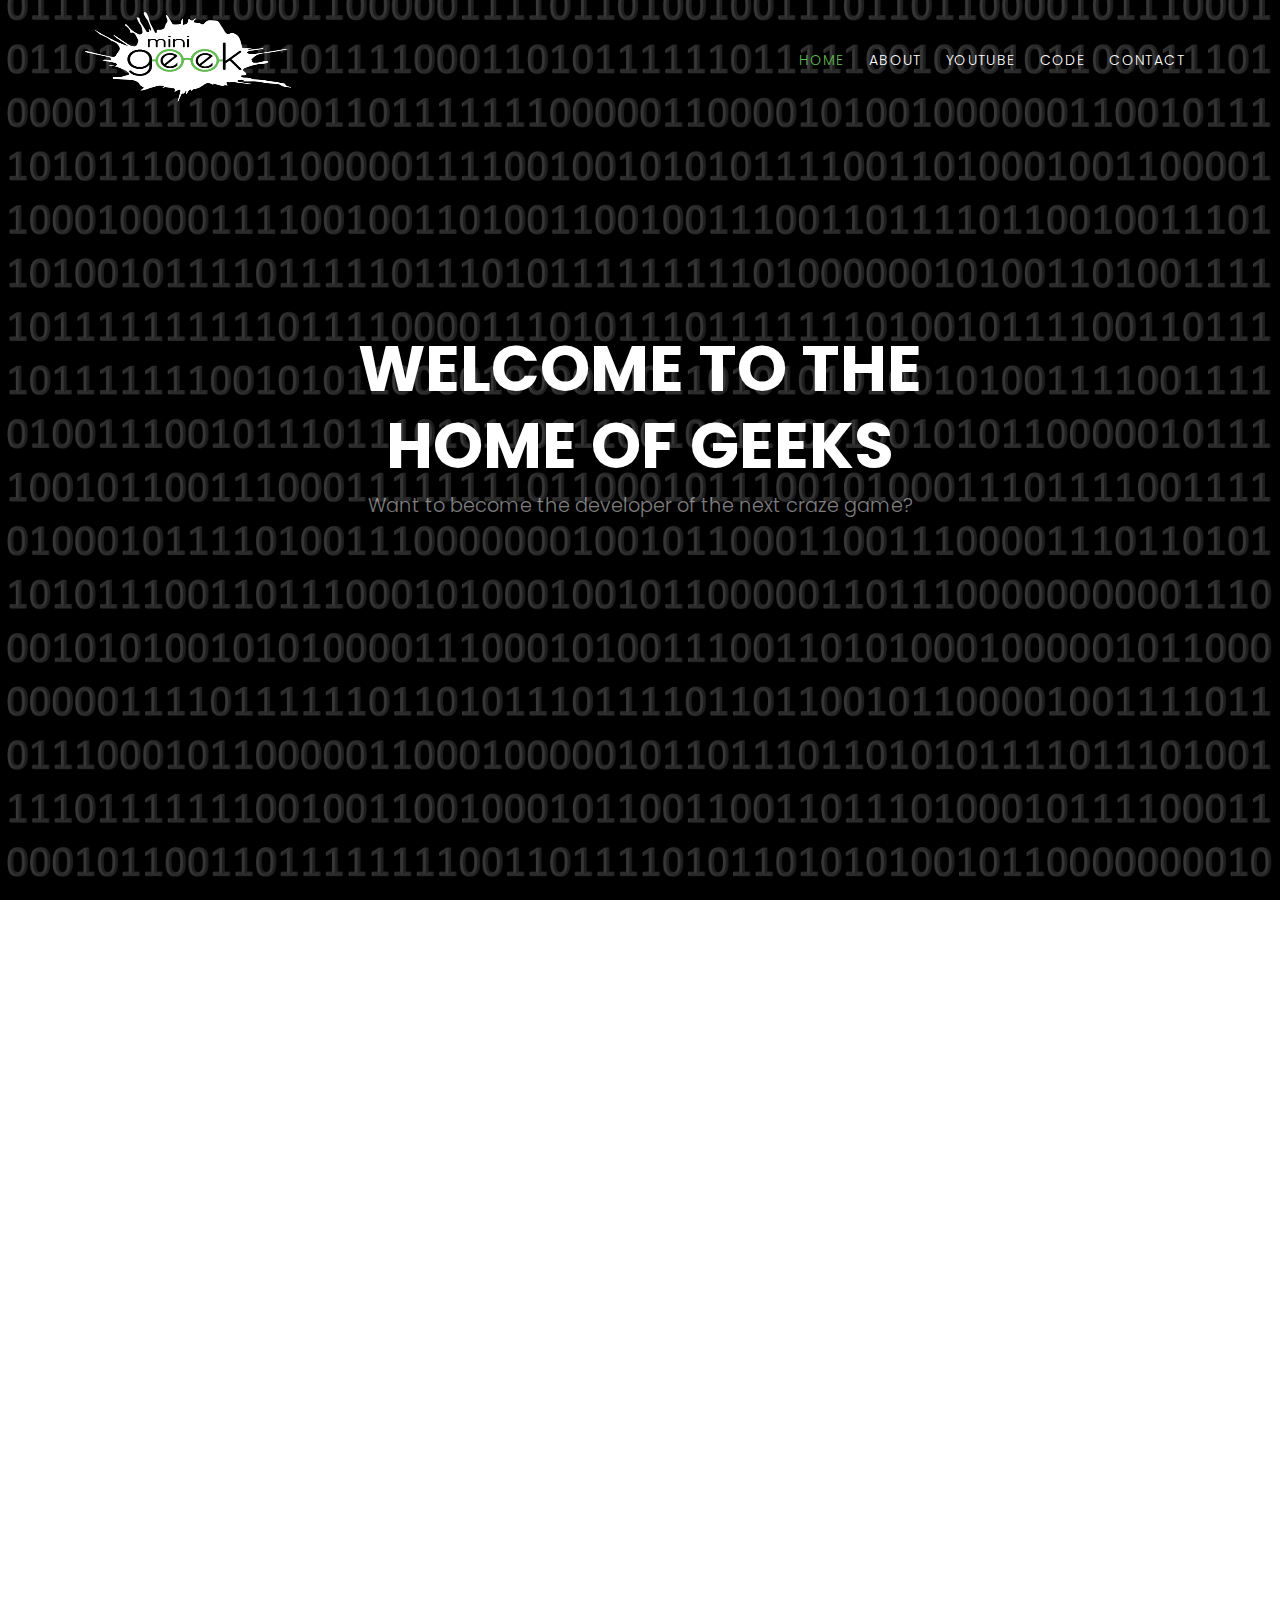
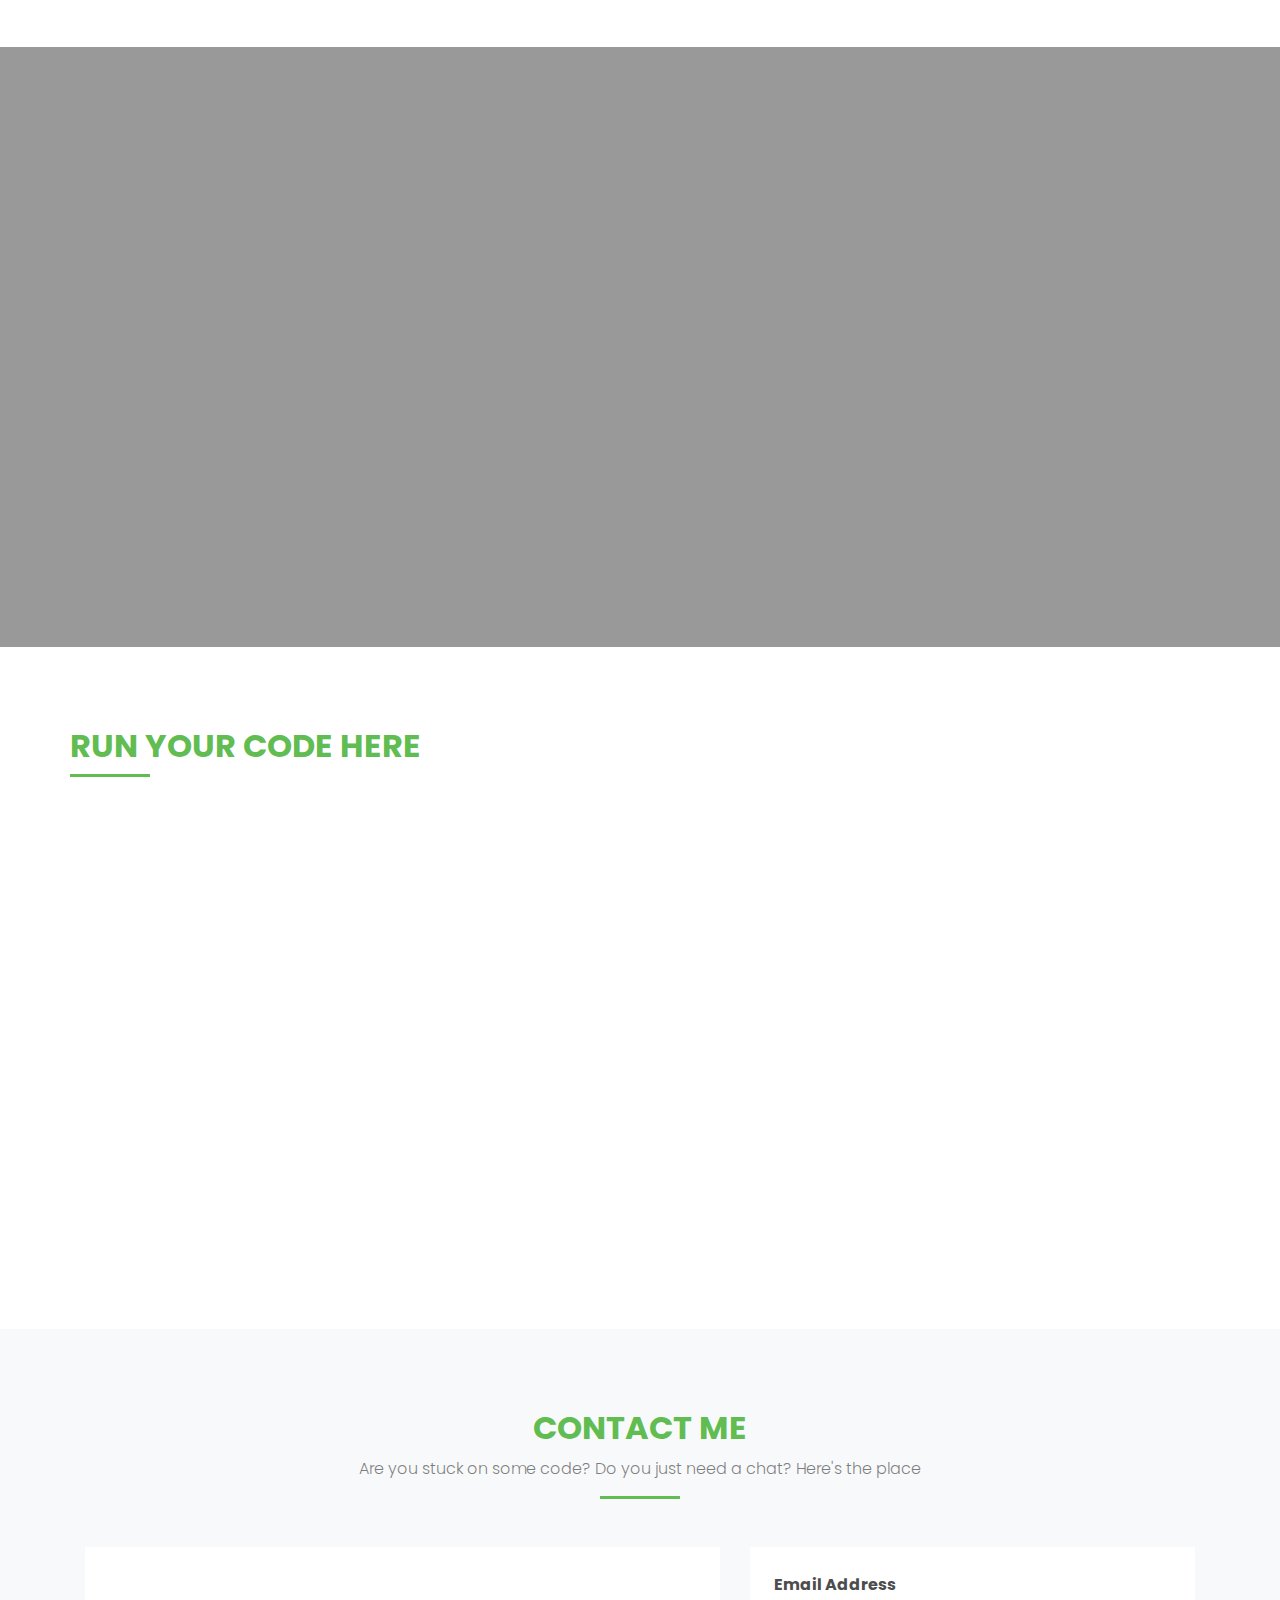
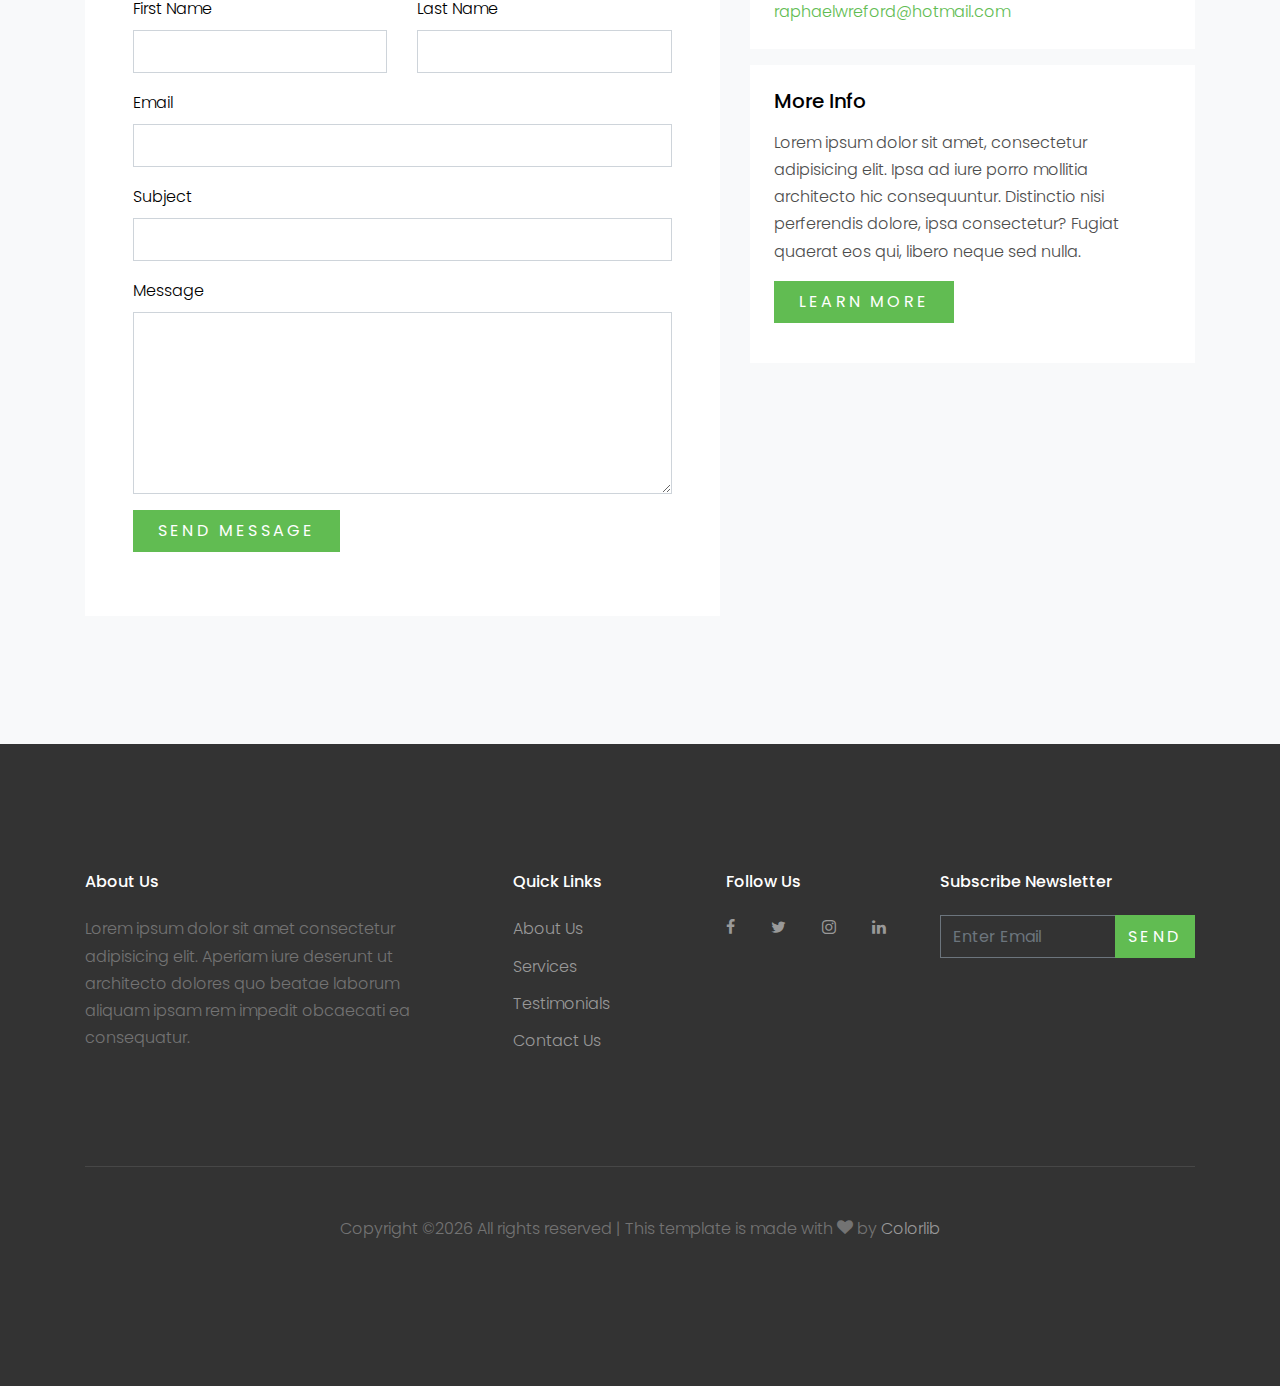
==== index.html @ d8e70d73 "Update index.html" ====
<!DOCTYPE html>
<html lang="en">
  <head>
	  
	<!-- Global site tag (gtag.js) - Google Analytics -->
	<script async src="https://www.googletagmanager.com/gtag/js?id=UA-164274697-1"></script>
	<script>
  	window.dataLayer = window.dataLayer || [];
  	function gtag(){dataLayer.push(arguments);}
  	gtag('js', new Date());

  	gtag('config', 'UA-164274697-1');
	</script>


    <title>MiniGeek</title>
    <meta charset="utf-8">
    <meta name="viewport" content="width=device-width, initial-scale=1, shrink-to-fit=no">
	
	<link rel="shortcut icon" href="/favicon.ico" type="image/x-icon">
	<link rel="icon" href="/favicon.ico" type="image/x-icon">

    <link rel="stylesheet" href="https://fonts.googleapis.com/css?family=Poppins:200,300,400,700,900|Display+Playfair:200,300,400,700"> 
    <link rel="stylesheet" href="fonts/icomoon/style.css">

    <link rel="stylesheet" href="css/bootstrap.min.css">
    <link rel="stylesheet" href="css/magnific-popup.css">
    <link rel="stylesheet" href="css/jquery-ui.css">
    <link rel="stylesheet" href="css/owl.carousel.min.css">
    <link rel="stylesheet" href="css/owl.theme.default.min.css">

    <link rel="stylesheet" href="css/bootstrap-datepicker.css">

    <link rel="stylesheet" href="fonts/flaticon/font/flaticon.css">



    <link rel="stylesheet" href="css/aos.css">

    <link rel="stylesheet" href="css/style.css">
    
  </head>
  <body data-spy="scroll" data-target=".site-navbar-target" data-offset="200">
  
  <!-- <div class="site-wrap"> -->

    <div class="site-mobile-menu site-navbar-target">
      <div class="site-mobile-menu-header">
        <div class="site-mobile-menu-close mt-3">
          <span class="icon-close2 js-menu-toggle"></span>
        </div>
      </div>
      <div class="site-mobile-menu-body"></div>
    </div>
    
    <header class="site-navbar py-3 js-site-navbar site-navbar-target" role="banner" id="site-navbar">

      <div class="container">
        <div class="row align-items-center">
          
          <div class="col-11 col-xl-2 site-logo">
            <!-- <h1 class="mb-0"><a href="index.html" class="text-white h2 mb-0">MiniGeek</a></h1> -->
			<div class="site-mobile-menu-logo" a href="index.html"><img src="Mini-Geek-logo.png" alt="MiniGeek-Logo", width="206", height="90"></a></div>
          </div>
          <div class="col-12 col-md-10 d-none d-xl-block">
            <nav class="site-navigation position-relative text-right" role="navigation">

              <ul class="site-menu js-clone-nav mx-auto d-none d-lg-block">
                <li><a href="#section-home" class="nav-link">Home</a></li>
                <li><a href="#section-about" class="nav-link">About</a></li>
                <li><a href="#section-youtube" class="nav-link">Youtube</a></li>
                <li><a href="#section-code" class="nav-link">Code</a></li>
                <li><a href="#section-contact" class="nav-link">Contact</a></li>
              </ul>
            </nav>
          </div>


          <div class="d-inline-block d-xl-none ml-md-0 mr-auto py-3" style="position: relative; top: 3px;"><a href="#" class="site-menu-toggle js-menu-toggle"><span class="icon-menu h3"></span></a></div>

          </div>

        </div>
      </div>
      
    </header>

  

    <div class="site-blocks-cover overlay" style="background-image: url(images/hero_bg_2.jpg);" data-aos="fade" data-stellar-background-ratio="0.5" id="section-home">
      <div class="container">
        <div class="row align-items-center justify-content-center text-center">

          <div class="col-md-8" data-aos="fade-up" data-aos-delay="400">
            

            <h1 class="text-white font-weight-light text-uppercase font-weight-bold" data-aos="fade-up">Welcome to the home of Geeks</h1>
            <p class="mb-5" data-aos="fade-up" data-aos-delay="100">Want to become the developer of the next craze game?</p>
            <!-- <p data-aos="fade-up" data-aos-delay="200"><a href="https://free-template.co" class="btn btn-primary py-3 px-5 text-white">Get Started!</a></p> -->

          </div>
        </div>
      </div>
    </div>  

    <div class="site-section" id="section-about">
      <div class="container">
        <div class="row mb-5">
          
          <div class="col-md-5 ml-auto mb-5 order-md-2" data-aos="fade-up" data-aos-delay="100">
            <img src="images/img_3.jpg" alt="Image" class="img-fluid rounded">
          </div>
          <div class="col-md-6 order-md-1" data-aos="fade-up">
            <div class="text-left pb-1 border-primary mb-4">
              <h2 class="text-primary">About me</h2>
            </div>
            <p>Lorem ipsum dolor sit amet, consectetur adipisicing elit. Blanditiis deleniti reprehenderit animi est eaque corporis! Nisi, asperiores nam amet doloribus, soluta ut reiciendis. Consequatur modi rem, vero eos ipsam voluptas.</p>
            <p class="mb-5">Error minus sint nobis dolor laborum architecto, quaerat. Voluptatum porro expedita labore esse velit veniam laborum quo obcaecati similique iusto delectus quasi!</p>
            
            <ul class="ul-check list-unstyled success">
              <li>Error minus sint nobis dolor</li>
              <li>Voluptatum porro expedita labore esse</li>
              <li>Voluptas unde sit pariatur earum</li>
            </ul>
            
          </div>
          
        </div>
      </div>
    </div>
  
    <div class="site-blocks-cover overlay inner-page-cover" style="background-image: url(images/hero_bg_2.jpg); background-attachment: fixed;" id="section-youtube">
      <div class="container">
        <div class="row align-items-center justify-content-center text-center">

          <div class="col-md-10" data-aos="fade-up">
            <iframe width="840" height="473" src="https://www.youtube.com/embed/videoseries?list=PLayYicCG2mYXzGjH-xI3ZvRUjeHbUm02J" frameborder="0" allow="accelerometer; autoplay; encrypted-media; gyroscope; picture-in-picture" allowfullscreen></iframe>
            
          </div>
        </div>
      </div>
    </div>  
    
    <div class="site-section" id="section-code">
      <div class="container">
        <div class="row mb-5">
		<div class="text-left pb-1 border-primary mb-4">
            <h2 class="text-primary">Run your code here</h2>
        </div>
        <iframe height="400px" width="100%" src="https://repl.it/repls/PitifulIdioticCookies?lite=true" scrolling="no" frameborder="no" allowtransparency="true" allowfullscreen="true" sandbox="allow-forms allow-pointer-lock allow-popups allow-same-origin allow-scripts allow-modals"></iframe>
            
          </div>
          
        </div>
      </div>
    </div>

    <div class="site-section bg-light" id="section-contact">
      <div class="container">
        <div class="row justify-content-center mb-5">
          <div class="col-md-7 text-center border-primary">
            <h2 class="font-weight-light text-primary">Contact Me</h2>
            <p class="color-black-opacity-5">Are you stuck on some code? Do you just need a chat? Here's the place</p>
          </div>
        </div>
        <div class="row">
          <div class="col-md-7 mb-5">

            

            <form method="post" data-netlify="true" class="p-5 bg-white">
             

              <div class="row form-group">
                <div class="col-md-6 mb-3 mb-md-0">
                  <label class="text-black" for="fname">First Name</label>
                  <input type="text" name="fname" class="form-control">
                </div>
                <div class="col-md-6">
                  <label class="text-black" for="lname">Last Name</label>
                  <input type="text" name="lname" class="form-control">
                </div>
              </div>

              <div class="row form-group">
                
                <div class="col-md-12">
                  <label class="text-black" for="email">Email</label> 
                  <input type="email" name="email" class="form-control">
                </div>
              </div>

              <div class="row form-group">
                
                <div class="col-md-12">
                  <label class="text-black" for="subject">Subject</label> 
                  <input type="subject" name="subject" class="form-control">
                </div>
              </div>

              <div class="row form-group">
                <div class="col-md-12">
                  <label class="text-black" for="message">Message</label> 
                  <textarea name="message" name="message" cols="30" rows="7" class="form-control"></textarea>
                </div>
              </div>

              <div class="row form-group">
                <div class="col-md-12">
                  <input type="submit" value="Send Message" class="btn btn-primary py-2 px-4 text-white", action="contact-form-handler.php">
                </div>
              </div>

  
            </form>
          </div>
          <div class="col-md-5">
            
            <div class="p-4 mb-3 bg-white">
              <!-- <p class="mb-0 font-weight-bold">Address</p> -->
              <!-- <p class="mb-4">203 Fake St. Mountain View, San Francisco, California, USA</p> -->

              <!-- <p class="mb-0 font-weight-bold">Phone</p> -->
              <!-- <p class="mb-4"><a href="#">+1 232 3235 324</a></p> -->

              <p class="mb-0 font-weight-bold">Email Address</p>
              <p class="mb-0"><a href="#">raphaelwreford@hotmail.com</a></p>

            </div>
            
            <div class="p-4 mb-3 bg-white">
              <h3 class="h5 text-black mb-3">More Info</h3>
              <p>Lorem ipsum dolor sit amet, consectetur adipisicing elit. Ipsa ad iure porro mollitia architecto hic consequuntur. Distinctio nisi perferendis dolore, ipsa consectetur? Fugiat quaerat eos qui, libero neque sed nulla.</p>
              <p><a href="#" class="btn btn-primary px-4 py-2 text-white">Learn More</a></p>
            </div>

          </div>
        </div>
      </div>
    </div>
  
    
    <footer class="site-footer">
      <div class="container">
        <div class="row">
          <div class="col-md-9">
            <div class="row">
              <div class="col-md-5 mr-auto">
                <h2 class="footer-heading mb-4">About Us</h2>
                <p>Lorem ipsum dolor sit amet consectetur adipisicing elit. Aperiam iure deserunt ut architecto dolores quo beatae laborum aliquam ipsam rem impedit obcaecati ea consequatur.</p>
              </div>
              
              <div class="col-md-3">
                <h2 class="footer-heading mb-4">Quick Links</h2>
                <ul class="list-unstyled">
                  <li><a href="#">About Us</a></li>
                  <li><a href="#">Services</a></li>
                  <li><a href="#">Testimonials</a></li>
                  <li><a href="#">Contact Us</a></li>
                </ul>
              </div>
              <div class="col-md-3">
                <h2 class="footer-heading mb-4">Follow Us</h2>
                <a href="#" class="pl-0 pr-3"><span class="icon-facebook"></span></a>
                <a href="#" class="pl-3 pr-3"><span class="icon-twitter"></span></a>
                <a href="#" class="pl-3 pr-3"><span class="icon-instagram"></span></a>
                <a href="#" class="pl-3 pr-3"><span class="icon-linkedin"></span></a>
              </div>
            </div>
          </div>
          <div class="col-md-3">
            <h2 class="footer-heading mb-4">Subscribe Newsletter</h2>
            <form action="#" method="post">
              <div class="input-group mb-3">
                <input type="text" class="form-control border-secondary text-white bg-transparent" placeholder="Enter Email" aria-label="Enter Email" aria-describedby="button-addon2">
                <div class="input-group-append">
                  <button class="btn btn-primary text-white" type="button" id="button-addon2">Send</button>
                </div>
              </div>
            </form>
          </div>
        </div>
        <div class="row pt-5 mt-5 text-center">
          <div class="col-md-12">
            <div class="border-top pt-5">
              <p>
            <!-- Link back to Colorlib can't be removed. Template is licensed under CC BY 3.0. -->
            Copyright &copy;<script>document.write(new Date().getFullYear());</script> All rights reserved | This template is made with <i class="icon-heart" aria-hidden="true"></i> by <a href="https://colorlib.com" target="_blank" >Colorlib</a>
            <!-- Link back to Colorlib can't be removed. Template is licensed under CC BY 3.0. -->
            </p>
            </div>
          </div>
          
        </div>
      </div>
    </footer>
  <!-- </div> -->

  <script src="js/jquery-3.3.1.min.js"></script>
  <script src="js/jquery-migrate-3.0.1.min.js"></script>
  <script src="js/jquery-ui.js"></script>
  <script src="js/jquery.easing.1.3.js"></script>
  <script src="js/popper.min.js"></script>
  <script src="js/bootstrap.min.js"></script>
  <script src="js/owl.carousel.min.js"></script>
  <script src="js/jquery.stellar.min.js"></script>
  <script src="js/jquery.countdown.min.js"></script>
  <script src="js/jquery.magnific-popup.min.js"></script>
  <script src="js/bootstrap-datepicker.min.js"></script>
  <script src="js/aos.js"></script>

  <script src="js/main.js"></script>
    
  </body>
</html>
---- fonts/icomoon/style.css ----
@font-face {
  font-family: 'icomoon';
  src:  url('fonts/icomoon.eot?10si43');
  src:  url('fonts/icomoon.eot?10si43#iefix') format('embedded-opentype'),
    url('fonts/icomoon.ttf?10si43') format('truetype'),
    url('fonts/icomoon.woff?10si43') format('woff'),
    url('fonts/icomoon.svg?10si43#icomoon') format('svg');
  font-weight: normal;
  font-style: normal;
}

[class^="icon-"], [class*=" icon-"] {
  /* use !important to prevent issues with browser extensions that change fonts */
  font-family: 'icomoon' !important;
  speak: none;
  font-style: normal;
  font-weight: normal;
  font-variant: normal;
  text-transform: none;
  line-height: 1;

  /* Better Font Rendering =========== */
  -webkit-font-smoothing: antialiased;
  -moz-osx-font-smoothing: grayscale;
}

.icon-asterisk:before {
  content: "\f069";
}
.icon-plus:before {
  content: "\f067";
}
.icon-question:before {
  content: "\f128";
}
.icon-minus:before {
  content: "\f068";
}
.icon-glass:before {
  content: "\f000";
}
.icon-music:before {
  content: "\f001";
}
.icon-search:before {
  content: "\f002";
}
.icon-envelope-o:before {
  content: "\f003";
}
.icon-heart:before {
  content: "\f004";
}
.icon-star:before {
  content: "\f005";
}
.icon-star-o:before {
  content: "\f006";
}
.icon-user:before {
  content: "\f007";
}
.icon-film:before {
  content: "\f008";
}
.icon-th-large:before {
  content: "\f009";
}
.icon-th:before {
  content: "\f00a";
}
.icon-th-list:before {
  content: "\f00b";
}
.icon-check:before {
  content: "\f00c";
}
.icon-close:before {
  content: "\f00d";
}
.icon-remove:before {
  content: "\f00d";
}
.icon-times:before {
  content: "\f00d";
}
.icon-search-plus:before {
  content: "\f00e";
}
.icon-search-minus:before {
  content: "\f010";
}
.icon-power-off:before {
  content: "\f011";
}
.icon-signal:before {
  content: "\f012";
}
.icon-cog:before {
  content: "\f013";
}
.icon-gear:before {
  content: "\f013";
}
.icon-trash-o:before {
  content: "\f014";
}
.icon-home:before {
  content: "\f015";
}
.icon-file-o:before {
  content: "\f016";
}
.icon-clock-o:before {
  content: "\f017";
}
.icon-road:before {
  content: "\f018";
}
.icon-download:before {
  content: "\f019";
}
.icon-arrow-circle-o-down:before {
  content: "\f01a";
}
.icon-arrow-circle-o-up:before {
  content: "\f01b";
}
.icon-inbox:before {
  content: "\f01c";
}
.icon-play-circle-o:before {
  content: "\f01d";
}
.icon-repeat:before {
  content: "\f01e";
}
.icon-rotate-right:before {
  content: "\f01e";
}
.icon-refresh:before {
  content: "\f021";
}
.icon-list-alt:before {
  content: "\f022";
}
.icon-lock:before {
  content: "\f023";
}
.icon-flag:before {
  content: "\f024";
}
.icon-headphones:before {
  content: "\f025";
}
.icon-volume-off:before {
  content: "\f026";
}
.icon-volume-down:before {
  content: "\f027";
}
.icon-volume-up:before {
  content: "\f028";
}
.icon-qrcode:before {
  content: "\f029";
}
.icon-barcode:before {
  content: "\f02a";
}
.icon-tag:before {
  content: "\f02b";
}
.icon-tags:before {
  content: "\f02c";
}
.icon-book:before {
  content: "\f02d";
}
.icon-bookmark:before {
  content: "\f02e";
}
.icon-print:before {
  content: "\f02f";
}
.icon-camera:before {
  content: "\f030";
}
.icon-font:before {
  content: "\f031";
}
.icon-bold:before {
  content: "\f032";
}
.icon-italic:before {
  content: "\f033";
}
.icon-text-height:before {
  content: "\f034";
}
.icon-text-width:before {
  content: "\f035";
}
.icon-align-left:before {
  content: "\f036";
}
.icon-align-center:before {
  content: "\f037";
}
.icon-align-right:before {
  content: "\f038";
}
.icon-align-justify:before {
  content: "\f039";
}
.icon-list:before {
  content: "\f03a";
}
.icon-dedent:before {
  content: "\f03b";
}
.icon-outdent:before {
  content: "\f03b";
}
.icon-indent:before {
  content: "\f03c";
}
.icon-video-camera:before {
  content: "\f03d";
}
.icon-image:before {
  content: "\f03e";
}
.icon-photo:before {
  content: "\f03e";
}
.icon-picture-o:before {
  content: "\f03e";
}
.icon-pencil:before {
  content: "\f040";
}
.icon-map-marker:before {
  content: "\f041";
}
.icon-adjust:before {
  content: "\f042";
}
.icon-tint:before {
  content: "\f043";
}
.icon-edit:before {
  content: "\f044";
}
.icon-pencil-square-o:before {
  content: "\f044";
}
.icon-share-square-o:before {
  content: "\f045";
}
.icon-check-square-o:before {
  content: "\f046";
}
.icon-arrows:before {
  content: "\f047";
}
.icon-step-backward:before {
  content: "\f048";
}
.icon-fast-backward:before {
  content: "\f049";
}
.icon-backward:before {
  content: "\f04a";
}
.icon-play:before {
  content: "\f04b";
}
.icon-pause:before {
  content: "\f04c";
}
.icon-stop:before {
  content: "\f04d";
}
.icon-forward:before {
  content: "\f04e";
}
.icon-fast-forward:before {
  content: "\f050";
}
.icon-step-forward:before {
  content: "\f051";
}
.icon-eject:before {
  content: "\f052";
}
.icon-chevron-left:before {
  content: "\f053";
}
.icon-chevron-right:before {
  content: "\f054";
}
.icon-plus-circle:before {
  content: "\f055";
}
.icon-minus-circle:before {
  content: "\f056";
}
.icon-times-circle:before {
  content: "\f057";
}
.icon-check-circle:before {
  content: "\f058";
}
.icon-question-circle:before {
  content: "\f059";
}
.icon-info-circle:before {
  content: "\f05a";
}
.icon-crosshairs:before {
  content: "\f05b";
}
.icon-times-circle-o:before {
  content: "\f05c";
}
.icon-check-circle-o:before {
  content: "\f05d";
}
.icon-ban:before {
  content: "\f05e";
}
.icon-arrow-left:before {
  content: "\f060";
}
.icon-arrow-right:before {
  content: "\f061";
}
.icon-arrow-up:before {
  content: "\f062";
}
.icon-arrow-down:before {
  content: "\f063";
}
.icon-mail-forward:before {
  content: "\f064";
}
.icon-share:before {
  content: "\f064";
}
.icon-expand:before {
  content: "\f065";
}
.icon-compress:before {
  content: "\f066";
}
.icon-exclamation-circle:before {
  content: "\f06a";
}
.icon-gift:before {
  content: "\f06b";
}
.icon-leaf:before {
  content: "\f06c";
}
.icon-fire:before {
  content: "\f06d";
}
.icon-eye:before {
  content: "\f06e";
}
.icon-eye-slash:before {
  content: "\f070";
}
.icon-exclamation-triangle:before {
  content: "\f071";
}
.icon-warning:before {
  content: "\f071";
}
.icon-plane:before {
  content: "\f072";
}
.icon-calendar:before {
  content: "\f073";
}
.icon-random:before {
  content: "\f074";
}
.icon-comment:before {
  content: "\f075";
}
.icon-magnet:before {
  content: "\f076";
}
.icon-chevron-up:before {
  content: "\f077";
}
.icon-chevron-down:before {
  content: "\f078";
}
.icon-retweet:before {
  content: "\f079";
}
.icon-shopping-cart:before {
  content: "\f07a";
}
.icon-folder:before {
  content: "\f07b";
}
.icon-folder-open:before {
  content: "\f07c";
}
.icon-arrows-v:before {
  content: "\f07d";
}
.icon-arrows-h:before {
  content: "\f07e";
}
.icon-bar-chart:before {
  content: "\f080";
}
.icon-bar-chart-o:before {
  content: "\f080";
}
.icon-twitter-square:before {
  content: "\f081";
}
.icon-facebook-square:before {
  content: "\f082";
}
.icon-camera-retro:before {
  content: "\f083";
}
.icon-key:before {
  content: "\f084";
}
.icon-cogs:before {
  content: "\f085";
}
.icon-gears:before {
  content: "\f085";
}
.icon-comments:before {
  content: "\f086";
}
.icon-thumbs-o-up:before {
  content: "\f087";
}
.icon-thumbs-o-down:before {
  content: "\f088";
}
.icon-star-half:before {
  content: "\f089";
}
.icon-heart-o:before {
  content: "\f08a";
}
.icon-sign-out:before {
  content: "\f08b";
}
.icon-linkedin-square:before {
  content: "\f08c";
}
.icon-thumb-tack:before {
  content: "\f08d";
}
.icon-external-link:before {
  content: "\f08e";
}
.icon-sign-in:before {
  content: "\f090";
}
.icon-trophy:before {
  content: "\f091";
}
.icon-github-square:before {
  content: "\f092";
}
.icon-upload:before {
  content: "\f093";
}
.icon-lemon-o:before {
  content: "\f094";
}
.icon-phone:before {
  content: "\f095";
}
.icon-square-o:before {
  content: "\f096";
}
.icon-bookmark-o:before {
  content: "\f097";
}
.icon-phone-square:before {
  content: "\f098";
}
.icon-twitter:before {
  content: "\f099";
}
.icon-facebook:before {
  content: "\f09a";
}
.icon-facebook-f:before {
  content: "\f09a";
}
.icon-github:before {
  content: "\f09b";
}
.icon-unlock:before {
  content: "\f09c";
}
.icon-credit-card:before {
  content: "\f09d";
}
.icon-feed:before {
  content: "\f09e";
}
.icon-rss:before {
  content: "\f09e";
}
.icon-hdd-o:before {
  content: "\f0a0";
}
.icon-bullhorn:before {
  content: "\f0a1";
}
.icon-bell-o:before {
  content: "\f0a2";
}
.icon-certificate:before {
  content: "\f0a3";
}
.icon-hand-o-right:before {
  content: "\f0a4";
}
.icon-hand-o-left:before {
  content: "\f0a5";
}
.icon-hand-o-up:before {
  content: "\f0a6";
}
.icon-hand-o-down:before {
  content: "\f0a7";
}
.icon-arrow-circle-left:before {
  content: "\f0a8";
}
.icon-arrow-circle-right:before {
  content: "\f0a9";
}
.icon-arrow-circle-up:before {
  content: "\f0aa";
}
.icon-arrow-circle-down:before {
  content: "\f0ab";
}
.icon-globe:before {
  content: "\f0ac";
}
.icon-wrench:before {
  content: "\f0ad";
}
.icon-tasks:before {
  content: "\f0ae";
}
.icon-filter:before {
  content: "\f0b0";
}
.icon-briefcase:before {
  content: "\f0b1";
}
.icon-arrows-alt:before {
  content: "\f0b2";
}
.icon-group:before {
  content: "\f0c0";
}
.icon-users:before {
  content: "\f0c0";
}
.icon-chain:before {
  content: "\f0c1";
}
.icon-link:before {
  content: "\f0c1";
}
.icon-cloud:before {
  content: "\f0c2";
}
.icon-flask:before {
  content: "\f0c3";
}
.icon-cut:before {
  content: "\f0c4";
}
.icon-scissors:before {
  content: "\f0c4";
}
.icon-copy:before {
  content: "\f0c5";
}
.icon-files-o:before {
  content: "\f0c5";
}
.icon-paperclip:before {
  content: "\f0c6";
}
.icon-floppy-o:before {
  content: "\f0c7";
}
.icon-save:before {
  content: "\f0c7";
}
.icon-square:before {
  content: "\f0c8";
}
.icon-bars:before {
  content: "\f0c9";
}
.icon-navicon:before {
  content: "\f0c9";
}
.icon-reorder:before {
  content: "\f0c9";
}
.icon-list-ul:before {
  content: "\f0ca";
}
.icon-list-ol:before {
  content: "\f0cb";
}
.icon-strikethrough:before {
  content: "\f0cc";
}
.icon-underline:before {
  content: "\f0cd";
}
.icon-table:before {
  content: "\f0ce";
}
.icon-magic:before {
  content: "\f0d0";
}
.icon-truck:before {
  content: "\f0d1";
}
.icon-pinterest:before {
  content: "\f0d2";
}
.icon-pinterest-square:before {
  content: "\f0d3";
}
.icon-google-plus-square:before {
  content: "\f0d4";
}
.icon-google-plus:before {
  content: "\f0d5";
}
.icon-money:before {
  content: "\f0d6";
}
.icon-caret-down:before {
  content: "\f0d7";
}
.icon-caret-up:before {
  content: "\f0d8";
}
.icon-caret-left:before {
  content: "\f0d9";
}
.icon-caret-right:before {
  content: "\f0da";
}
.icon-columns:before {
  content: "\f0db";
}
.icon-sort:before {
  content: "\f0dc";
}
.icon-unsorted:before {
  content: "\f0dc";
}
.icon-sort-desc:before {
  content: "\f0dd";
}
.icon-sort-down:before {
  content: "\f0dd";
}
.icon-sort-asc:before {
  content: "\f0de";
}
.icon-sort-up:before {
  content: "\f0de";
}
.icon-envelope:before {
  content: "\f0e0";
}
.icon-linkedin:before {
  content: "\f0e1";
}
.icon-rotate-left:before {
  content: "\f0e2";
}
.icon-undo:before {
  content: "\f0e2";
}
.icon-gavel:before {
  content: "\f0e3";
}
.icon-legal:before {
  content: "\f0e3";
}
.icon-dashboard:before {
  content: "\f0e4";
}
.icon-tachometer:before {
  content: "\f0e4";
}
.icon-comment-o:before {
  content: "\f0e5";
}
.icon-comments-o:before {
  content: "\f0e6";
}
.icon-bolt:before {
  content: "\f0e7";
}
.icon-flash:before {
  content: "\f0e7";
}
.icon-sitemap:before {
  content: "\f0e8";
}
.icon-umbrella:before {
  content: "\f0e9";
}
.icon-clipboard:before {
  content: "\f0ea";
}
.icon-paste:before {
  content: "\f0ea";
}
.icon-lightbulb-o:before {
  content: "\f0eb";
}
.icon-exchange:before {
  content: "\f0ec";
}
.icon-cloud-download:before {
  content: "\f0ed";
}
.icon-cloud-upload:before {
  content: "\f0ee";
}
.icon-user-md:before {
  content: "\f0f0";
}
.icon-stethoscope:before {
  content: "\f0f1";
}
.icon-suitcase:before {
  content: "\f0f2";
}
.icon-bell:before {
  content: "\f0f3";
}
.icon-coffee:before {
  content: "\f0f4";
}
.icon-cutlery:before {
  content: "\f0f5";
}
.icon-file-text-o:before {
  content: "\f0f6";
}
.icon-building-o:before {
  content: "\f0f7";
}
.icon-hospital-o:before {
  content: "\f0f8";
}
.icon-ambulance:before {
  content: "\f0f9";
}
.icon-medkit:before {
  content: "\f0fa";
}
.icon-fighter-jet:before {
  content: "\f0fb";
}
.icon-beer:before {
  content: "\f0fc";
}
.icon-h-square:before {
  content: "\f0fd";
}
.icon-plus-square:before {
  content: "\f0fe";
}
.icon-angle-double-left:before {
  content: "\f100";
}
.icon-angle-double-right:before {
  content: "\f101";
}
.icon-angle-double-up:before {
  content: "\f102";
}
.icon-angle-double-down:before {
  content: "\f103";
}
.icon-angle-left:before {
  content: "\f104";
}
.icon-angle-right:before {
  content: "\f105";
}
.icon-angle-up:before {
  content: "\f106";
}
.icon-angle-down:before {
  content: "\f107";
}
.icon-desktop:before {
  content: "\f108";
}
.icon-laptop:before {
  content: "\f109";
}
.icon-tablet:before {
  content: "\f10a";
}
.icon-mobile:before {
  content: "\f10b";
}
.icon-mobile-phone:before {
  content: "\f10b";
}
.icon-circle-o:before {
  content: "\f10c";
}
.icon-quote-left:before {
  content: "\f10d";
}
.icon-quote-right:before {
  content: "\f10e";
}
.icon-spinner:before {
  content: "\f110";
}
.icon-circle:before {
  content: "\f111";
}
.icon-mail-reply:before {
  content: "\f112";
}
.icon-reply:before {
  content: "\f112";
}
.icon-github-alt:before {
  content: "\f113";
}
.icon-folder-o:before {
  content: "\f114";
}
.icon-folder-open-o:before {
  content: "\f115";
}
.icon-smile-o:before {
  content: "\f118";
}
.icon-frown-o:before {
  content: "\f119";
}
.icon-meh-o:before {
  content: "\f11a";
}
.icon-gamepad:before {
  content: "\f11b";
}
.icon-keyboard-o:before {
  content: "\f11c";
}
.icon-flag-o:before {
  content: "\f11d";
}
.icon-flag-checkered:before {
  content: "\f11e";
}
.icon-terminal:before {
  content: "\f120";
}
.icon-code:before {
  content: "\f121";
}
.icon-mail-reply-all:before {
  content: "\f122";
}
.icon-reply-all:before {
  content: "\f122";
}
.icon-star-half-empty:before {
  content: "\f123";
}
.icon-star-half-full:before {
  content: "\f123";
}
.icon-star-half-o:before {
  content: "\f123";
}
.icon-location-arrow:before {
  content: "\f124";
}
.icon-crop:before {
  content: "\f125";
}
.icon-code-fork:before {
  content: "\f126";
}
.icon-chain-broken:before {
  content: "\f127";
}
.icon-unlink:before {
  content: "\f127";
}
.icon-info:before {
  content: "\f129";
}
.icon-exclamation:before {
  content: "\f12a";
}
.icon-superscript:before {
  content: "\f12b";
}
.icon-subscript:before {
  content: "\f12c";
}
.icon-eraser:before {
  content: "\f12d";
}
.icon-puzzle-piece:before {
  content: "\f12e";
}
.icon-microphone:before {
  content: "\f130";
}
.icon-microphone-slash:before {
  content: "\f131";
}
.icon-shield:before {
  content: "\f132";
}
.icon-calendar-o:before {
  content: "\f133";
}
.icon-fire-extinguisher:before {
  content: "\f134";
}
.icon-rocket:before {
  content: "\f135";
}
.icon-maxcdn:before {
  content: "\f136";
}
.icon-chevron-circle-left:before {
  content: "\f137";
}
.icon-chevron-circle-right:before {
  content: "\f138";
}
.icon-chevron-circle-up:before {
  content: "\f139";
}
.icon-chevron-circle-down:before {
  content: "\f13a";
}
.icon-html5:before {
  content: "\f13b";
}
.icon-css3:before {
  content: "\f13c";
}
.icon-anchor:before {
  content: "\f13d";
}
.icon-unlock-alt:before {
  content: "\f13e";
}
.icon-bullseye:before {
  content: "\f140";
}
.icon-ellipsis-h:before {
  content: "\f141";
}
.icon-ellipsis-v:before {
  content: "\f142";
}
.icon-rss-square:before {
  content: "\f143";
}
.icon-play-circle:before {
  content: "\f144";
}
.icon-ticket:before {
  content: "\f145";
}
.icon-minus-square:before {
  content: "\f146";
}
.icon-minus-square-o:before {
  content: "\f147";
}
.icon-level-up:before {
  content: "\f148";
}
.icon-level-down:before {
  content: "\f149";
}
.icon-check-square:before {
  content: "\f14a";
}
.icon-pencil-square:before {
  content: "\f14b";
}
.icon-external-link-square:before {
  content: "\f14c";
}
.icon-share-square:before {
  content: "\f14d";
}
.icon-compass:before {
  content: "\f14e";
}
.icon-caret-square-o-down:before {
  content: "\f150";
}
.icon-toggle-down:before {
  content: "\f150";
}
.icon-caret-square-o-up:before {
  content: "\f151";
}
.icon-toggle-up:before {
  content: "\f151";
}
.icon-caret-square-o-right:before {
  content: "\f152";
}
.icon-toggle-right:before {
  content: "\f152";
}
.icon-eur:before {
  content: "\f153";
}
.icon-euro:before {
  content: "\f153";
}
.icon-gbp:before {
  content: "\f154";
}
.icon-dollar:before {
  content: "\f155";
}
.icon-usd:before {
  content: "\f155";
}
.icon-inr:before {
  content: "\f156";
}
.icon-rupee:before {
  content: "\f156";
}
.icon-cny:before {
  content: "\f157";
}
.icon-jpy:before {
  content: "\f157";
}
.icon-rmb:before {
  content: "\f157";
}
.icon-yen:before {
  content: "\f157";
}
.icon-rouble:before {
  content: "\f158";
}
.icon-rub:before {
  content: "\f158";
}
.icon-ruble:before {
  content: "\f158";
}
.icon-krw:before {
  content: "\f159";
}
.icon-won:before {
  content: "\f159";
}
.icon-bitcoin:before {
  content: "\f15a";
}
.icon-btc:before {
  content: "\f15a";
}
.icon-file:before {
  content: "\f15b";
}
.icon-file-text:before {
  content: "\f15c";
}
.icon-sort-alpha-asc:before {
  content: "\f15d";
}
.icon-sort-alpha-desc:before {
  content: "\f15e";
}
.icon-sort-amount-asc:before {
  content: "\f160";
}
.icon-sort-amount-desc:before {
  content: "\f161";
}
.icon-sort-numeric-asc:before {
  content: "\f162";
}
.icon-sort-numeric-desc:before {
  content: "\f163";
}
.icon-thumbs-up:before {
  content: "\f164";
}
.icon-thumbs-down:before {
  content: "\f165";
}
.icon-youtube-square:before {
  content: "\f166";
}
.icon-youtube:before {
  content: "\f167";
}
.icon-xing:before {
  content: "\f168";
}
.icon-xing-square:before {
  content: "\f169";
}
.icon-youtube-play:before {
  content: "\f16a";
}
.icon-dropbox:before {
  content: "\f16b";
}
.icon-stack-overflow:before {
  content: "\f16c";
}
.icon-instagram:before {
  content: "\f16d";
}
.icon-flickr:before {
  content: "\f16e";
}
.icon-adn:before {
  content: "\f170";
}
.icon-bitbucket:before {
  content: "\f171";
}
.icon-bitbucket-square:before {
  content: "\f172";
}
.icon-tumblr:before {
  content: "\f173";
}
.icon-tumblr-square:before {
  content: "\f174";
}
.icon-long-arrow-down:before {
  content: "\f175";
}
.icon-long-arrow-up:before {
  content: "\f176";
}
.icon-long-arrow-left:before {
  content: "\f177";
}
.icon-long-arrow-right:before {
  content: "\f178";
}
.icon-apple:before {
  content: "\f179";
}
.icon-windows:before {
  content: "\f17a";
}
.icon-android:before {
  content: "\f17b";
}
.icon-linux:before {
  content: "\f17c";
}
.icon-dribbble:before {
  content: "\f17d";
}
.icon-skype:before {
  content: "\f17e";
}
.icon-foursquare:before {
  content: "\f180";
}
.icon-trello:before {
  content: "\f181";
}
.icon-female:before {
  content: "\f182";
}
.icon-male:before {
  content: "\f183";
}
.icon-gittip:before {
  content: "\f184";
}
.icon-gratipay:before {
  content: "\f184";
}
.icon-sun-o:before {
  content: "\f185";
}
.icon-moon-o:before {
  content: "\f186";
}
.icon-archive:before {
  content: "\f187";
}
.icon-bug:before {
  content: "\f188";
}
.icon-vk:before {
  content: "\f189";
}
.icon-weibo:before {
  content: "\f18a";
}
.icon-renren:before {
  content: "\f18b";
}
.icon-pagelines:before {
  content: "\f18c";
}
.icon-stack-exchange:before {
  content: "\f18d";
}
.icon-arrow-circle-o-right:before {
  content: "\f18e";
}
.icon-arrow-circle-o-left:before {
  content: "\f190";
}
.icon-caret-square-o-left:before {
  content: "\f191";
}
.icon-toggle-left:before {
  content: "\f191";
}
.icon-dot-circle-o:before {
  content: "\f192";
}
.icon-wheelchair:before {
  content: "\f193";
}
.icon-vimeo-square:before {
  content: "\f194";
}
.icon-try:before {
  content: "\f195";
}
.icon-turkish-lira:before {
  content: "\f195";
}
.icon-plus-square-o:before {
  content: "\f196";
}
.icon-space-shuttle:before {
  content: "\f197";
}
.icon-slack:before {
  content: "\f198";
}
.icon-envelope-square:before {
  content: "\f199";
}
.icon-wordpress:before {
  content: "\f19a";
}
.icon-openid:before {
  content: "\f19b";
}
.icon-bank:before {
  content: "\f19c";
}
.icon-institution:before {
  content: "\f19c";
}
.icon-university:before {
  content: "\f19c";
}
.icon-graduation-cap:before {
  content: "\f19d";
}
.icon-mortar-board:before {
  content: "\f19d";
}
.icon-yahoo:before {
  content: "\f19e";
}
.icon-google:before {
  content: "\f1a0";
}
.icon-reddit:before {
  content: "\f1a1";
}
.icon-reddit-square:before {
  content: "\f1a2";
}
.icon-stumbleupon-circle:before {
  content: "\f1a3";
}
.icon-stumbleupon:before {
  content: "\f1a4";
}
.icon-delicious:before {
  content: "\f1a5";
}
.icon-digg:before {
  content: "\f1a6";
}
.icon-pied-piper-pp:before {
  content: "\f1a7";
}
.icon-pied-piper-alt:before {
  content: "\f1a8";
}
.icon-drupal:before {
  content: "\f1a9";
}
.icon-joomla:before {
  content: "\f1aa";
}
.icon-language:before {
  content: "\f1ab";
}
.icon-fax:before {
  content: "\f1ac";
}
.icon-building:before {
  content: "\f1ad";
}
.icon-child:before {
  content: "\f1ae";
}
.icon-paw:before {
  content: "\f1b0";
}
.icon-spoon:before {
  content: "\f1b1";
}
.icon-cube:before {
  content: "\f1b2";
}
.icon-cubes:before {
  content: "\f1b3";
}
.icon-behance:before {
  content: "\f1b4";
}
.icon-behance-square:before {
  content: "\f1b5";
}
.icon-steam:before {
  content: "\f1b6";
}
.icon-steam-square:before {
  content: "\f1b7";
}
.icon-recycle:before {
  content: "\f1b8";
}
.icon-automobile:before {
  content: "\f1b9";
}
.icon-car:before {
  content: "\f1b9";
}
.icon-cab:before {
  content: "\f1ba";
}
.icon-taxi:before {
  content: "\f1ba";
}
.icon-tree:before {
  content: "\f1bb";
}
.icon-spotify:before {
  content: "\f1bc";
}
.icon-deviantart:before {
  content: "\f1bd";
}
.icon-soundcloud:before {
  content: "\f1be";
}
.icon-database:before {
  content: "\f1c0";
}
.icon-file-pdf-o:before {
  content: "\f1c1";
}
.icon-file-word-o:before {
  content: "\f1c2";
}
.icon-file-excel-o:before {
  content: "\f1c3";
}
.icon-file-powerpoint-o:before {
  content: "\f1c4";
}
.icon-file-image-o:before {
  content: "\f1c5";
}
.icon-file-photo-o:before {
  content: "\f1c5";
}
.icon-file-picture-o:before {
  content: "\f1c5";
}
.icon-file-archive-o:before {
  content: "\f1c6";
}
.icon-file-zip-o:before {
  content: "\f1c6";
}
.icon-file-audio-o:before {
  content: "\f1c7";
}
.icon-file-sound-o:before {
  content: "\f1c7";
}
.icon-file-movie-o:before {
  content: "\f1c8";
}
.icon-file-video-o:before {
  content: "\f1c8";
}
.icon-file-code-o:before {
  content: "\f1c9";
}
.icon-vine:before {
  content: "\f1ca";
}
.icon-codepen:before {
  content: "\f1cb";
}
.icon-jsfiddle:before {
  content: "\f1cc";
}
.icon-life-bouy:before {
  content: "\f1cd";
}
.icon-life-buoy:before {
  content: "\f1cd";
}
.icon-life-ring:before {
  content: "\f1cd";
}
.icon-life-saver:before {
  content: "\f1cd";
}
.icon-support:before {
  content: "\f1cd";
}
.icon-circle-o-notch:before {
  content: "\f1ce";
}
.icon-ra:before {
  content: "\f1d0";
}
.icon-rebel:before {
  content: "\f1d0";
}
.icon-resistance:before {
  content: "\f1d0";
}
.icon-empire:before {
  content: "\f1d1";
}
.icon-ge:before {
  content: "\f1d1";
}
.icon-git-square:before {
  content: "\f1d2";
}
.icon-git:before {
  content: "\f1d3";
}
.icon-hacker-news:before {
  content: "\f1d4";
}
.icon-y-combinator-square:before {
  content: "\f1d4";
}
.icon-yc-square:before {
  content: "\f1d4";
}
.icon-tencent-weibo:before {
  content: "\f1d5";
}
.icon-qq:before {
  content: "\f1d6";
}
.icon-wechat:before {
  content: "\f1d7";
}
.icon-weixin:before {
  content: "\f1d7";
}
.icon-paper-plane:before {
  content: "\f1d8";
}
.icon-send:before {
  content: "\f1d8";
}
.icon-paper-plane-o:before {
  content: "\f1d9";
}
.icon-send-o:before {
  content: "\f1d9";
}
.icon-history:before {
  content: "\f1da";
}
.icon-circle-thin:before {
  content: "\f1db";
}
.icon-header:before {
  content: "\f1dc";
}
.icon-paragraph:before {
  content: "\f1dd";
}
.icon-sliders:before {
  content: "\f1de";
}
.icon-share-alt:before {
  content: "\f1e0";
}
.icon-share-alt-square:before {
  content: "\f1e1";
}
.icon-bomb:before {
  content: "\f1e2";
}
.icon-futbol-o:before {
  content: "\f1e3";
}
.icon-soccer-ball-o:before {
  content: "\f1e3";
}
.icon-tty:before {
  content: "\f1e4";
}
.icon-binoculars:before {
  content: "\f1e5";
}
.icon-plug:before {
  content: "\f1e6";
}
.icon-slideshare:before {
  content: "\f1e7";
}
.icon-twitch:before {
  content: "\f1e8";
}
.icon-yelp:before {
  content: "\f1e9";
}
.icon-newspaper-o:before {
  content: "\f1ea";
}
.icon-wifi:before {
  content: "\f1eb";
}
.icon-calculator:before {
  content: "\f1ec";
}
.icon-paypal:before {
  content: "\f1ed";
}
.icon-google-wallet:before {
  content: "\f1ee";
}
.icon-cc-visa:before {
  content: "\f1f0";
}
.icon-cc-mastercard:before {
  content: "\f1f1";
}
.icon-cc-discover:before {
  content: "\f1f2";
}
.icon-cc-amex:before {
  content: "\f1f3";
}
.icon-cc-paypal:before {
  content: "\f1f4";
}
.icon-cc-stripe:before {
  content: "\f1f5";
}
.icon-bell-slash:before {
  content: "\f1f6";
}
.icon-bell-slash-o:before {
  content: "\f1f7";
}
.icon-trash:before {
  content: "\f1f8";
}
.icon-copyright:before {
  content: "\f1f9";
}
.icon-at:before {
  content: "\f1fa";
}
.icon-eyedropper:before {
  content: "\f1fb";
}
.icon-paint-brush:before {
  content: "\f1fc";
}
.icon-birthday-cake:before {
  content: "\f1fd";
}
.icon-area-chart:before {
  content: "\f1fe";
}
.icon-pie-chart:before {
  content: "\f200";
}
.icon-line-chart:before {
  content: "\f201";
}
.icon-lastfm:before {
  content: "\f202";
}
.icon-lastfm-square:before {
  content: "\f203";
}
.icon-toggle-off:before {
  content: "\f204";
}
.icon-toggle-on:before {
  content: "\f205";
}
.icon-bicycle:before {
  content: "\f206";
}
.icon-bus:before {
  content: "\f207";
}
.icon-ioxhost:before {
  content: "\f208";
}
.icon-angellist:before {
  content: "\f209";
}
.icon-cc:before {
  content: "\f20a";
}
.icon-ils:before {
  content: "\f20b";
}
.icon-shekel:before {
  content: "\f20b";
}
.icon-sheqel:before {
  content: "\f20b";
}
.icon-meanpath:before {
  content: "\f20c";
}
.icon-buysellads:before {
  content: "\f20d";
}
.icon-connectdevelop:before {
  content: "\f20e";
}
.icon-dashcube:before {
  content: "\f210";
}
.icon-forumbee:before {
  content: "\f211";
}
.icon-leanpub:before {
  content: "\f212";
}
.icon-sellsy:before {
  content: "\f213";
}
.icon-shirtsinbulk:before {
  content: "\f214";
}
.icon-simplybuilt:before {
  content: "\f215";
}
.icon-skyatlas:before {
  content: "\f216";
}
.icon-cart-plus:before {
  content: "\f217";
}
.icon-cart-arrow-down:before {
  content: "\f218";
}
.icon-diamond:before {
  content: "\f219";
}
.icon-ship:before {
  content: "\f21a";
}
.icon-user-secret:before {
  content: "\f21b";
}
.icon-motorcycle:before {
  content: "\f21c";
}
.icon-street-view:before {
  content: "\f21d";
}
.icon-heartbeat:before {
  content: "\f21e";
}
.icon-venus:before {
  content: "\f221";
}
.icon-mars:before {
  content: "\f222";
}
.icon-mercury:before {
  content: "\f223";
}
.icon-intersex:before {
  content: "\f224";
}
.icon-transgender:before {
  content: "\f224";
}
.icon-transgender-alt:before {
  content: "\f225";
}
.icon-venus-double:before {
  content: "\f226";
}
.icon-mars-double:before {
  content: "\f227";
}
.icon-venus-mars:before {
  content: "\f228";
}
.icon-mars-stroke:before {
  content: "\f229";
}
.icon-mars-stroke-v:before {
  content: "\f22a";
}
.icon-mars-stroke-h:before {
  content: "\f22b";
}
.icon-neuter:before {
  content: "\f22c";
}
.icon-genderless:before {
  content: "\f22d";
}
.icon-facebook-official:before {
  content: "\f230";
}
.icon-pinterest-p:before {
  content: "\f231";
}
.icon-whatsapp:before {
  content: "\f232";
}
.icon-server:before {
  content: "\f233";
}
.icon-user-plus:before {
  content: "\f234";
}
.icon-user-times:before {
  content: "\f235";
}
.icon-bed:before {
  content: "\f236";
}
.icon-hotel:before {
  content: "\f236";
}
.icon-viacoin:before {
  content: "\f237";
}
.icon-train:before {
  content: "\f238";
}
.icon-subway:before {
  content: "\f239";
}
.icon-medium:before {
  content: "\f23a";
}
.icon-y-combinator:before {
  content: "\f23b";
}
.icon-yc:before {
  content: "\f23b";
}
.icon-optin-monster:before {
  content: "\f23c";
}
.icon-opencart:before {
  content: "\f23d";
}
.icon-expeditedssl:before {
  content: "\f23e";
}
.icon-battery:before {
  content: "\f240";
}
.icon-battery-4:before {
  content: "\f240";
}
.icon-battery-full:before {
  content: "\f240";
}
.icon-battery-3:before {
  content: "\f241";
}
.icon-battery-three-quarters:before {
  content: "\f241";
}
.icon-battery-2:before {
  content: "\f242";
}
.icon-battery-half:before {
  content: "\f242";
}
.icon-battery-1:before {
  content: "\f243";
}
.icon-battery-quarter:before {
  content: "\f243";
}
.icon-battery-0:before {
  content: "\f244";
}
.icon-battery-empty:before {
  content: "\f244";
}
.icon-mouse-pointer:before {
  content: "\f245";
}
.icon-i-cursor:before {
  content: "\f246";
}
.icon-object-group:before {
  content: "\f247";
}
.icon-object-ungroup:before {
  content: "\f248";
}
.icon-sticky-note:before {
  content: "\f249";
}
.icon-sticky-note-o:before {
  content: "\f24a";
}
.icon-cc-jcb:before {
  content: "\f24b";
}
.icon-cc-diners-club:before {
  content: "\f24c";
}
.icon-clone:before {
  content: "\f24d";
}
.icon-balance-scale:before {
  content: "\f24e";
}
.icon-hourglass-o:before {
  content: "\f250";
}
.icon-hourglass-1:before {
  content: "\f251";
}
.icon-hourglass-start:before {
  content: "\f251";
}
.icon-hourglass-2:before {
  content: "\f252";
}
.icon-hourglass-half:before {
  content: "\f252";
}
.icon-hourglass-3:before {
  content: "\f253";
}
.icon-hourglass-end:before {
  content: "\f253";
}
.icon-hourglass:before {
  content: "\f254";
}
.icon-hand-grab-o:before {
  content: "\f255";
}
.icon-hand-rock-o:before {
  content: "\f255";
}
.icon-hand-paper-o:before {
  content: "\f256";
}
.icon-hand-stop-o:before {
  content: "\f256";
}
.icon-hand-scissors-o:before {
  content: "\f257";
}
.icon-hand-lizard-o:before {
  content: "\f258";
}
.icon-hand-spock-o:before {
  content: "\f259";
}
.icon-hand-pointer-o:before {
  content: "\f25a";
}
.icon-hand-peace-o:before {
  content: "\f25b";
}
.icon-trademark:before {
  content: "\f25c";
}
.icon-registered:before {
  content: "\f25d";
}
.icon-creative-commons:before {
  content: "\f25e";
}
.icon-gg:before {
  content: "\f260";
}
.icon-gg-circle:before {
  content: "\f261";
}
.icon-tripadvisor:before {
  content: "\f262";
}
.icon-odnoklassniki:before {
  content: "\f263";
}
.icon-odnoklassniki-square:before {
  content: "\f264";
}
.icon-get-pocket:before {
  content: "\f265";
}
.icon-wikipedia-w:before {
  content: "\f266";
}
.icon-safari:before {
  content: "\f267";
}
.icon-chrome:before {
  content: "\f268";
}
.icon-firefox:before {
  content: "\f269";
}
.icon-opera:before {
  content: "\f26a";
}
.icon-internet-explorer:before {
  content: "\f26b";
}
.icon-television:before {
  content: "\f26c";
}
.icon-tv:before {
  content: "\f26c";
}
.icon-contao:before {
  content: "\f26d";
}
.icon-500px:before {
  content: "\f26e";
}
.icon-amazon:before {
  content: "\f270";
}
.icon-calendar-plus-o:before {
  content: "\f271";
}
.icon-calendar-minus-o:before {
  content: "\f272";
}
.icon-calendar-times-o:before {
  content: "\f273";
}
.icon-calendar-check-o:before {
  content: "\f274";
}
.icon-industry:before {
  content: "\f275";
}
.icon-map-pin:before {
  content: "\f276";
}
.icon-map-signs:before {
  content: "\f277";
}
.icon-map-o:before {
  content: "\f278";
}
.icon-map:before {
  content: "\f279";
}
.icon-commenting:before {
  content: "\f27a";
}
.icon-commenting-o:before {
  content: "\f27b";
}
.icon-houzz:before {
  content: "\f27c";
}
.icon-vimeo:before {
  content: "\f27d";
}
.icon-black-tie:before {
  content: "\f27e";
}
.icon-fonticons:before {
  content: "\f280";
}
.icon-reddit-alien:before {
  content: "\f281";
}
.icon-edge:before {
  content: "\f282";
}
.icon-credit-card-alt:before {
  content: "\f283";
}
.icon-codiepie:before {
  content: "\f284";
}
.icon-modx:before {
  content: "\f285";
}
.icon-fort-awesome:before {
  content: "\f286";
}
.icon-usb:before {
  content: "\f287";
}
.icon-product-hunt:before {
  content: "\f288";
}
.icon-mixcloud:before {
  content: "\f289";
}
.icon-scribd:before {
  content: "\f28a";
}
.icon-pause-circle:before {
  content: "\f28b";
}
.icon-pause-circle-o:before {
  content: "\f28c";
}
.icon-stop-circle:before {
  content: "\f28d";
}
.icon-stop-circle-o:before {
  content: "\f28e";
}
.icon-shopping-bag:before {
  content: "\f290";
}
.icon-shopping-basket:before {
  content: "\f291";
}
.icon-hashtag:before {
  content: "\f292";
}
.icon-bluetooth:before {
  content: "\f293";
}
.icon-bluetooth-b:before {
  content: "\f294";
}
.icon-percent:before {
  content: "\f295";
}
.icon-gitlab:before {
  content: "\f296";
}
.icon-wpbeginner:before {
  content: "\f297";
}
.icon-wpforms:before {
  content: "\f298";
}
.icon-envira:before {
  content: "\f299";
}
.icon-universal-access:before {
  content: "\f29a";
}
.icon-wheelchair-alt:before {
  content: "\f29b";
}
.icon-question-circle-o:before {
  content: "\f29c";
}
.icon-blind:before {
  content: "\f29d";
}
.icon-audio-description:before {
  content: "\f29e";
}
.icon-volume-control-phone:before {
  content: "\f2a0";
}
.icon-braille:before {
  content: "\f2a1";
}
.icon-assistive-listening-systems:before {
  content: "\f2a2";
}
.icon-american-sign-language-interpreting:before {
  content: "\f2a3";
}
.icon-asl-interpreting:before {
  content: "\f2a3";
}
.icon-deaf:before {
  content: "\f2a4";
}
.icon-deafness:before {
  content: "\f2a4";
}
.icon-hard-of-hearing:before {
  content: "\f2a4";
}
.icon-glide:before {
  content: "\f2a5";
}
.icon-glide-g:before {
  content: "\f2a6";
}
.icon-sign-language:before {
  content: "\f2a7";
}
.icon-signing:before {
  content: "\f2a7";
}
.icon-low-vision:before {
  content: "\f2a8";
}
.icon-viadeo:before {
  content: "\f2a9";
}
.icon-viadeo-square:before {
  content: "\f2aa";
}
.icon-snapchat:before {
  content: "\f2ab";
}
.icon-snapchat-ghost:before {
  content: "\f2ac";
}
.icon-snapchat-square:before {
  content: "\f2ad";
}
.icon-pied-piper:before {
  content: "\f2ae";
}
.icon-first-order:before {
  content: "\f2b0";
}
.icon-yoast:before {
  content: "\f2b1";
}
.icon-themeisle:before {
  content: "\f2b2";
}
.icon-google-plus-circle:before {
  content: "\f2b3";
}
.icon-google-plus-official:before {
  content: "\f2b3";
}
.icon-fa:before {
  content: "\f2b4";
}
.icon-font-awesome:before {
  content: "\f2b4";
}
.icon-handshake-o:before {
  content: "\f2b5";
}
.icon-envelope-open:before {
  content: "\f2b6";
}
.icon-envelope-open-o:before {
  content: "\f2b7";
}
.icon-linode:before {
  content: "\f2b8";
}
.icon-address-book:before {
  content: "\f2b9";
}
.icon-address-book-o:before {
  content: "\f2ba";
}
.icon-address-card:before {
  content: "\f2bb";
}
.icon-vcard:before {
  content: "\f2bb";
}
.icon-address-card-o:before {
  content: "\f2bc";
}
.icon-vcard-o:before {
  content: "\f2bc";
}
.icon-user-circle:before {
  content: "\f2bd";
}
.icon-user-circle-o:before {
  content: "\f2be";
}
.icon-user-o:before {
  content: "\f2c0";
}
.icon-id-badge:before {
  content: "\f2c1";
}
.icon-drivers-license:before {
  content: "\f2c2";
}
.icon-id-card:before {
  content: "\f2c2";
}
.icon-drivers-license-o:before {
  content: "\f2c3";
}
.icon-id-card-o:before {
  content: "\f2c3";
}
.icon-quora:before {
  content: "\f2c4";
}
.icon-free-code-camp:before {
  content: "\f2c5";
}
.icon-telegram:before {
  content: "\f2c6";
}
.icon-thermometer:before {
  content: "\f2c7";
}
.icon-thermometer-4:before {
  content: "\f2c7";
}
.icon-thermometer-full:before {
  content: "\f2c7";
}
.icon-thermometer-3:before {
  content: "\f2c8";
}
.icon-thermometer-three-quarters:before {
  content: "\f2c8";
}
.icon-thermometer-2:before {
  content: "\f2c9";
}
.icon-thermometer-half:before {
  content: "\f2c9";
}
.icon-thermometer-1:before {
  content: "\f2ca";
}
.icon-thermometer-quarter:before {
  content: "\f2ca";
}
.icon-thermometer-0:before {
  content: "\f2cb";
}
.icon-thermometer-empty:before {
  content: "\f2cb";
}
.icon-shower:before {
  content: "\f2cc";
}
.icon-bath:before {
  content: "\f2cd";
}
.icon-bathtub:before {
  content: "\f2cd";
}
.icon-s15:before {
  content: "\f2cd";
}
.icon-podcast:before {
  content: "\f2ce";
}
.icon-window-maximize:before {
  content: "\f2d0";
}
.icon-window-minimize:before {
  content: "\f2d1";
}
.icon-window-restore:before {
  content: "\f2d2";
}
.icon-times-rectangle:before {
  content: "\f2d3";
}
.icon-window-close:before {
  content: "\f2d3";
}
.icon-times-rectangle-o:before {
  content: "\f2d4";
}
.icon-window-close-o:before {
  content: "\f2d4";
}
.icon-bandcamp:before {
  content: "\f2d5";
}
.icon-grav:before {
  content: "\f2d6";
}
.icon-etsy:before {
  content: "\f2d7";
}
.icon-imdb:before {
  content: "\f2d8";
}
.icon-ravelry:before {
  content: "\f2d9";
}
.icon-eercast:before {
  content: "\f2da";
}
.icon-microchip:before {
  content: "\f2db";
}
.icon-snowflake-o:before {
  content: "\f2dc";
}
.icon-superpowers:before {
  content: "\f2dd";
}
.icon-wpexplorer:before {
  content: "\f2de";
}
.icon-meetup:before {
  content: "\f2e0";
}
.icon-3d_rotation:before {
  content: "\e84d";
}
.icon-ac_unit:before {
  content: "\eb3b";
}
.icon-alarm:before {
  content: "\e855";
}
.icon-access_alarms:before {
  content: "\e191";
}
.icon-schedule:before {
  content: "\e8b5";
}
.icon-accessibility:before {
  content: "\e84e";
}
.icon-accessible:before {
  content: "\e914";
}
.icon-account_balance:before {
  content: "\e84f";
}
.icon-account_balance_wallet:before {
  content: "\e850";
}
.icon-account_box:before {
  content: "\e851";
}
.icon-account_circle:before {
  content: "\e853";
}
.icon-adb:before {
  content: "\e60e";
}
.icon-add:before {
  content: "\e145";
}
.icon-add_a_photo:before {
  content: "\e439";
}
.icon-alarm_add:before {
  content: "\e856";
}
.icon-add_alert:before {
  content: "\e003";
}
.icon-add_box:before {
  content: "\e146";
}
.icon-add_circle:before {
  content: "\e147";
}
.icon-control_point:before {
  content: "\e3ba";
}
.icon-add_location:before {
  content: "\e567";
}
.icon-add_shopping_cart:before {
  content: "\e854";
}
.icon-queue:before {
  content: "\e03c";
}
.icon-add_to_queue:before {
  content: "\e05c";
}
.icon-adjust2:before {
  content: "\e39e";
}
.icon-airline_seat_flat:before {
  content: "\e630";
}
.icon-airline_seat_flat_angled:before {
  content: "\e631";
}
.icon-airline_seat_individual_suite:before {
  content: "\e632";
}
.icon-airline_seat_legroom_extra:before {
  content: "\e633";
}
.icon-airline_seat_legroom_normal:before {
  content: "\e634";
}
.icon-airline_seat_legroom_reduced:before {
  content: "\e635";
}
.icon-airline_seat_recline_extra:before {
  content: "\e636";
}
.icon-airline_seat_recline_normal:before {
  content: "\e637";
}
.icon-flight:before {
  content: "\e539";
}
.icon-airplanemode_inactive:before {
  content: "\e194";
}
.icon-airplay:before {
  content: "\e055";
}
.icon-airport_shuttle:before {
  content: "\eb3c";
}
.icon-alarm_off:before {
  content: "\e857";
}
.icon-alarm_on:before {
  content: "\e858";
}
.icon-album:before {
  content: "\e019";
}
.icon-all_inclusive:before {
  content: "\eb3d";
}
.icon-all_out:before {
  content: "\e90b";
}
.icon-android2:before {
  content: "\e859";
}
.icon-announcement:before {
  content: "\e85a";
}
.icon-apps:before {
  content: "\e5c3";
}
.icon-archive2:before {
  content: "\e149";
}
.icon-arrow_back:before {
  content: "\e5c4";
}
.icon-arrow_downward:before {
  content: "\e5db";
}
.icon-arrow_drop_down:before {
  content: "\e5c5";
}
.icon-arrow_drop_down_circle:before {
  content: "\e5c6";
}
.icon-arrow_drop_up:before {
  content: "\e5c7";
}
.icon-arrow_forward:before {
  content: "\e5c8";
}
.icon-arrow_upward:before {
  content: "\e5d8";
}
.icon-art_track:before {
  content: "\e060";
}
.icon-aspect_ratio:before {
  content: "\e85b";
}
.icon-poll:before {
  content: "\e801";
}
.icon-assignment:before {
  content: "\e85d";
}
.icon-assignment_ind:before {
  content: "\e85e";
}
.icon-assignment_late:before {
  content: "\e85f";
}
.icon-assignment_return:before {
  content: "\e860";
}
.icon-assignment_returned:before {
  content: "\e861";
}
.icon-assignment_turned_in:before {
  content: "\e862";
}
.icon-assistant:before {
  content: "\e39f";
}
.icon-flag2:before {
  content: "\e153";
}
.icon-attach_file:before {
  content: "\e226";
}
.icon-attach_money:before {
  content: "\e227";
}
.icon-attachment:before {
  content: "\e2bc";
}
.icon-audiotrack:before {
  content: "\e3a1";
}
.icon-autorenew:before {
  content: "\e863";
}
.icon-av_timer:before {
  content: "\e01b";
}
.icon-backspace:before {
  content: "\e14a";
}
.icon-cloud_upload:before {
  content: "\e2c3";
}
.icon-battery_alert:before {
  content: "\e19c";
}
.icon-battery_charging_full:before {
  content: "\e1a3";
}
.icon-battery_std:before {
  content: "\e1a5";
}
.icon-battery_unknown:before {
  content: "\e1a6";
}
.icon-beach_access:before {
  content: "\eb3e";
}
.icon-beenhere:before {
  content: "\e52d";
}
.icon-block:before {
  content: "\e14b";
}
.icon-bluetooth2:before {
  content: "\e1a7";
}
.icon-bluetooth_searching:before {
  content: "\e1aa";
}
.icon-bluetooth_connected:before {
  content: "\e1a8";
}
.icon-bluetooth_disabled:before {
  content: "\e1a9";
}
.icon-blur_circular:before {
  content: "\e3a2";
}
.icon-blur_linear:before {
  content: "\e3a3";
}
.icon-blur_off:before {
  content: "\e3a4";
}
.icon-blur_on:before {
  content: "\e3a5";
}
.icon-class:before {
  content: "\e86e";
}
.icon-turned_in:before {
  content: "\e8e6";
}
.icon-turned_in_not:before {
  content: "\e8e7";
}
.icon-border_all:before {
  content: "\e228";
}
.icon-border_bottom:before {
  content: "\e229";
}
.icon-border_clear:before {
  content: "\e22a";
}
.icon-border_color:before {
  content: "\e22b";
}
.icon-border_horizontal:before {
  content: "\e22c";
}
.icon-border_inner:before {
  content: "\e22d";
}
.icon-border_left:before {
  content: "\e22e";
}
.icon-border_outer:before {
  content: "\e22f";
}
.icon-border_right:before {
  content: "\e230";
}
.icon-border_style:before {
  content: "\e231";
}
.icon-border_top:before {
  content: "\e232";
}
.icon-border_vertical:before {
  content: "\e233";
}
.icon-branding_watermark:before {
  content: "\e06b";
}
.icon-brightness_1:before {
  content: "\e3a6";
}
.icon-brightness_2:before {
  content: "\e3a7";
}
.icon-brightness_3:before {
  content: "\e3a8";
}
.icon-brightness_4:before {
  content: "\e3a9";
}
.icon-brightness_low:before {
  content: "\e1ad";
}
.icon-brightness_medium:before {
  content: "\e1ae";
}
.icon-brightness_high:before {
  content: "\e1ac";
}
.icon-brightness_auto:before {
  content: "\e1ab";
}
.icon-broken_image:before {
  content: "\e3ad";
}
.icon-brush:before {
  content: "\e3ae";
}
.icon-bubble_chart:before {
  content: "\e6dd";
}
.icon-bug_report:before {
  content: "\e868";
}
.icon-build:before {
  content: "\e869";
}
.icon-burst_mode:before {
  content: "\e43c";
}
.icon-domain:before {
  content: "\e7ee";
}
.icon-business_center:before {
  content: "\eb3f";
}
.icon-cached:before {
  content: "\e86a";
}
.icon-cake:before {
  content: "\e7e9";
}
.icon-phone2:before {
  content: "\e0cd";
}
.icon-call_end:before {
  content: "\e0b1";
}
.icon-call_made:before {
  content: "\e0b2";
}
.icon-merge_type:before {
  content: "\e252";
}
.icon-call_missed:before {
  content: "\e0b4";
}
.icon-call_missed_outgoing:before {
  content: "\e0e4";
}
.icon-call_received:before {
  content: "\e0b5";
}
.icon-call_split:before {
  content: "\e0b6";
}
.icon-call_to_action:before {
  content: "\e06c";
}
.icon-camera2:before {
  content: "\e3af";
}
.icon-photo_camera:before {
  content: "\e412";
}
.icon-camera_enhance:before {
  content: "\e8fc";
}
.icon-camera_front:before {
  content: "\e3b1";
}
.icon-camera_rear:before {
  content: "\e3b2";
}
.icon-camera_roll:before {
  content: "\e3b3";
}
.icon-cancel:before {
  content: "\e5c9";
}
.icon-redeem:before {
  content: "\e8b1";
}
.icon-card_membership:before {
  content: "\e8f7";
}
.icon-card_travel:before {
  content: "\e8f8";
}
.icon-casino:before {
  content: "\eb40";
}
.icon-cast:before {
  content: "\e307";
}
.icon-cast_connected:before {
  content: "\e308";
}
.icon-center_focus_strong:before {
  content: "\e3b4";
}
.icon-center_focus_weak:before {
  content: "\e3b5";
}
.icon-change_history:before {
  content: "\e86b";
}
.icon-chat:before {
  content: "\e0b7";
}
.icon-chat_bubble:before {
  content: "\e0ca";
}
.icon-chat_bubble_outline:before {
  content: "\e0cb";
}
.icon-check2:before {
  content: "\e5ca";
}
.icon-check_box:before {
  content: "\e834";
}
.icon-check_box_outline_blank:before {
  content: "\e835";
}
.icon-check_circle:before {
  content: "\e86c";
}
.icon-navigate_before:before {
  content: "\e408";
}
.icon-navigate_next:before {
  content: "\e409";
}
.icon-child_care:before {
  content: "\eb41";
}
.icon-child_friendly:before {
  content: "\eb42";
}
.icon-chrome_reader_mode:before {
  content: "\e86d";
}
.icon-close2:before {
  content: "\e5cd";
}
.icon-clear_all:before {
  content: "\e0b8";
}
.icon-closed_caption:before {
  content: "\e01c";
}
.icon-wb_cloudy:before {
  content: "\e42d";
}
.icon-cloud_circle:before {
  content: "\e2be";
}
.icon-cloud_done:before {
  content: "\e2bf";
}
.icon-cloud_download:before {
  content: "\e2c0";
}
.icon-cloud_off:before {
  content: "\e2c1";
}
.icon-cloud_queue:before {
  content: "\e2c2";
}
.icon-code2:before {
  content: "\e86f";
}
.icon-photo_library:before {
  content: "\e413";
}
.icon-collections_bookmark:before {
  content: "\e431";
}
.icon-palette:before {
  content: "\e40a";
}
.icon-colorize:before {
  content: "\e3b8";
}
.icon-comment2:before {
  content: "\e0b9";
}
.icon-compare:before {
  content: "\e3b9";
}
.icon-compare_arrows:before {
  content: "\e915";
}
.icon-laptop2:before {
  content: "\e31e";
}
.icon-confirmation_number:before {
  content: "\e638";
}
.icon-contact_mail:before {
  content: "\e0d0";
}
.icon-contact_phone:before {
  content: "\e0cf";
}
.icon-contacts:before {
  content: "\e0ba";
}
.icon-content_copy:before {
  content: "\e14d";
}
.icon-content_cut:before {
  content: "\e14e";
}
.icon-content_paste:before {
  content: "\e14f";
}
.icon-control_point_duplicate:before {
  content: "\e3bb";
}
.icon-copyright2:before {
  content: "\e90c";
}
.icon-mode_edit:before {
  content: "\e254";
}
.icon-create_new_folder:before {
  content: "\e2cc";
}
.icon-payment:before {
  content: "\e8a1";
}
.icon-crop2:before {
  content: "\e3be";
}
.icon-crop_16_9:before {
  content: "\e3bc";
}
.icon-crop_3_2:before {
  content: "\e3bd";
}
.icon-crop_landscape:before {
  content: "\e3c3";
}
.icon-crop_7_5:before {
  content: "\e3c0";
}
.icon-crop_din:before {
  content: "\e3c1";
}
.icon-crop_free:before {
  content: "\e3c2";
}
.icon-crop_original:before {
  content: "\e3c4";
}
.icon-crop_portrait:before {
  content: "\e3c5";
}
.icon-crop_rotate:before {
  content: "\e437";
}
.icon-crop_square:before {
  content: "\e3c6";
}
.icon-dashboard2:before {
  content: "\e871";
}
.icon-data_usage:before {
  content: "\e1af";
}
.icon-date_range:before {
  content: "\e916";
}
.icon-dehaze:before {
  content: "\e3c7";
}
.icon-delete:before {
  content: "\e872";
}
.icon-delete_forever:before {
  content: "\e92b";
}
.icon-delete_sweep:before {
  content: "\e16c";
}
.icon-description:before {
  content: "\e873";
}
.icon-desktop_mac:before {
  content: "\e30b";
}
.icon-desktop_windows:before {
  content: "\e30c";
}
.icon-details:before {
  content: "\e3c8";
}
.icon-developer_board:before {
  content: "\e30d";
}
.icon-developer_mode:before {
  content: "\e1b0";
}
.icon-device_hub:before {
  content: "\e335";
}
.icon-phonelink:before {
  content: "\e326";
}
.icon-devices_other:before {
  content: "\e337";
}
.icon-dialer_sip:before {
  content: "\e0bb";
}
.icon-dialpad:before {
  content: "\e0bc";
}
.icon-directions:before {
  content: "\e52e";
}
.icon-directions_bike:before {
  content: "\e52f";
}
.icon-directions_boat:before {
  content: "\e532";
}
.icon-directions_bus:before {
  content: "\e530";
}
.icon-directions_car:before {
  content: "\e531";
}
.icon-directions_railway:before {
  content: "\e534";
}
.icon-directions_run:before {
  content: "\e566";
}
.icon-directions_transit:before {
  content: "\e535";
}
.icon-directions_walk:before {
  content: "\e536";
}
.icon-disc_full:before {
  content: "\e610";
}
.icon-dns:before {
  content: "\e875";
}
.icon-not_interested:before {
  content: "\e033";
}
.icon-do_not_disturb_alt:before {
  content: "\e611";
}
.icon-do_not_disturb_off:before {
  content: "\e643";
}
.icon-remove_circle:before {
  content: "\e15c";
}
.icon-dock:before {
  content: "\e30e";
}
.icon-done:before {
  content: "\e876";
}
.icon-done_all:before {
  content: "\e877";
}
.icon-donut_large:before {
  content: "\e917";
}
.icon-donut_small:before {
  content: "\e918";
}
.icon-drafts:before {
  content: "\e151";
}
.icon-drag_handle:before {
  content: "\e25d";
}
.icon-time_to_leave:before {
  content: "\e62c";
}
.icon-dvr:before {
  content: "\e1b2";
}
.icon-edit_location:before {
  content: "\e568";
}
.icon-eject2:before {
  content: "\e8fb";
}
.icon-markunread:before {
  content: "\e159";
}
.icon-enhanced_encryption:before {
  content: "\e63f";
}
.icon-equalizer:before {
  content: "\e01d";
}
.icon-error:before {
  content: "\e000";
}
.icon-error_outline:before {
  content: "\e001";
}
.icon-euro_symbol:before {
  content: "\e926";
}
.icon-ev_station:before {
  content: "\e56d";
}
.icon-insert_invitation:before {
  content: "\e24f";
}
.icon-event_available:before {
  content: "\e614";
}
.icon-event_busy:before {
  content: "\e615";
}
.icon-event_note:before {
  content: "\e616";
}
.icon-event_seat:before {
  content: "\e903";
}
.icon-exit_to_app:before {
  content: "\e879";
}
.icon-expand_less:before {
  content: "\e5ce";
}
.icon-expand_more:before {
  content: "\e5cf";
}
.icon-explicit:before {
  content: "\e01e";
}
.icon-explore:before {
  content: "\e87a";
}
.icon-exposure:before {
  content: "\e3ca";
}
.icon-exposure_neg_1:before {
  content: "\e3cb";
}
.icon-exposure_neg_2:before {
  content: "\e3cc";
}
.icon-exposure_plus_1:before {
  content: "\e3cd";
}
.icon-exposure_plus_2:before {
  content: "\e3ce";
}
.icon-exposure_zero:before {
  content: "\e3cf";
}
.icon-extension:before {
  content: "\e87b";
}
.icon-face:before {
  content: "\e87c";
}
.icon-fast_forward:before {
  content: "\e01f";
}
.icon-fast_rewind:before {
  content: "\e020";
}
.icon-favorite:before {
  content: "\e87d";
}
.icon-favorite_border:before {
  content: "\e87e";
}
.icon-featured_play_list:before {
  content: "\e06d";
}
.icon-featured_video:before {
  content: "\e06e";
}
.icon-sms_failed:before {
  content: "\e626";
}
.icon-fiber_dvr:before {
  content: "\e05d";
}
.icon-fiber_manual_record:before {
  content: "\e061";
}
.icon-fiber_new:before {
  content: "\e05e";
}
.icon-fiber_pin:before {
  content: "\e06a";
}
.icon-fiber_smart_record:before {
  content: "\e062";
}
.icon-get_app:before {
  content: "\e884";
}
.icon-file_upload:before {
  content: "\e2c6";
}
.icon-filter2:before {
  content: "\e3d3";
}
.icon-filter_1:before {
  content: "\e3d0";
}
.icon-filter_2:before {
  content: "\e3d1";
}
.icon-filter_3:before {
  content: "\e3d2";
}
.icon-filter_4:before {
  content: "\e3d4";
}
.icon-filter_5:before {
  content: "\e3d5";
}
.icon-filter_6:before {
  content: "\e3d6";
}
.icon-filter_7:before {
  content: "\e3d7";
}
.icon-filter_8:before {
  content: "\e3d8";
}
.icon-filter_9:before {
  content: "\e3d9";
}
.icon-filter_9_plus:before {
  content: "\e3da";
}
.icon-filter_b_and_w:before {
  content: "\e3db";
}
.icon-filter_center_focus:before {
  content: "\e3dc";
}
.icon-filter_drama:before {
  content: "\e3dd";
}
.icon-filter_frames:before {
  content: "\e3de";
}
.icon-terrain:before {
  content: "\e564";
}
.icon-filter_list:before {
  content: "\e152";
}
.icon-filter_none:before {
  content: "\e3e0";
}
.icon-filter_tilt_shift:before {
  content: "\e3e2";
}
.icon-filter_vintage:before {
  content: "\e3e3";
}
.icon-find_in_page:before {
  content: "\e880";
}
.icon-find_replace:before {
  content: "\e881";
}
.icon-fingerprint:before {
  content: "\e90d";
}
.icon-first_page:before {
  content: "\e5dc";
}
.icon-fitness_center:before {
  content: "\eb43";
}
.icon-flare:before {
  content: "\e3e4";
}
.icon-flash_auto:before {
  content: "\e3e5";
}
.icon-flash_off:before {
  content: "\e3e6";
}
.icon-flash_on:before {
  content: "\e3e7";
}
.icon-flight_land:before {
  content: "\e904";
}
.icon-flight_takeoff:before {
  content: "\e905";
}
.icon-flip:before {
  content: "\e3e8";
}
.icon-flip_to_back:before {
  content: "\e882";
}
.icon-flip_to_front:before {
  content: "\e883";
}
.icon-folder2:before {
  content: "\e2c7";
}
.icon-folder_open:before {
  content: "\e2c8";
}
.icon-folder_shared:before {
  content: "\e2c9";
}
.icon-folder_special:before {
  content: "\e617";
}
.icon-font_download:before {
  content: "\e167";
}
.icon-format_align_center:before {
  content: "\e234";
}
.icon-format_align_justify:before {
  content: "\e235";
}
.icon-format_align_left:before {
  content: "\e236";
}
.icon-format_align_right:before {
  content: "\e237";
}
.icon-format_bold:before {
  content: "\e238";
}
.icon-format_clear:before {
  content: "\e239";
}
.icon-format_color_fill:before {
  content: "\e23a";
}
.icon-format_color_reset:before {
  content: "\e23b";
}
.icon-format_color_text:before {
  content: "\e23c";
}
.icon-format_indent_decrease:before {
  content: "\e23d";
}
.icon-format_indent_increase:before {
  content: "\e23e";
}
.icon-format_italic:before {
  content: "\e23f";
}
.icon-format_line_spacing:before {
  content: "\e240";
}
.icon-format_list_bulleted:before {
  content: "\e241";
}
.icon-format_list_numbered:before {
  content: "\e242";
}
.icon-format_paint:before {
  content: "\e243";
}
.icon-format_quote:before {
  content: "\e244";
}
.icon-format_shapes:before {
  content: "\e25e";
}
.icon-format_size:before {
  content: "\e245";
}
.icon-format_strikethrough:before {
  content: "\e246";
}
.icon-format_textdirection_l_to_r:before {
  content: "\e247";
}
.icon-format_textdirection_r_to_l:before {
  content: "\e248";
}
.icon-format_underlined:before {
  content: "\e249";
}
.icon-question_answer:before {
  content: "\e8af";
}
.icon-forward2:before {
  content: "\e154";
}
.icon-forward_10:before {
  content: "\e056";
}
.icon-forward_30:before {
  content: "\e057";
}
.icon-forward_5:before {
  content: "\e058";
}
.icon-free_breakfast:before {
  content: "\eb44";
}
.icon-fullscreen:before {
  content: "\e5d0";
}
.icon-fullscreen_exit:before {
  content: "\e5d1";
}
.icon-functions:before {
  content: "\e24a";
}
.icon-g_translate:before {
  content: "\e927";
}
.icon-games:before {
  content: "\e021";
}
.icon-gavel2:before {
  content: "\e90e";
}
.icon-gesture:before {
  content: "\e155";
}
.icon-gif:before {
  content: "\e908";
}
.icon-goat:before {
  content: "\e900";
}
.icon-golf_course:before {
  content: "\eb45";
}
.icon-my_location:before {
  content: "\e55c";
}
.icon-location_searching:before {
  content: "\e1b7";
}
.icon-location_disabled:before {
  content: "\e1b6";
}
.icon-star2:before {
  content: "\e838";
}
.icon-gradient:before {
  content: "\e3e9";
}
.icon-grain:before {
  content: "\e3ea";
}
.icon-graphic_eq:before {
  content: "\e1b8";
}
.icon-grid_off:before {
  content: "\e3eb";
}
.icon-grid_on:before {
  content: "\e3ec";
}
.icon-people:before {
  content: "\e7fb";
}
.icon-group_add:before {
  content: "\e7f0";
}
.icon-group_work:before {
  content: "\e886";
}
.icon-hd:before {
  content: "\e052";
}
.icon-hdr_off:before {
  content: "\e3ed";
}
.icon-hdr_on:before {
  content: "\e3ee";
}
.icon-hdr_strong:before {
  content: "\e3f1";
}
.icon-hdr_weak:before {
  content: "\e3f2";
}
.icon-headset:before {
  content: "\e310";
}
.icon-headset_mic:before {
  content: "\e311";
}
.icon-healing:before {
  content: "\e3f3";
}
.icon-hearing:before {
  content: "\e023";
}
.icon-help:before {
  content: "\e887";
}
.icon-help_outline:before {
  content: "\e8fd";
}
.icon-high_quality:before {
  content: "\e024";
}
.icon-highlight:before {
  content: "\e25f";
}
.icon-highlight_off:before {
  content: "\e888";
}
.icon-restore:before {
  content: "\e8b3";
}
.icon-home2:before {
  content: "\e88a";
}
.icon-hot_tub:before {
  content: "\eb46";
}
.icon-local_hotel:before {
  content: "\e549";
}
.icon-hourglass_empty:before {
  content: "\e88b";
}
.icon-hourglass_full:before {
  content: "\e88c";
}
.icon-http:before {
  content: "\e902";
}
.icon-lock2:before {
  content: "\e897";
}
.icon-photo2:before {
  content: "\e410";
}
.icon-image_aspect_ratio:before {
  content: "\e3f5";
}
.icon-import_contacts:before {
  content: "\e0e0";
}
.icon-import_export:before {
  content: "\e0c3";
}
.icon-important_devices:before {
  content: "\e912";
}
.icon-inbox2:before {
  content: "\e156";
}
.icon-indeterminate_check_box:before {
  content: "\e909";
}
.icon-info2:before {
  content: "\e88e";
}
.icon-info_outline:before {
  content: "\e88f";
}
.icon-input:before {
  content: "\e890";
}
.icon-insert_comment:before {
  content: "\e24c";
}
.icon-insert_drive_file:before {
  content: "\e24d";
}
.icon-tag_faces:before {
  content: "\e420";
}
.icon-link2:before {
  content: "\e157";
}
.icon-invert_colors:before {
  content: "\e891";
}
.icon-invert_colors_off:before {
  content: "\e0c4";
}
.icon-iso:before {
  content: "\e3f6";
}
.icon-keyboard:before {
  content: "\e312";
}
.icon-keyboard_arrow_down:before {
  content: "\e313";
}
.icon-keyboard_arrow_left:before {
  content: "\e314";
}
.icon-keyboard_arrow_right:before {
  content: "\e315";
}
.icon-keyboard_arrow_up:before {
  content: "\e316";
}
.icon-keyboard_backspace:before {
  content: "\e317";
}
.icon-keyboard_capslock:before {
  content: "\e318";
}
.icon-keyboard_hide:before {
  content: "\e31a";
}
.icon-keyboard_return:before {
  content: "\e31b";
}
.icon-keyboard_tab:before {
  content: "\e31c";
}
.icon-keyboard_voice:before {
  content: "\e31d";
}
.icon-kitchen:before {
  content: "\eb47";
}
.icon-label:before {
  content: "\e892";
}
.icon-label_outline:before {
  content: "\e893";
}
.icon-language2:before {
  content: "\e894";
}
.icon-laptop_chromebook:before {
  content: "\e31f";
}
.icon-laptop_mac:before {
  content: "\e320";
}
.icon-laptop_windows:before {
  content: "\e321";
}
.icon-last_page:before {
  content: "\e5dd";
}
.icon-open_in_new:before {
  content: "\e89e";
}
.icon-layers:before {
  content: "\e53b";
}
.icon-layers_clear:before {
  content: "\e53c";
}
.icon-leak_add:before {
  content: "\e3f8";
}
.icon-leak_remove:before {
  content: "\e3f9";
}
.icon-lens:before {
  content: "\e3fa";
}
.icon-library_books:before {
  content: "\e02f";
}
.icon-library_music:before {
  content: "\e030";
}
.icon-lightbulb_outline:before {
  content: "\e90f";
}
.icon-line_style:before {
  content: "\e919";
}
.icon-line_weight:before {
  content: "\e91a";
}
.icon-linear_scale:before {
  content: "\e260";
}
.icon-linked_camera:before {
  content: "\e438";
}
.icon-list2:before {
  content: "\e896";
}
.icon-live_help:before {
  content: "\e0c6";
}
.icon-live_tv:before {
  content: "\e639";
}
.icon-local_play:before {
  content: "\e553";
}
.icon-local_airport:before {
  content: "\e53d";
}
.icon-local_atm:before {
  content: "\e53e";
}
.icon-local_bar:before {
  content: "\e540";
}
.icon-local_cafe:before {
  content: "\e541";
}
.icon-local_car_wash:before {
  content: "\e542";
}
.icon-local_convenience_store:before {
  content: "\e543";
}
.icon-restaurant_menu:before {
  content: "\e561";
}
.icon-local_drink:before {
  content: "\e544";
}
.icon-local_florist:before {
  content: "\e545";
}
.icon-local_gas_station:before {
  content: "\e546";
}
.icon-shopping_cart:before {
  content: "\e8cc";
}
.icon-local_hospital:before {
  content: "\e548";
}
.icon-local_laundry_service:before {
  content: "\e54a";
}
.icon-local_library:before {
  content: "\e54b";
}
.icon-local_mall:before {
  content: "\e54c";
}
.icon-theaters:before {
  content: "\e8da";
}
.icon-local_offer:before {
  content: "\e54e";
}
.icon-local_parking:before {
  content: "\e54f";
}
.icon-local_pharmacy:before {
  content: "\e550";
}
.icon-local_pizza:before {
  content: "\e552";
}
.icon-print2:before {
  content: "\e8ad";
}
.icon-local_shipping:before {
  content: "\e558";
}
.icon-local_taxi:before {
  content: "\e559";
}
.icon-location_city:before {
  content: "\e7f1";
}
.icon-location_off:before {
  content: "\e0c7";
}
.icon-room:before {
  content: "\e8b4";
}
.icon-lock_open:before {
  content: "\e898";
}
.icon-lock_outline:before {
  content: "\e899";
}
.icon-looks:before {
  content: "\e3fc";
}
.icon-looks_3:before {
  content: "\e3fb";
}
.icon-looks_4:before {
  content: "\e3fd";
}
.icon-looks_5:before {
  content: "\e3fe";
}
.icon-looks_6:before {
  content: "\e3ff";
}
.icon-looks_one:before {
  content: "\e400";
}
.icon-looks_two:before {
  content: "\e401";
}
.icon-sync:before {
  content: "\e627";
}
.icon-loupe:before {
  content: "\e402";
}
.icon-low_priority:before {
  content: "\e16d";
}
.icon-loyalty:before {
  content: "\e89a";
}
.icon-mail_outline:before {
  content: "\e0e1";
}
.icon-map2:before {
  content: "\e55b";
}
.icon-markunread_mailbox:before {
  content: "\e89b";
}
.icon-memory:before {
  content: "\e322";
}
.icon-menu:before {
  content: "\e5d2";
}
.icon-message:before {
  content: "\e0c9";
}
.icon-mic:before {
  content: "\e029";
}
.icon-mic_none:before {
  content: "\e02a";
}
.icon-mic_off:before {
  content: "\e02b";
}
.icon-mms:before {
  content: "\e618";
}
.icon-mode_comment:before {
  content: "\e253";
}
.icon-monetization_on:before {
  content: "\e263";
}
.icon-money_off:before {
  content: "\e25c";
}
.icon-monochrome_photos:before {
  content: "\e403";
}
.icon-mood_bad:before {
  content: "\e7f3";
}
.icon-more:before {
  content: "\e619";
}
.icon-more_horiz:before {
  content: "\e5d3";
}
.icon-more_vert:before {
  content: "\e5d4";
}
.icon-motorcycle2:before {
  content: "\e91b";
}
.icon-mouse:before {
  content: "\e323";
}
.icon-move_to_inbox:before {
  content: "\e168";
}
.icon-movie_creation:before {
  content: "\e404";
}
.icon-movie_filter:before {
  content: "\e43a";
}
.icon-multiline_chart:before {
  content: "\e6df";
}
.icon-music_note:before {
  content: "\e405";
}
.icon-music_video:before {
  content: "\e063";
}
.icon-nature:before {
  content: "\e406";
}
.icon-nature_people:before {
  content: "\e407";
}
.icon-navigation:before {
  content: "\e55d";
}
.icon-near_me:before {
  content: "\e569";
}
.icon-network_cell:before {
  content: "\e1b9";
}
.icon-network_check:before {
  content: "\e640";
}
.icon-network_locked:before {
  content: "\e61a";
}
.icon-network_wifi:before {
  content: "\e1ba";
}
.icon-new_releases:before {
  content: "\e031";
}
.icon-next_week:before {
  content: "\e16a";
}
.icon-nfc:before {
  content: "\e1bb";
}
.icon-no_encryption:before {
  content: "\e641";
}
.icon-signal_cellular_no_sim:before {
  content: "\e1ce";
}
.icon-note:before {
  content: "\e06f";
}
.icon-note_add:before {
  content: "\e89c";
}
.icon-notifications:before {
  content: "\e7f4";
}
.icon-notifications_active:before {
  content: "\e7f7";
}
.icon-notifications_none:before {
  content: "\e7f5";
}
.icon-notifications_off:before {
  content: "\e7f6";
}
.icon-notifications_paused:before {
  content: "\e7f8";
}
.icon-offline_pin:before {
  content: "\e90a";
}
.icon-ondemand_video:before {
  content: "\e63a";
}
.icon-opacity:before {
  content: "\e91c";
}
.icon-open_in_browser:before {
  content: "\e89d";
}
.icon-open_with:before {
  content: "\e89f";
}
.icon-pages:before {
  content: "\e7f9";
}
.icon-pageview:before {
  content: "\e8a0";
}
.icon-pan_tool:before {
  content: "\e925";
}
.icon-panorama:before {
  content: "\e40b";
}
.icon-radio_button_unchecked:before {
  content: "\e836";
}
.icon-panorama_horizontal:before {
  content: "\e40d";
}
.icon-panorama_vertical:before {
  content: "\e40e";
}
.icon-panorama_wide_angle:before {
  content: "\e40f";
}
.icon-party_mode:before {
  content: "\e7fa";
}
.icon-pause2:before {
  content: "\e034";
}
.icon-pause_circle_filled:before {
  content: "\e035";
}
.icon-pause_circle_outline:before {
  content: "\e036";
}
.icon-people_outline:before {
  content: "\e7fc";
}
.icon-perm_camera_mic:before {
  content: "\e8a2";
}
.icon-perm_contact_calendar:before {
  content: "\e8a3";
}
.icon-perm_data_setting:before {
  content: "\e8a4";
}
.icon-perm_device_information:before {
  content: "\e8a5";
}
.icon-person_outline:before {
  content: "\e7ff";
}
.icon-perm_media:before {
  content: "\e8a7";
}
.icon-perm_phone_msg:before {
  content: "\e8a8";
}
.icon-perm_scan_wifi:before {
  content: "\e8a9";
}
.icon-person:before {
  content: "\e7fd";
}
.icon-person_add:before {
  content: "\e7fe";
}
.icon-person_pin:before {
  content: "\e55a";
}
.icon-person_pin_circle:before {
  content: "\e56a";
}
.icon-personal_video:before {
  content: "\e63b";
}
.icon-pets:before {
  content: "\e91d";
}
.icon-phone_android:before {
  content: "\e324";
}
.icon-phone_bluetooth_speaker:before {
  content: "\e61b";
}
.icon-phone_forwarded:before {
  content: "\e61c";
}
.icon-phone_in_talk:before {
  content: "\e61d";
}
.icon-phone_iphone:before {
  content: "\e325";
}
.icon-phone_locked:before {
  content: "\e61e";
}
.icon-phone_missed:before {
  content: "\e61f";
}
.icon-phone_paused:before {
  content: "\e620";
}
.icon-phonelink_erase:before {
  content: "\e0db";
}
.icon-phonelink_lock:before {
  content: "\e0dc";
}
.icon-phonelink_off:before {
  content: "\e327";
}
.icon-phonelink_ring:before {
  content: "\e0dd";
}
.icon-phonelink_setup:before {
  content: "\e0de";
}
.icon-photo_album:before {
  content: "\e411";
}
.icon-photo_filter:before {
  content: "\e43b";
}
.icon-photo_size_select_actual:before {
  content: "\e432";
}
.icon-photo_size_select_large:before {
  content: "\e433";
}
.icon-photo_size_select_small:before {
  content: "\e434";
}
.icon-picture_as_pdf:before {
  content: "\e415";
}
.icon-picture_in_picture:before {
  content: "\e8aa";
}
.icon-picture_in_picture_alt:before {
  content: "\e911";
}
.icon-pie_chart:before {
  content: "\e6c4";
}
.icon-pie_chart_outlined:before {
  content: "\e6c5";
}
.icon-pin_drop:before {
  content: "\e55e";
}
.icon-play_arrow:before {
  content: "\e037";
}
.icon-play_circle_filled:before {
  content: "\e038";
}
.icon-play_circle_outline:before {
  content: "\e039";
}
.icon-play_for_work:before {
  content: "\e906";
}
.icon-playlist_add:before {
  content: "\e03b";
}
.icon-playlist_add_check:before {
  content: "\e065";
}
.icon-playlist_play:before {
  content: "\e05f";
}
.icon-plus_one:before {
  content: "\e800";
}
.icon-polymer:before {
  content: "\e8ab";
}
.icon-pool:before {
  content: "\eb48";
}
.icon-portable_wifi_off:before {
  content: "\e0ce";
}
.icon-portrait:before {
  content: "\e416";
}
.icon-power:before {
  content: "\e63c";
}
.icon-power_input:before {
  content: "\e336";
}
.icon-power_settings_new:before {
  content: "\e8ac";
}
.icon-pregnant_woman:before {
  content: "\e91e";
}
.icon-present_to_all:before {
  content: "\e0df";
}
.icon-priority_high:before {
  content: "\e645";
}
.icon-public:before {
  content: "\e80b";
}
.icon-publish:before {
  content: "\e255";
}
.icon-queue_music:before {
  content: "\e03d";
}
.icon-queue_play_next:before {
  content: "\e066";
}
.icon-radio:before {
  content: "\e03e";
}
.icon-radio_button_checked:before {
  content: "\e837";
}
.icon-rate_review:before {
  content: "\e560";
}
.icon-receipt:before {
  content: "\e8b0";
}
.icon-recent_actors:before {
  content: "\e03f";
}
.icon-record_voice_over:before {
  content: "\e91f";
}
.icon-redo:before {
  content: "\e15a";
}
.icon-refresh2:before {
  content: "\e5d5";
}
.icon-remove2:before {
  content: "\e15b";
}
.icon-remove_circle_outline:before {
  content: "\e15d";
}
.icon-remove_from_queue:before {
  content: "\e067";
}
.icon-visibility:before {
  content: "\e8f4";
}
.icon-remove_shopping_cart:before {
  content: "\e928";
}
.icon-reorder2:before {
  content: "\e8fe";
}
.icon-repeat2:before {
  content: "\e040";
}
.icon-repeat_one:before {
  content: "\e041";
}
.icon-replay:before {
  content: "\e042";
}
.icon-replay_10:before {
  content: "\e059";
}
.icon-replay_30:before {
  content: "\e05a";
}
.icon-replay_5:before {
  content: "\e05b";
}
.icon-reply2:before {
  content: "\e15e";
}
.icon-reply_all:before {
  content: "\e15f";
}
.icon-report:before {
  content: "\e160";
}
.icon-warning2:before {
  content: "\e002";
}
.icon-restaurant:before {
  content: "\e56c";
}
.icon-restore_page:before {
  content: "\e929";
}
.icon-ring_volume:before {
  content: "\e0d1";
}
.icon-room_service:before {
  content: "\eb49";
}
.icon-rotate_90_degrees_ccw:before {
  content: "\e418";
}
.icon-rotate_left:before {
  content: "\e419";
}
.icon-rotate_right:before {
  content: "\e41a";
}
.icon-rounded_corner:before {
  content: "\e920";
}
.icon-router:before {
  content: "\e328";
}
.icon-rowing:before {
  content: "\e921";
}
.icon-rss_feed:before {
  content: "\e0e5";
}
.icon-rv_hookup:before {
  content: "\e642";
}
.icon-satellite:before {
  content: "\e562";
}
.icon-save2:before {
  content: "\e161";
}
.icon-scanner:before {
  content: "\e329";
}
.icon-school:before {
  content: "\e80c";
}
.icon-screen_lock_landscape:before {
  content: "\e1be";
}
.icon-screen_lock_portrait:before {
  content: "\e1bf";
}
.icon-screen_lock_rotation:before {
  content: "\e1c0";
}
.icon-screen_rotation:before {
  content: "\e1c1";
}
.icon-screen_share:before {
  content: "\e0e2";
}
.icon-sd_storage:before {
  content: "\e1c2";
}
.icon-search2:before {
  content: "\e8b6";
}
.icon-security:before {
  content: "\e32a";
}
.icon-select_all:before {
  content: "\e162";
}
.icon-send2:before {
  content: "\e163";
}
.icon-sentiment_dissatisfied:before {
  content: "\e811";
}
.icon-sentiment_neutral:before {
  content: "\e812";
}
.icon-sentiment_satisfied:before {
  content: "\e813";
}
.icon-sentiment_very_dissatisfied:before {
  content: "\e814";
}
.icon-sentiment_very_satisfied:before {
  content: "\e815";
}
.icon-settings:before {
  content: "\e8b8";
}
.icon-settings_applications:before {
  content: "\e8b9";
}
.icon-settings_backup_restore:before {
  content: "\e8ba";
}
.icon-settings_bluetooth:before {
  content: "\e8bb";
}
.icon-settings_brightness:before {
  content: "\e8bd";
}
.icon-settings_cell:before {
  content: "\e8bc";
}
.icon-settings_ethernet:before {
  content: "\e8be";
}
.icon-settings_input_antenna:before {
  content: "\e8bf";
}
.icon-settings_input_composite:before {
  content: "\e8c1";
}
.icon-settings_input_hdmi:before {
  content: "\e8c2";
}
.icon-settings_input_svideo:before {
  content: "\e8c3";
}
.icon-settings_overscan:before {
  content: "\e8c4";
}
.icon-settings_phone:before {
  content: "\e8c5";
}
.icon-settings_power:before {
  content: "\e8c6";
}
.icon-settings_remote:before {
  content: "\e8c7";
}
.icon-settings_system_daydream:before {
  content: "\e1c3";
}
.icon-settings_voice:before {
  content: "\e8c8";
}
.icon-share2:before {
  content: "\e80d";
}
.icon-shop:before {
  content: "\e8c9";
}
.icon-shop_two:before {
  content: "\e8ca";
}
.icon-shopping_basket:before {
  content: "\e8cb";
}
.icon-short_text:before {
  content: "\e261";
}
.icon-show_chart:before {
  content: "\e6e1";
}
.icon-shuffle:before {
  content: "\e043";
}
.icon-signal_cellular_4_bar:before {
  content: "\e1c8";
}
.icon-signal_cellular_connected_no_internet_4_bar:before {
  content: "\e1cd";
}
.icon-signal_cellular_null:before {
  content: "\e1cf";
}
.icon-signal_cellular_off:before {
  content: "\e1d0";
}
.icon-signal_wifi_4_bar:before {
  content: "\e1d8";
}
.icon-signal_wifi_4_bar_lock:before {
  content: "\e1d9";
}
.icon-signal_wifi_off:before {
  content: "\e1da";
}
.icon-sim_card:before {
  content: "\e32b";
}
.icon-sim_card_alert:before {
  content: "\e624";
}
.icon-skip_next:before {
  content: "\e044";
}
.icon-skip_previous:before {
  content: "\e045";
}
.icon-slideshow:before {
  content: "\e41b";
}
.icon-slow_motion_video:before {
  content: "\e068";
}
.icon-stay_primary_portrait:before {
  content: "\e0d6";
}
.icon-smoke_free:before {
  content: "\eb4a";
}
.icon-smoking_rooms:before {
  content: "\eb4b";
}
.icon-textsms:before {
  content: "\e0d8";
}
.icon-snooze:before {
  content: "\e046";
}
.icon-sort2:before {
  content: "\e164";
}
.icon-sort_by_alpha:before {
  content: "\e053";
}
.icon-spa:before {
  content: "\eb4c";
}
.icon-space_bar:before {
  content: "\e256";
}
.icon-speaker:before {
  content: "\e32d";
}
.icon-speaker_group:before {
  content: "\e32e";
}
.icon-speaker_notes:before {
  content: "\e8cd";
}
.icon-speaker_notes_off:before {
  content: "\e92a";
}
.icon-speaker_phone:before {
  content: "\e0d2";
}
.icon-spellcheck:before {
  content: "\e8ce";
}
.icon-star_border:before {
  content: "\e83a";
}
.icon-star_half:before {
  content: "\e839";
}
.icon-stars:before {
  content: "\e8d0";
}
.icon-stay_primary_landscape:before {
  content: "\e0d5";
}
.icon-stop2:before {
  content: "\e047";
}
.icon-stop_screen_share:before {
  content: "\e0e3";
}
.icon-storage:before {
  content: "\e1db";
}
.icon-store_mall_directory:before {
  content: "\e563";
}
.icon-straighten:before {
  content: "\e41c";
}
.icon-streetview:before {
  content: "\e56e";
}
.icon-strikethrough_s:before {
  content: "\e257";
}
.icon-style:before {
  content: "\e41d";
}
.icon-subdirectory_arrow_left:before {
  content: "\e5d9";
}
.icon-subdirectory_arrow_right:before {
  content: "\e5da";
}
.icon-subject:before {
  content: "\e8d2";
}
.icon-subscriptions:before {
  content: "\e064";
}
.icon-subtitles:before {
  content: "\e048";
}
.icon-subway2:before {
  content: "\e56f";
}
.icon-supervisor_account:before {
  content: "\e8d3";
}
.icon-surround_sound:before {
  content: "\e049";
}
.icon-swap_calls:before {
  content: "\e0d7";
}
.icon-swap_horiz:before {
  content: "\e8d4";
}
.icon-swap_vert:before {
  content: "\e8d5";
}
.icon-swap_vertical_circle:before {
  content: "\e8d6";
}
.icon-switch_camera:before {
  content: "\e41e";
}
.icon-switch_video:before {
  content: "\e41f";
}
.icon-sync_disabled:before {
  content: "\e628";
}
.icon-sync_problem:before {
  content: "\e629";
}
.icon-system_update:before {
  content: "\e62a";
}
.icon-system_update_alt:before {
  content: "\e8d7";
}
.icon-tab:before {
  content: "\e8d8";
}
.icon-tab_unselected:before {
  content: "\e8d9";
}
.icon-tablet2:before {
  content: "\e32f";
}
.icon-tablet_android:before {
  content: "\e330";
}
.icon-tablet_mac:before {
  content: "\e331";
}
.icon-tap_and_play:before {
  content: "\e62b";
}
.icon-text_fields:before {
  content: "\e262";
}
.icon-text_format:before {
  content: "\e165";
}
.icon-texture:before {
  content: "\e421";
}
.icon-thumb_down:before {
  content: "\e8db";
}
.icon-thumb_up:before {
  content: "\e8dc";
}
.icon-thumbs_up_down:before {
  content: "\e8dd";
}
.icon-timelapse:before {
  content: "\e422";
}
.icon-timeline:before {
  content: "\e922";
}
.icon-timer:before {
  content: "\e425";
}
.icon-timer_10:before {
  content: "\e423";
}
.icon-timer_3:before {
  content: "\e424";
}
.icon-timer_off:before {
  content: "\e426";
}
.icon-title:before {
  content: "\e264";
}
.icon-toc:before {
  content: "\e8de";
}
.icon-today:before {
  content: "\e8df";
}
.icon-toll:before {
  content: "\e8e0";
}
.icon-tonality:before {
  content: "\e427";
}
.icon-touch_app:before {
  content: "\e913";
}
.icon-toys:before {
  content: "\e332";
}
.icon-track_changes:before {
  content: "\e8e1";
}
.icon-traffic:before {
  content: "\e565";
}
.icon-train2:before {
  content: "\e570";
}
.icon-tram:before {
  content: "\e571";
}
.icon-transfer_within_a_station:before {
  content: "\e572";
}
.icon-transform:before {
  content: "\e428";
}
.icon-translate:before {
  content: "\e8e2";
}
.icon-trending_down:before {
  content: "\e8e3";
}
.icon-trending_flat:before {
  content: "\e8e4";
}
.icon-trending_up:before {
  content: "\e8e5";
}
.icon-tune:before {
  content: "\e429";
}
.icon-tv2:before {
  content: "\e333";
}
.icon-unarchive:before {
  content: "\e169";
}
.icon-undo2:before {
  content: "\e166";
}
.icon-unfold_less:before {
  content: "\e5d6";
}
.icon-unfold_more:before {
  content: "\e5d7";
}
.icon-update:before {
  content: "\e923";
}
.icon-usb2:before {
  content: "\e1e0";
}
.icon-verified_user:before {
  content: "\e8e8";
}
.icon-vertical_align_bottom:before {
  content: "\e258";
}
.icon-vertical_align_center:before {
  content: "\e259";
}
.icon-vertical_align_top:before {
  content: "\e25a";
}
.icon-vibration:before {
  content: "\e62d";
}
.icon-video_call:before {
  content: "\e070";
}
.icon-video_label:before {
  content: "\e071";
}
.icon-video_library:before {
  content: "\e04a";
}
.icon-videocam:before {
  content: "\e04b";
}
.icon-videocam_off:before {
  content: "\e04c";
}
.icon-videogame_asset:before {
  content: "\e338";
}
.icon-view_agenda:before {
  content: "\e8e9";
}
.icon-view_array:before {
  content: "\e8ea";
}
.icon-view_carousel:before {
  content: "\e8eb";
}
.icon-view_column:before {
  content: "\e8ec";
}
.icon-view_comfy:before {
  content: "\e42a";
}
.icon-view_compact:before {
  content: "\e42b";
}
.icon-view_day:before {
  content: "\e8ed";
}
.icon-view_headline:before {
  content: "\e8ee";
}
.icon-view_list:before {
  content: "\e8ef";
}
.icon-view_module:before {
  content: "\e8f0";
}
.icon-view_quilt:before {
  content: "\e8f1";
}
.icon-view_stream:before {
  content: "\e8f2";
}
.icon-view_week:before {
  content: "\e8f3";
}
.icon-vignette:before {
  content: "\e435";
}
.icon-visibility_off:before {
  content: "\e8f5";
}
.icon-voice_chat:before {
  content: "\e62e";
}
.icon-voicemail:before {
  content: "\e0d9";
}
.icon-volume_down:before {
  content: "\e04d";
}
.icon-volume_mute:before {
  content: "\e04e";
}
.icon-volume_off:before {
  content: "\e04f";
}
.icon-volume_up:before {
  content: "\e050";
}
.icon-vpn_key:before {
  content: "\e0da";
}
.icon-vpn_lock:before {
  content: "\e62f";
}
.icon-wallpaper:before {
  content: "\e1bc";
}
.icon-watch:before {
  content: "\e334";
}
.icon-watch_later:before {
  content: "\e924";
}
.icon-wb_auto:before {
  content: "\e42c";
}
.icon-wb_incandescent:before {
  content: "\e42e";
}
.icon-wb_iridescent:before {
  content: "\e436";
}
.icon-wb_sunny:before {
  content: "\e430";
}
.icon-wc:before {
  content: "\e63d";
}
.icon-web:before {
  content: "\e051";
}
.icon-web_asset:before {
  content: "\e069";
}
.icon-weekend:before {
  content: "\e16b";
}
.icon-whatshot:before {
  content: "\e80e";
}
.icon-widgets:before {
  content: "\e1bd";
}
.icon-wifi2:before {
  content: "\e63e";
}
.icon-wifi_lock:before {
  content: "\e1e1";
}
.icon-wifi_tethering:before {
  content: "\e1e2";
}
.icon-work:before {
  content: "\e8f9";
}
.icon-wrap_text:before {
  content: "\e25b";
}
.icon-youtube_searched_for:before {
  content: "\e8fa";
}
.icon-zoom_in:before {
  content: "\e8ff";
}
.icon-zoom_out:before {
  content: "\e901";
}
.icon-zoom_out_map:before {
  content: "\e56b";
}
---- fonts/flaticon/font/flaticon.css ----
/*
  	Flaticon icon font: Flaticon
  	Creation date: 10/02/2019 11:17
  	*/

@font-face {
  font-family: "Flaticon";
  src: url("./Flaticon.eot");
  src: url("./Flaticon.eot?#iefix") format("embedded-opentype"),
       url("./Flaticon.woff2") format("woff2"),
       url("./Flaticon.woff") format("woff"),
       url("./Flaticon.ttf") format("truetype"),
       url("./Flaticon.svg#Flaticon") format("svg");
  font-weight: normal;
  font-style: normal;
}

@media screen and (-webkit-min-device-pixel-ratio:0) {
  @font-face {
    font-family: "Flaticon";
    src: url("./Flaticon.svg#Flaticon") format("svg");
  }
}

[class^="flaticon-"]:before, [class*=" flaticon-"]:before,
[class^="flaticon-"]:after, [class*=" flaticon-"]:after {   
  font-family: Flaticon;
        font-style: normal;
  font-weight: normal;
  font-variant: normal;
  text-transform: none;
  line-height: 1;

  /* Better Font Rendering =========== */
  -webkit-font-smoothing: antialiased;
  -moz-osx-font-smoothing: grayscale;
}

.flaticon-plane:before { content: "\f100"; }
.flaticon-container:before { content: "\f101"; }
.flaticon-truck:before { content: "\f102"; }
.flaticon-warehouse:before { content: "\f103"; }
.flaticon-boat-ship:before { content: "\f104"; }
.flaticon-hand-box:before { content: "\f105"; }
.flaticon-wooden:before { content: "\f106"; }
.flaticon-worldwide:before { content: "\f107"; }
.flaticon-map:before { content: "\f108"; }
.flaticon-computer:before { content: "\f109"; }
---- css/style.css ----
/* Base */
body {
  line-height: 1.7;
  color: #4d4d4d;
  font-weight: 300;
  font-size: 1rem; }

::-moz-selection {
  background: #000;
  color: #fff; }

::selection {
  background: #000;
  color: #fff; }

a {
  -webkit-transition: .3s all ease;
  -o-transition: .3s all ease;
  transition: .3s all ease; }
  a:hover {
    text-decoration: none; }

h1, h2, h3, h4, h5,
.h1, .h2, .h3, .h4, .h5 {
  font-family: "Poppins", -apple-system, BlinkMacSystemFont, "Segoe UI", Roboto, "Helvetica Neue", Arial, sans-serif, "Apple Color Emoji", "Segoe UI Emoji", "Segoe UI Symbol", "Noto Color Emoji"; }

.border-2 {
  border-width: 2px; }

.text-black {
  color: #000 !important; }

.bg-black {
  background: #000 !important; }

.color-black-opacity-5 {
  color: rgba(0, 0, 0, 0.5); }

.color-white-opacity-5 {
  color: rgba(255, 255, 255, 0.5); }

.site-wrap:before {
  -webkit-transition: .3s all ease-in-out;
  -o-transition: .3s all ease-in-out;
  transition: .3s all ease-in-out;
  background: rgba(0, 0, 0, 0.6);
  content: "";
  position: absolute;
  z-index: 2000;
  top: 0;
  left: 0;
  right: 0;
  bottom: 0;
  opacity: 0;
  visibility: hidden; }

.offcanvas-menu .site-wrap {
  position: absolute;
  height: 100%;
  width: 100%;
  z-index: 2;
  overflow: hidden; }
  .offcanvas-menu .site-wrap:before {
    opacity: 1;
    visibility: visible; }

.btn {
  text-transform: uppercase;
  letter-spacing: .2em;
  border-radius: 0; }
  .btn:hover, .btn:active, .btn:focus {
    outline: none;
    -webkit-box-shadow: none !important;
    box-shadow: none !important; }
  .btn.btn-black {
    color: #fff;
    background-color: #000; }
    .btn.btn-black:hover {
      color: #000;
      background-color: #fff; }

.line-height-1 {
  line-height: 1 !important; }

.bg-black {
  background: #000; }

.form-control {
  height: 43px;
  border-radius: 0; }
  .form-control:active, .form-control:focus {
    border-color: #61BC52; }
  .form-control:hover, .form-control:active, .form-control:focus {
    -webkit-box-shadow: none !important;
    box-shadow: none !important; }

.site-section {
  padding: 2.5em 0; }
  @media (min-width: 768px) {
    .site-section {
      padding: 5em 0; } }
  .site-section.site-section-sm {
    padding: 4em 0; }

.site-section-heading {
  position: relative;
  font-size: 2.5rem; }
  @media (min-width: 768px) {
    .site-section-heading {
      font-size: 4rem; } }
  .site-section-heading:after {
    content: "";
    left: 0%;
    bottom: 0;
    position: absolute;
    width: 100px;
    height: 1px;
    background: #61BC52; }
  .site-section-heading.text-center:after {
    content: "";
    -webkit-transform: translateX(-50%);
    -ms-transform: translateX(-50%);
    transform: translateX(-50%);
    content: "";
    left: 50%;
    bottom: 0;
    position: absolute;
    width: 100px;
    height: 1px;
    background: #61BC52; }

.border-top {
  border-top: 1px solid #edf0f5 !important; }

.site-footer {
  padding: 4em 0;
  background: #333333; }
  @media (min-width: 768px) {
    .site-footer {
      padding: 8em 0; } }
  .site-footer .border-top {
    border-top: 1px solid rgba(255, 255, 255, 0.1) !important; }
  .site-footer p {
    color: #737373; }
  .site-footer h2, .site-footer h3, .site-footer h4, .site-footer h5 {
    color: #fff; }
  .site-footer a {
    color: #999999; }
    .site-footer a:hover {
      color: white; }
  .site-footer ul li {
    margin-bottom: 10px; }
  .site-footer .footer-heading {
    font-size: 16px;
    color: #fff; }

.bg-text-line {
  display: inline;
  background: #000;
  -webkit-box-shadow: 20px 0 0 #000, -20px 0 0 #000;
  box-shadow: 20px 0 0 #000, -20px 0 0 #000; }

.text-white-opacity-05 {
  color: rgba(255, 255, 255, 0.5); }

.text-black-opacity-05 {
  color: rgba(0, 0, 0, 0.5); }

.hover-bg-enlarge {
  overflow: hidden;
  position: relative; }
  @media (max-width: 991.98px) {
    .hover-bg-enlarge {
      height: auto !important; } }
  .hover-bg-enlarge > div {
    -webkit-transform: scale(1);
    -ms-transform: scale(1);
    transform: scale(1);
    -webkit-transition: .8s all ease-in-out;
    -o-transition: .8s all ease-in-out;
    transition: .8s all ease-in-out; }
  .hover-bg-enlarge:hover > div, .hover-bg-enlarge:focus > div, .hover-bg-enlarge:active > div {
    -webkit-transform: scale(1.2);
    -ms-transform: scale(1.2);
    transform: scale(1.2); }
  @media (max-width: 991.98px) {
    .hover-bg-enlarge .bg-image-md-height {
      height: 300px !important; } }

.bg-image {
  background-size: cover;
  background-position: center center;
  background-repeat: no-repeat;
  background-attachment: fixed; }
  .bg-image.overlay {
    position: relative; }
    .bg-image.overlay:after {
      position: absolute;
      content: "";
      top: 0;
      left: 0;
      right: 0;
      bottom: 0;
      z-index: 0;
      width: 100%;
      background: rgba(0, 0, 0, 0.7); }
  .bg-image > .container {
    position: relative;
    z-index: 1; }

@media (max-width: 991.98px) {
  .img-md-fluid {
    max-width: 100%; } }

@media (max-width: 991.98px) {
  .display-1, .display-3 {
    font-size: 3rem; } }

.play-single-big {
  width: 90px;
  height: 90px;
  display: inline-block;
  border: 2px solid #fff;
  color: #fff !important;
  border-radius: 50%;
  position: relative;
  -webkit-transition: .3s all ease-in-out;
  -o-transition: .3s all ease-in-out;
  transition: .3s all ease-in-out; }
  .play-single-big > span {
    font-size: 50px;
    position: absolute;
    top: 50%;
    left: 50%;
    -webkit-transform: translate(-40%, -50%);
    -ms-transform: translate(-40%, -50%);
    transform: translate(-40%, -50%); }
  .play-single-big:hover {
    background: rgba(255, 255, 255, 0.2);
    width: 90px;
    height: 90px; }

.overlap-to-top {
  margin-top: -150px; }

.ul-check {
  margin-bottom: 50px; }
  .ul-check li {
    position: relative;
    padding-left: 35px;
    margin-bottom: 15px;
    line-height: 1.5; }
    .ul-check li:before {
      left: 0;
      font-size: 20px;
      top: -.3rem;
      font-family: "icomoon";
      content: "\e5ca";
      position: absolute; }
  .ul-check.white li:before {
    color: #fff; }
  .ul-check.success li:before {
    color: #8bc34a; }
  .ul-check.primary li:before {
    color: #61BC52; }

/* Navbar */
.site-navbar {
  margin-bottom: 0px;
  z-index: 1999;
  position: absolute;
  width: 100%; }
  .site-navbar.transparent {
    background: transparent; }
  .site-navbar.absolute {
    position: absolute;
    top: 0;
    left: 0;
    width: 100%; }
  .site-navbar .site-logo {
    position: relative;
    top: -4px; }
    .site-navbar .site-logo a {
      color: #fff; }
  .site-navbar .site-menu-toggle {
    color: #fff; }
  .site-navbar .site-navigation.border-bottom {
    border-bottom: 1px solid #f3f3f4 !important; }
  .site-navbar .site-navigation .site-menu {
    margin-bottom: 0; }
    .site-navbar .site-navigation .site-menu .active > a {
      color: #61BC52; }
    .site-navbar .site-navigation .site-menu a.active {
      color: #61BC52; }
    .site-navbar .site-navigation .site-menu a {
      text-decoration: none !important;
      display: inline-block;
      text-transform: uppercase;
      letter-spacing: .1em;
      font-size: 14px; }
    .site-navbar .site-navigation .site-menu > li {
      display: inline-block;
      padding: 10px 10px; }
      .site-navbar .site-navigation .site-menu > li > a {
        padding: 10px 0px;
        color: #fff;
        text-decoration: none !important; }
        .site-navbar .site-navigation .site-menu > li > a:hover {
          color: #61BC52; }
    .site-navbar .site-navigation .site-menu .has-children {
      position: relative; }
      .site-navbar .site-navigation .site-menu .has-children > a {
        position: relative;
        padding-right: 20px; }
        .site-navbar .site-navigation .site-menu .has-children > a:before {
          position: absolute;
          content: "\e313";
          font-size: 16px;
          top: 50%;
          right: 0;
          -webkit-transform: translateY(-50%);
          -ms-transform: translateY(-50%);
          transform: translateY(-50%);
          font-family: 'icomoon'; }
      .site-navbar .site-navigation .site-menu .has-children .dropdown {
        visibility: hidden;
        opacity: 0;
        top: 100%;
        position: absolute;
        text-align: left;
        border-top: 2px solid #61BC52;
        -webkit-box-shadow: 0 2px 10px -2px rgba(0, 0, 0, 0.1);
        box-shadow: 0 2px 10px -2px rgba(0, 0, 0, 0.1);
        border-left: 1px solid #edf0f5;
        border-right: 1px solid #edf0f5;
        border-bottom: 1px solid #edf0f5;
        padding: 0px 0;
        margin-top: 20px;
        margin-left: 0px;
        background: #fff;
        -webkit-transition: 0.2s 0s;
        -o-transition: 0.2s 0s;
        transition: 0.2s 0s; }
        .site-navbar .site-navigation .site-menu .has-children .dropdown.arrow-top {
          position: absolute; }
          .site-navbar .site-navigation .site-menu .has-children .dropdown.arrow-top:before {
            bottom: 100%;
            left: 20%;
            border: solid transparent;
            content: " ";
            height: 0;
            width: 0;
            position: absolute;
            pointer-events: none; }
          .site-navbar .site-navigation .site-menu .has-children .dropdown.arrow-top:before {
            border-color: rgba(136, 183, 213, 0);
            border-bottom-color: #fff;
            border-width: 10px;
            margin-left: -10px; }
        .site-navbar .site-navigation .site-menu .has-children .dropdown a {
          text-transform: none;
          letter-spacing: normal;
          -webkit-transition: 0s all;
          -o-transition: 0s all;
          transition: 0s all;
          color: #343a40; }
          .site-navbar .site-navigation .site-menu .has-children .dropdown a.active {
            color: #61BC52; }
        .site-navbar .site-navigation .site-menu .has-children .dropdown .active > a {
          color: #61BC52 !important; }
        .site-navbar .site-navigation .site-menu .has-children .dropdown > li {
          list-style: none;
          padding: 0;
          margin: 0;
          min-width: 200px; }
          .site-navbar .site-navigation .site-menu .has-children .dropdown > li > a {
            padding: 9px 20px;
            display: block; }
            .site-navbar .site-navigation .site-menu .has-children .dropdown > li > a:hover {
              background: #f4f5f9;
              color: #61BC52; }
          .site-navbar .site-navigation .site-menu .has-children .dropdown > li.has-children > a:before {
            content: "\e315";
            right: 20px; }
          .site-navbar .site-navigation .site-menu .has-children .dropdown > li.has-children > .dropdown, .site-navbar .site-navigation .site-menu .has-children .dropdown > li.has-children > ul {
            left: 100%;
            top: 0; }
          .site-navbar .site-navigation .site-menu .has-children .dropdown > li.has-children:hover > a, .site-navbar .site-navigation .site-menu .has-children .dropdown > li.has-children:active > a, .site-navbar .site-navigation .site-menu .has-children .dropdown > li.has-children:focus > a {
            background: #f4f5f9;
            color: #25262a; }
      .site-navbar .site-navigation .site-menu .has-children:hover > a, .site-navbar .site-navigation .site-menu .has-children:focus > a, .site-navbar .site-navigation .site-menu .has-children:active > a {
        color: #61BC52; }
      .site-navbar .site-navigation .site-menu .has-children:hover, .site-navbar .site-navigation .site-menu .has-children:focus, .site-navbar .site-navigation .site-menu .has-children:active {
        cursor: pointer; }
        .site-navbar .site-navigation .site-menu .has-children:hover > .dropdown, .site-navbar .site-navigation .site-menu .has-children:focus > .dropdown, .site-navbar .site-navigation .site-menu .has-children:active > .dropdown {
          -webkit-transition-delay: 0s;
          -o-transition-delay: 0s;
          transition-delay: 0s;
          margin-top: 0px;
          visibility: visible;
          opacity: 1; }
  .site-navbar.scrolled {
    background-color: #fff;
    position: fixed;
    width: 100%;
    left: 0;
    right: 0;
    top: 0;
    margin-top: -130px;
    padding-top: 0 !important;
    padding-bottom: 0 !important;
    -webkit-box-shadow: 0 4px 15px -5px rgba(0, 0, 0, 0.1);
    box-shadow: 0 4px 15px -5px rgba(0, 0, 0, 0.1); }
    .site-navbar.scrolled.awake {
      margin-top: 0px;
      -webkit-transition: .3s all ease-out;
      -o-transition: .3s all ease-out;
      transition: .3s all ease-out; }
    .site-navbar.scrolled.sleep {
      -webkit-transition: .3s all ease-out;
      -o-transition: .3s all ease-out;
      transition: .3s all ease-out; }
    .site-navbar.scrolled .site-menu-toggle {
      color: #000; }
    .site-navbar.scrolled .site-navigation .site-menu li a {
      color: #000; }
      .site-navbar.scrolled .site-navigation .site-menu li a.active {
        color: #61BC52; }
    .site-navbar.scrolled .site-logo a {
      color: #000 !important; }

.site-mobile-menu {
  width: 300px;
  position: fixed;
  right: 0;
  z-index: 9000;
  padding-top: 20px;
  background: #fff;
  height: calc(100vh);
  -webkit-transform: translateX(110%);
  -ms-transform: translateX(110%);
  transform: translateX(110%);
  -webkit-box-shadow: -10px 0 20px -10px rgba(0, 0, 0, 0.1);
  box-shadow: -10px 0 20px -10px rgba(0, 0, 0, 0.1);
  -webkit-transition: .3s all ease-in-out;
  -o-transition: .3s all ease-in-out;
  transition: .3s all ease-in-out; }
  .offcanvas-menu .site-mobile-menu {
    -webkit-transform: translateX(0%);
    -ms-transform: translateX(0%);
    transform: translateX(0%); }
  .site-mobile-menu .site-mobile-menu-header {
    width: 100%;
    float: left;
    padding-left: 20px;
    padding-right: 20px; }
    .site-mobile-menu .site-mobile-menu-header .site-mobile-menu-close {
      float: right;
      margin-top: 8px; }
      .site-mobile-menu .site-mobile-menu-header .site-mobile-menu-close span {
        font-size: 30px;
        display: inline-block;
        padding-left: 10px;
        padding-right: 0px;
        line-height: 1;
        cursor: pointer;
        -webkit-transition: .3s all ease;
        -o-transition: .3s all ease;
        transition: .3s all ease; }
        .site-mobile-menu .site-mobile-menu-header .site-mobile-menu-close span:hover {
          color: #25262a; }
    .site-mobile-menu .site-mobile-menu-header .site-mobile-menu-logo {
      float: left;
      margin-top: 10px;
      margin-left: 0px; }
      .site-mobile-menu .site-mobile-menu-header .site-mobile-menu-logo a {
        display: inline-block;
        text-transform: uppercase; }
        .site-mobile-menu .site-mobile-menu-header .site-mobile-menu-logo a img {
          max-width: 70px; }
        .site-mobile-menu .site-mobile-menu-header .site-mobile-menu-logo a:hover {
          text-decoration: none; }
  .site-mobile-menu .site-mobile-menu-body {
    overflow-y: scroll;
    -webkit-overflow-scrolling: touch;
    position: relative;
    padding: 0 20px 20px 20px;
    height: calc(100vh - 52px);
    padding-bottom: 150px; }
  .site-mobile-menu .site-nav-wrap {
    padding: 0;
    margin: 0;
    list-style: none;
    position: relative; }
    .site-mobile-menu .site-nav-wrap a {
      padding: 10px 20px;
      display: block;
      position: relative;
      color: #212529; }
      .site-mobile-menu .site-nav-wrap a:hover {
        color: #61BC52; }
    .site-mobile-menu .site-nav-wrap li {
      position: relative;
      display: block; }
      .site-mobile-menu .site-nav-wrap li.active > a {
        color: #61BC52; }
    .site-mobile-menu .site-nav-wrap .arrow-collapse {
      position: absolute;
      right: 0px;
      top: 10px;
      z-index: 20;
      width: 36px;
      height: 36px;
      text-align: center;
      cursor: pointer;
      border-radius: 50%; }
      .site-mobile-menu .site-nav-wrap .arrow-collapse:hover {
        background: #f8f9fa; }
      .site-mobile-menu .site-nav-wrap .arrow-collapse:before {
        font-size: 12px;
        z-index: 20;
        font-family: "icomoon";
        content: "\f078";
        position: absolute;
        top: 50%;
        left: 50%;
        -webkit-transform: translate(-50%, -50%) rotate(-180deg);
        -ms-transform: translate(-50%, -50%) rotate(-180deg);
        transform: translate(-50%, -50%) rotate(-180deg);
        -webkit-transition: .3s all ease;
        -o-transition: .3s all ease;
        transition: .3s all ease; }
      .site-mobile-menu .site-nav-wrap .arrow-collapse.collapsed:before {
        -webkit-transform: translate(-50%, -50%);
        -ms-transform: translate(-50%, -50%);
        transform: translate(-50%, -50%); }
    .site-mobile-menu .site-nav-wrap > li {
      display: block;
      position: relative;
      float: left;
      width: 100%; }
      .site-mobile-menu .site-nav-wrap > li > a {
        padding-left: 20px;
        font-size: 20px; }
      .site-mobile-menu .site-nav-wrap > li > ul {
        padding: 0;
        margin: 0;
        list-style: none; }
        .site-mobile-menu .site-nav-wrap > li > ul > li {
          display: block; }
          .site-mobile-menu .site-nav-wrap > li > ul > li > a {
            padding-left: 40px;
            font-size: 16px; }
          .site-mobile-menu .site-nav-wrap > li > ul > li > ul {
            padding: 0;
            margin: 0; }
            .site-mobile-menu .site-nav-wrap > li > ul > li > ul > li {
              display: block; }
              .site-mobile-menu .site-nav-wrap > li > ul > li > ul > li > a {
                font-size: 16px;
                padding-left: 60px; }
    .site-mobile-menu .site-nav-wrap[data-class="social"] {
      float: left;
      width: 100%;
      margin-top: 30px;
      padding-bottom: 5em; }
      .site-mobile-menu .site-nav-wrap[data-class="social"] > li {
        width: auto; }
        .site-mobile-menu .site-nav-wrap[data-class="social"] > li:first-child a {
          padding-left: 15px !important; }

/* Blocks */
.site-blocks-cover {
  background-size: cover;
  background-repeat: no-repeat;
  background-position: top;
  background-position: center center; }
  .site-blocks-cover.overlay {
    position: relative; }
    .site-blocks-cover.overlay:before {
      position: absolute;
      content: "";
      left: 0;
      bottom: 0;
      right: 0;
      top: 0;
      background: rgba(0, 0, 0, 0.4); }
  .site-blocks-cover .player {
    position: absolute;
    bottom: -250px;
    width: 100%; }
  .site-blocks-cover, .site-blocks-cover .row {
    min-height: 600px;
    height: calc(100vh); }
  .site-blocks-cover.inner-page-cover, .site-blocks-cover.inner-page-cover .row {
    min-height: 600px;
    height: calc(30vh); }
  .site-blocks-cover h1 {
    font-size: 4rem;
    font-weight: 900;
    color: #fff; }
    @media (max-width: 991.98px) {
      .site-blocks-cover h1 {
        font-size: 2rem; } }
  .site-blocks-cover p {
    color: rgba(255, 255, 255, 0.5);
    font-size: 1.2rem;
    line-height: 1.5; }
  .site-blocks-cover .btn {
    border: 2px solid transparent; }
    .site-blocks-cover .btn:hover {
      color: #fff !important;
      background: none;
      border: 2px solid #fff; }
  .site-blocks-cover .intro-text {
    font-size: 16px;
    line-height: 1.5; }
  @media (max-width: 991.98px) {
    .site-blocks-cover .display-1 {
      font-size: 3rem; } }

.site-block-subscribe .btn {
  padding-left: 20px;
  padding-right: 20px; }

.site-block-subscribe .form-control {
  font-weight: 300;
  border-color: #fff !important;
  height: 80px;
  font-size: 22px;
  color: #fff;
  padding-left: 30px;
  padding-right: 30px; }
  .site-block-subscribe .form-control::-webkit-input-placeholder {
    /* Chrome/Opera/Safari */
    color: rgba(255, 255, 255, 0.5);
    font-weight: 200;
    font-style: italic; }
  .site-block-subscribe .form-control::-moz-placeholder {
    /* Firefox 19+ */
    color: rgba(255, 255, 255, 0.5);
    font-weight: 200;
    font-style: italic; }
  .site-block-subscribe .form-control:-ms-input-placeholder {
    /* IE 10+ */
    color: rgba(255, 255, 255, 0.5);
    font-weight: 200;
    font-style: italic; }
  .site-block-subscribe .form-control:-moz-placeholder {
    /* Firefox 18- */
    color: rgba(255, 255, 255, 0.5);
    font-weight: 200;
    font-style: italic; }

.bg-light {
  background: #ccc; }

.team-member {
  position: relative;
  float: left;
  width: 100%;
  overflow: hidden; }
  .team-member img {
    -webkit-transition: .3s all ease;
    -o-transition: .3s all ease;
    transition: .3s all ease;
    -webkit-transform: scale(1);
    -ms-transform: scale(1);
    transform: scale(1); }
  .team-member:before {
    position: absolute;
    content: "";
    top: 0;
    left: 0;
    right: 0;
    bottom: 0;
    background: #61bc52;
    z-index: 2;
    height: 100%;
    width: 100%;
    opacity: 0;
    visibility: hidden;
    -webkit-transition: .3s all ease;
    -o-transition: .3s all ease;
    transition: .3s all ease; }
  .team-member .text {
    top: 50%;
    text-align: center;
    position: absolute;
    padding: 20px;
    -webkit-transform: translateY(-30%);
    -ms-transform: translateY(-30%);
    transform: translateY(-30%);
    -webkit-transition: .5s all ease;
    -o-transition: .5s all ease;
    transition: .5s all ease;
    opacity: 0;
    visibility: hidden;
    color: #fff; }
  .team-member:hover:before, .team-member:focus:before, .team-member:active:before {
    opacity: 1;
    visibility: visible; }
  .team-member:hover img, .team-member:focus img, .team-member:active img {
    -webkit-transform: scale(1.1);
    -ms-transform: scale(1.1);
    transform: scale(1.1); }
  .team-member:hover .text, .team-member:focus .text, .team-member:active .text {
    -webkit-transform: translateY(-50%);
    -ms-transform: translateY(-50%);
    transform: translateY(-50%);
    -webkit-transition-delay: .2s;
    -o-transition-delay: .2s;
    transition-delay: .2s;
    opacity: 1;
    visibility: visible;
    z-index: 4; }

.podcast-entry {
  -webkit-box-shadow: 0 5px 40px -10px rgba(0, 0, 0, 0.1);
  box-shadow: 0 5px 40px -10px rgba(0, 0, 0, 0.1); }
  .podcast-entry .sep {
    margin-left: 5px;
    margin-right: 5px;
    color: #ccc; }
  .podcast-entry .image {
    background-size: cover;
    background-position: center center;
    background-repeat: no-repeat;
    height: 300px; }
    @media (min-width: 768px) {
      .podcast-entry .image {
        width: 300px;
        height: auto; } }
  .podcast-entry .text {
    width: 100%;
    padding: 40px; }
    @media (min-width: 768px) {
      .podcast-entry .text {
        width: calc(100% - 300px); } }

.mejs__container {
  width: 100% !important; }

@media (max-width: 991.98px) {
  .display-4 {
    font-size: 1.8rem; } }

.feature-blocks-1 {
  position: relative;
  margin-top: -70px;
  z-index: 2;
  color: #999999; }
  .feature-blocks-1.no-margin-top {
    margin-top: 0px; }
  .feature-blocks-1 .feature-block-1 {
    position: relative;
    top: 0;
    -webkit-transition: .3s all ease;
    -o-transition: .3s all ease;
    transition: .3s all ease;
    overflow: hidden;
    z-index: 1; }
    .feature-blocks-1 .feature-block-1.bg {
      position: relative;
      background-size: cover;
      -webkit-transform: scale(1);
      -ms-transform: scale(1);
      transform: scale(1);
      -webkit-transition: .3s all ease-in-out;
      -o-transition: .3s all ease-in-out;
      transition: .3s all ease-in-out; }
    .feature-blocks-1 .feature-block-1 .text {
      z-index: 10;
      position: relative;
      opacity: 0;
      visibility: hidden;
      -webkit-transition: .3s all ease-in-out;
      -o-transition: .3s all ease-in-out;
      transition: .3s all ease-in-out; }
    .feature-blocks-1 .feature-block-1:before {
      content: "";
      position: absolute;
      top: 0;
      z-index: 1;
      bottom: 0;
      left: 0;
      right: 0;
      background: rgba(0, 0, 0, 0);
      -webkit-transition: .3s all ease-in-out;
      -o-transition: .3s all ease-in-out;
      transition: .3s all ease-in-out; }
    .feature-blocks-1 .feature-block-1 p {
      color: #cccccc; }
    .feature-blocks-1 .feature-block-1:hover, .feature-blocks-1 .feature-block-1:focus, .feature-blocks-1 .feature-block-1:active {
      top: -10px;
      -webkit-box-shadow: 0 10px 40px -5px rgba(0, 0, 0, 0.4);
      box-shadow: 0 10px 40px -5px rgba(0, 0, 0, 0.4); }
      .feature-blocks-1 .feature-block-1:hover .text, .feature-blocks-1 .feature-block-1:focus .text, .feature-blocks-1 .feature-block-1:active .text {
        opacity: 1;
        visibility: visible; }
      .feature-blocks-1 .feature-block-1:hover.bg, .feature-blocks-1 .feature-block-1:focus.bg, .feature-blocks-1 .feature-block-1:active.bg {
        position: relative;
        background-size: cover;
        -webkit-transform: scale(1.1);
        -ms-transform: scale(1.1);
        transform: scale(1.1);
        z-index: 2; }
      .feature-blocks-1 .feature-block-1:hover:before, .feature-blocks-1 .feature-block-1:focus:before, .feature-blocks-1 .feature-block-1:active:before {
        background: rgba(0, 0, 0, 0.9); }

.site-blocks-vs .bg-image {
  padding-top: 3em;
  padding-bottom: 3em; }
  @media (min-width: 992px) {
    .site-blocks-vs .bg-image {
      padding-top: 5em;
      padding-bottom: 5em; } }

.site-blocks-vs .image {
  width: 80px;
  -webkit-box-flex: 0;
  -ms-flex: 0 0 80px;
  flex: 0 0 80px; }
  @media (max-width: 991.98px) {
    .site-blocks-vs .image {
      margin-left: auto !important;
      margin-right: auto !important; } }
  .site-blocks-vs .image img {
    border-radius: 50%; }
  .site-blocks-vs .image.image-small {
    width: 50px;
    -webkit-box-flex: 0;
    -ms-flex: 0 0 50px;
    flex: 0 0 50px; }

.site-blocks-vs .country {
  color: rgba(255, 255, 255, 0.7); }

.match-entry {
  position: relative;
  -webkit-transition: .2s all ease-in-out;
  -o-transition: .2s all ease-in-out;
  transition: .2s all ease-in-out;
  border-bottom: 1px solid rgba(0, 0, 0, 0.05); }
  .match-entry .small {
    color: #ccc;
    font-weight: normal;
    letter-spacing: .15em; }
  .match-entry:hover {
    -webkit-transform: scale(1.05);
    -ms-transform: scale(1.05);
    transform: scale(1.05);
    z-index: 90;
    -webkit-box-shadow: 0 5px 40px -5px rgba(0, 0, 0, 0.1);
    box-shadow: 0 5px 40px -5px rgba(0, 0, 0, 0.1); }

.post-entry {
  position: relative;
  overflow: hidden;
  border: 1px solid #e6e6e6; }
  .post-entry, .post-entry .text {
    border-radius: 4px;
    border-top: none !important; }
  .post-entry .date {
    color: #ccc;
    font-weight: normal;
    letter-spacing: .1em; }
  .post-entry .image {
    overflow: hidden;
    position: relative; }
    .post-entry .image img {
      -webkit-transition: .3s all ease;
      -o-transition: .3s all ease;
      transition: .3s all ease;
      -webkit-transform: scale(1);
      -ms-transform: scale(1);
      transform: scale(1); }
  .post-entry:hover .image img, .post-entry:active .image img, .post-entry:focus .image img {
    -webkit-transform: scale(1.2);
    -ms-transform: scale(1.2);
    transform: scale(1.2); }

.site-block-tab .nav-item {
  text-transform: uppercase;
  font-size: 0.8rem;
  margin: 0 20px; }
  .site-block-tab .nav-item:first-child {
    margin-left: 0 !important; }
  .site-block-tab .nav-item > a {
    padding-left: 0 !important;
    background: none !important;
    padding-right: 0 !important;
    border-bottom: 2px solid transparent;
    border-radius: 0 !important;
    font-weight: bold;
    color: #cccccc; }
    .site-block-tab .nav-item > a:hover, .site-block-tab .nav-item > a.active {
      border-bottom: 2px solid #61BC52;
      color: #000; }

.block-13, .slide-one-item {
  position: relative;
  z-index: 1; }
  .block-13 .owl-nav, .slide-one-item .owl-nav {
    position: relative;
    position: absolute;
    bottom: -90px;
    left: 50%;
    -webkit-transform: translateX(-50%);
    -ms-transform: translateX(-50%);
    transform: translateX(-50%); }
    .block-13 .owl-nav .owl-prev, .block-13 .owl-nav .owl-next, .slide-one-item .owl-nav .owl-prev, .slide-one-item .owl-nav .owl-next {
      position: relative;
      display: inline-block;
      padding: 20px;
      font-size: 30px;
      color: #000; }
      .block-13 .owl-nav .owl-prev.disabled, .block-13 .owl-nav .owl-next.disabled, .slide-one-item .owl-nav .owl-prev.disabled, .slide-one-item .owl-nav .owl-next.disabled {
        opacity: .2; }

.slide-one-item.home-slider .owl-nav {
  position: absolute !important;
  top: 50% !important;
  bottom: auto !important;
  width: 100%; }

.slide-one-item.home-slider .owl-prev {
  left: 10px !important; }

.slide-one-item.home-slider .owl-next {
  right: 10px !important; }

.slide-one-item.home-slider .owl-prev, .slide-one-item.home-slider .owl-next {
  color: #fff;
  position: absolute !important;
  top: 50%;
  padding: 0px;
  height: 50px;
  width: 50px;
  border-radius: 50%;
  -webkit-transform: translateY(-50%);
  -ms-transform: translateY(-50%);
  transform: translateY(-50%);
  background: rgba(0, 0, 0, 0.2);
  -webkit-transition: .3s all ease-in-out;
  -o-transition: .3s all ease-in-out;
  transition: .3s all ease-in-out;
  line-height: 0;
  text-align: center;
  font-size: 25px; }
  @media (min-width: 768px) {
    .slide-one-item.home-slider .owl-prev, .slide-one-item.home-slider .owl-next {
      font-size: 25px; } }
  .slide-one-item.home-slider .owl-prev > span, .slide-one-item.home-slider .owl-next > span {
    position: absolute;
    line-height: 0;
    top: 50%;
    left: 50%;
    -webkit-transform: translate(-50%, -50%);
    -ms-transform: translate(-50%, -50%);
    transform: translate(-50%, -50%); }
  .slide-one-item.home-slider .owl-prev:hover, .slide-one-item.home-slider .owl-prev:focus, .slide-one-item.home-slider .owl-next:hover, .slide-one-item.home-slider .owl-next:focus {
    background: black; }

.slide-one-item.home-slider:hover .owl-nav, .slide-one-item.home-slider:focus .owl-nav, .slide-one-item.home-slider:active .owl-nav {
  opacity: 10;
  visibility: visible; }

.block-12 {
  position: relative; }
  .block-12 figure {
    position: relative; }
    .block-12 figure:before {
      content: '';
      position: absolute;
      top: 0;
      right: 0;
      bottom: 0;
      left: 0;
      background: -moz-linear-gradient(top, transparent 0%, transparent 18%, rgba(0, 0, 0, 0.8) 99%, rgba(0, 0, 0, 0.8) 100%);
      background: -webkit-linear-gradient(top, transparent 0%, transparent 18%, rgba(0, 0, 0, 0.8) 99%, rgba(0, 0, 0, 0.8) 100%);
      background: -webkit-gradient(linear, left top, left bottom, from(transparent), color-stop(18%, transparent), color-stop(99%, rgba(0, 0, 0, 0.8)), to(rgba(0, 0, 0, 0.8)));
      background: -o-linear-gradient(top, transparent 0%, transparent 18%, rgba(0, 0, 0, 0.8) 99%, rgba(0, 0, 0, 0.8) 100%);
      background: linear-gradient(to bottom, transparent 0%, transparent 18%, rgba(0, 0, 0, 0.8) 99%, rgba(0, 0, 0, 0.8) 100%);
      filter: progid:DXImageTransform.Microsoft.gradient( startColorstr='#00000000', endColorstr='#cc000000',GradientType=0 ); }
  .block-12 .text-overlay {
    position: absolute;
    bottom: 20px;
    left: 20px;
    right: 20px;
    z-index: 10; }
    .block-12 .text-overlay h2 {
      color: #fff; }
  .block-12 .text {
    position: relative;
    top: -100px; }
    .block-12 .text .meta {
      text-transform: uppercase;
      padding-left: 40px;
      color: #fff;
      display: block;
      margin-bottom: 20px; }
    .block-12 .text .text-inner {
      -webkit-box-shadow: 0 0 20px -5px rgba(0, 0, 0, 0.3);
      box-shadow: 0 0 20px -5px rgba(0, 0, 0, 0.3);
      background: #fff;
      padding: 10px;
      margin-right: 30px;
      position: relative; }
      @media (min-width: 576px) {
        .block-12 .text .text-inner {
          padding: 20px; } }
      @media (min-width: 768px) {
        .block-12 .text .text-inner {
          padding: 30px 40px; } }
      .block-12 .text .text-inner:before {
        position: absolute;
        content: "";
        width: 80px;
        height: 4px;
        margin-top: -4px;
        background: #61BC52;
        top: 0; }
      .block-12 .text .text-inner .heading {
        font-size: 20px;
        margin: 0;
        padding: 0; }

.block-16 figure {
  position: relative; }
  .block-16 figure .play-button {
    position: absolute;
    top: 50%;
    left: 50%;
    -webkit-transform: translate(-50%, -50%);
    -ms-transform: translate(-50%, -50%);
    transform: translate(-50%, -50%);
    font-size: 20px;
    width: 70px;
    height: 70px;
    background: #fff;
    display: block;
    border-radius: 50%;
    opacity: 1;
    color: #61BC52 !important; }
    .block-16 figure .play-button:hover {
      opacity: 1; }
    .block-16 figure .play-button > span {
      position: absolute;
      left: 55%;
      top: 50%;
      -webkit-transform: translate(-60%, -50%);
      -ms-transform: translate(-60%, -50%);
      transform: translate(-60%, -50%); }

.block-25 ul, .block-25 ul li {
  padding: 0;
  margin: 0; }

.block-25 ul li a .image {
  -webkit-box-flex: 0;
  -ms-flex: 0 0 90px;
  flex: 0 0 90px; }
  .block-25 ul li a .image img {
    border-radius: 4px;
    max-width: 100%;
    opacity: 1;
    -webkit-transition: .3s all ease-in-out;
    -o-transition: .3s all ease-in-out;
    transition: .3s all ease-in-out; }

.block-25 ul li a .text .heading {
  font-size: 18px;
  line-height: 1.5;
  margin: 0;
  padding: 0;
  -webkit-transition: .3s all ease;
  -o-transition: .3s all ease;
  transition: .3s all ease;
  color: #999999; }

.block-25 ul li a .meta {
  color: #61BC52; }

.block-25 ul li a:hover img {
  opacity: .5; }

.block-25 ul li a:hover .text .heading {
  color: #fff; }

#date-countdown .countdown-block {
  color: #b3b3b3; }

#date-countdown .label {
  font-size: 40px;
  color: #000; }

.next-match .image {
  width: 50px;
  border-radius: 50%; }

.player {
  position: relative; }
  .player img {
    max-width: 100px;
    border-radius: 50%;
    margin-bottom: 20px; }
  .player .team-number {
    position: absolute;
    width: 30px;
    height: 30px;
    background: #61BC52;
    border-radius: 50%;
    color: #fff; }
    .player .team-number > span {
      position: absolute;
      -webkit-transform: translate(-50%, -50%);
      -ms-transform: translate(-50%, -50%);
      transform: translate(-50%, -50%);
      left: 50%;
      top: 50%; }
  .player h2 {
    font-size: 20px;
    letter-spacing: .2em;
    text-transform: uppercase; }
  .player .position {
    font-size: 14px;
    color: #b3b3b3;
    text-transform: uppercase; }

.site-block-27 ul, .site-block-27 ul li {
  padding: 0;
  margin: 0; }

.site-block-27 ul li {
  display: inline-block;
  margin-bottom: 4px; }
  .site-block-27 ul li a, .site-block-27 ul li span {
    text-align: center;
    display: inline-block;
    width: 40px;
    height: 40px;
    line-height: 40px;
    border-radius: 50%;
    border: 1px solid #ccc; }
  .site-block-27 ul li.active a, .site-block-27 ul li.active span {
    background: #61BC52;
    color: #fff;
    border: 1px solid transparent; }

.site-block-feature-7 .icon {
  -webkit-transition: .2s all ease-in-out;
  -o-transition: .2s all ease-in-out;
  transition: .2s all ease-in-out;
  position: relative;
  -webkit-transform: scale(1);
  -ms-transform: scale(1);
  transform: scale(1); }

.site-block-feature-7:hover .icon, .site-block-feature-7:focus .icon, .site-block-feature-7:active .icon {
  -webkit-transform: scale(1.2);
  -ms-transform: scale(1.2);
  transform: scale(1.2); }

.unit-1 {
  position: relative;
  width: 100%;
  overflow: hidden;
  display: block; }
  .unit-1:after {
    content: "";
    z-index: 1;
    position: absolute;
    bottom: 0;
    top: 0;
    left: 0;
    right: 0;
    background: -moz-linear-gradient(top, transparent 0%, transparent 18%, rgba(0, 0, 0, 0.8) 99%, rgba(0, 0, 0, 0.8) 100%);
    background: -webkit-linear-gradient(top, transparent 0%, transparent 18%, rgba(0, 0, 0, 0.8) 99%, rgba(0, 0, 0, 0.8) 100%);
    background: -webkit-gradient(linear, left top, left bottom, from(transparent), color-stop(18%, transparent), color-stop(99%, rgba(0, 0, 0, 0.8)), to(rgba(0, 0, 0, 0.8)));
    background: -o-linear-gradient(top, transparent 0%, transparent 18%, rgba(0, 0, 0, 0.8) 99%, rgba(0, 0, 0, 0.8) 100%);
    background: linear-gradient(to bottom, transparent 0%, transparent 18%, rgba(0, 0, 0, 0.8) 99%, rgba(0, 0, 0, 0.8) 100%);
    filter: progid:DXImageTransform.Microsoft.gradient( startColorstr='#00000000', endColorstr='#cc000000',GradientType=0 ); }
  .unit-1 img {
    -o-object-fit: cover;
    object-fit: cover;
    -webkit-transform: scale(1);
    -ms-transform: scale(1);
    transform: scale(1); }
  .unit-1 img, .unit-1 .unit-1-text {
    -webkit-transition: .3s all ease-in-out;
    -o-transition: .3s all ease-in-out;
    transition: .3s all ease-in-out; }
  .unit-1 .unit-1-text {
    z-index: 2;
    position: absolute;
    bottom: -90px;
    color: #fff;
    display: block;
    width: 100%; }
    .unit-1 .unit-1-text .unit-1-heading {
      font-size: 1.5rem;
      position: relative; }
  .unit-1 p {
    opacity: 0;
    visibility: hidden;
    -webkit-transition: .3s all ease;
    -o-transition: .3s all ease;
    transition: .3s all ease;
    color: rgba(255, 255, 255, 0.5); }
  .unit-1:hover p {
    opacity: 1;
    visibility: visible; }
  .unit-1:hover .unit-1-text {
    bottom: 30px; }
  .unit-1:hover img {
    -webkit-transform: scale(1.05);
    -ms-transform: scale(1.05);
    transform: scale(1.05); }

.overlap-section {
  margin-top: -150px;
  position: relative;
  z-index: 9; }

.unit-4 .unit-4-icon span {
  line-height: 0;
  font-size: 3rem; }

.unit-4 h3 {
  font-size: 20px; }

.h-entry img {
  margin-bottom: 30px; }

.h-entry .meta {
  color: #b3b3b3;
  font-size: 14px; }

.h-entry h2 {
  font-size: 20px; }

.overlap-left {
  margin-left: -100px; }
  @media (max-width: 991.98px) {
    .overlap-left {
      margin-left: 0px; } }

.overlap-section {
  margin-top: -100px; }

.feature-1, .free-quote, .feature-3 {
  background: #61BC52;
  padding: 30px 50px;
  color: rgba(255, 255, 255, 0.6);
  font-size: 15px; }
  .feature-1 .heading, .free-quote .heading, .feature-3 .heading {
    font-size: 22px;
    text-transform: uppercase;
    color: #fff; }
  .feature-1 .icon, .free-quote .icon, .feature-3 .icon {
    border: 2px solid rgba(255, 255, 255, 0.5);
    width: 80px;
    height: 80px;
    line-height: 80px;
    position: relative;
    border-radius: 50%;
    margin: 0 auto !important; }
    .feature-1 .icon > span, .free-quote .icon > span, .feature-3 .icon > span {
      font-size: 35px;
      color: #fff;
      position: absolute;
      top: 50%;
      left: 50%;
      -webkit-transform: translate(-50%, -50%);
      -ms-transform: translate(-50%, -50%);
      transform: translate(-50%, -50%); }

.free-quote {
  background: #61bc52; }
  .free-quote .form-control {
    border: 2px solid rgba(255, 255, 255, 0.5);
    background: none;
    color: #fff; }
    .free-quote .form-control:active, .free-quote .form-control:focus {
      border: 2px solid #fff; }
    .free-quote .form-control::-webkit-input-placeholder {
      /* Chrome/Opera/Safari */
      color: rgba(255, 255, 255, 0.4);
      font-size: 13px;
      font-style: italic; }
    .free-quote .form-control::-moz-placeholder {
      /* Firefox 19+ */
      color: rgba(255, 255, 255, 0.4);
      font-size: 13px;
      font-style: italic; }
    .free-quote .form-control:-ms-input-placeholder {
      /* IE 10+ */
      color: rgba(255, 255, 255, 0.4);
      font-size: 13px;
      font-style: italic; }
    .free-quote .form-control:-moz-placeholder {
      /* Firefox 18- */
      color: rgba(255, 255, 255, 0.4);
      font-size: 13px;
      font-style: italic; }

.feature-3 {
  background: #61BC52; }

.border-primary {
  position: relative; }
  .border-primary h2 {
    text-transform: uppercase;
    font-weight: 700 !important; }
  .border-primary:after {
    position: absolute;
    content: "";
    bottom: 0;
    width: 80px;
    height: 3px;
    background: #61BC52; }
  .border-primary.text-center:after {
    left: 50%;
    -webkit-transform: translateX(-50%);
    -ms-transform: translateX(-50%);
    transform: translateX(-50%); }
  .border-primary.text-left:after {
    -webkit-transform: translateX(0%);
    -ms-transform: translateX(0%);
    transform: translateX(0%); }

.testimonial {
  max-width: 800px;
  margin: 0 auto !important;
  text-align: center; }
  .testimonial blockquote {
    font-style: italic; }
    .testimonial blockquote p {
      font-size: 1.5rem; }
      .testimonial blockquote p.author {
        font-size: 1rem;
        font-style: normal; }
  .testimonial figure img {
    max-width: 100px;
    margin: 0 auto;
    border-radius: 50%; }

.breadcrumb-custom {
  font-size: 1rem !important; }

.text-muted {
  color: #ccc !important;
  font-size: 12px;
  text-transform: uppercase; }

.how-it-work-item .number {
  width: 50px;
  height: 50px;
  border: 4px solid #fff;
  background: #61BC52;
  color: #fff;
  line-height: 44px;
  font-weight: 300;
  display: inline-block;
  text-align: center;
  font-size: 20px;
  border-radius: 50%;
  margin-bottom: 40px; }

.how-it-work-item h2 {
  font-size: 18px;
  margin-bottom: 30px;
  color: #fff; }

.how-it-work-item p {
  color: white; }

.person h3 {
  font-size: 18px; }

.ul-social-circle {
  list-style: none;
  padding: 0;
  margin: 0; }
  .ul-social-circle li {
    display: inline-block;
    margin-left: 5px;
    margin-bottom: 5px; }
    .ul-social-circle li:first-child {
      margin-left: 0; }
    .ul-social-circle li span {
      width: 30px;
      height: 30px;
      background: #777;
      font-size: 13px;
      text-align: center;
      line-height: 30px;
      border-radius: 50%;
      display: inline-block; }
    .ul-social-circle li a span {
      color: #fff;
      -webkit-transition: .3s all ease;
      -o-transition: .3s all ease;
      transition: .3s all ease; }
    .ul-social-circle li a:hover span {
      background: #2b2b2b;
      color: #fff; }

.custom-pagination a, .custom-pagination span {
  width: 40px;
  height: 40px;
  line-height: 40px;
  border-radius: 50%;
  display: inline-block;
  background: #61BC52;
  color: #fff; }

.custom-pagination span {
  background: #e6e6e6;
  color: #000; }

.sidebar-box {
  margin-bottom: 30px;
  padding: 25px;
  font-size: 15px;
  width: 100%;
  float: left;
  background: #fff; }
  .sidebar-box *:last-child {
    margin-bottom: 0; }
  .sidebar-box h3 {
    font-size: 18px;
    margin-bottom: 15px; }

.categories li,
.sidelink li {
  position: relative;
  margin-bottom: 10px;
  padding-bottom: 10px;
  border-bottom: 1px dotted #dee2e6;
  list-style: none; }
  .categories li:last-child,
  .sidelink li:last-child {
    margin-bottom: 0;
    border-bottom: none;
    padding-bottom: 0; }
  .categories li a,
  .sidelink li a {
    display: block; }
    .categories li a span,
    .sidelink li a span {
      position: absolute;
      right: 0;
      top: 0;
      color: #ccc; }
  .categories li.active a,
  .sidelink li.active a {
    color: #000;
    font-style: italic; }

.comment-form-wrap {
  clear: both; }

.comment-list {
  padding: 0;
  margin: 0; }
  .comment-list .children {
    padding: 50px 0 0 40px;
    margin: 0;
    float: left;
    width: 100%; }
  .comment-list li {
    padding: 0;
    margin: 0 0 30px 0;
    float: left;
    width: 100%;
    clear: both;
    list-style: none; }
    .comment-list li .vcard {
      width: 80px;
      float: left; }
      .comment-list li .vcard img {
        width: 50px;
        border-radius: 50%; }
    .comment-list li .comment-body {
      float: right;
      width: calc(100% - 80px); }
      .comment-list li .comment-body h3 {
        font-size: 20px;
        color: #000; }
      .comment-list li .comment-body .meta {
        text-transform: uppercase;
        font-size: 13px;
        letter-spacing: .1em;
        color: #ccc; }
      .comment-list li .comment-body .reply {
        padding: 5px 10px;
        background: #e6e6e6;
        color: #000;
        text-transform: uppercase;
        font-size: 14px; }
        .comment-list li .comment-body .reply:hover {
          color: #000;
          background: #e3e3e3; }

.search-form {
  background: #f7f7f7;
  padding: 10px; }
  .search-form .form-group {
    position: relative; }
    .search-form .form-group input {
      padding-right: 50px; }
  .search-form .icon {
    position: absolute;
    top: 50%;
    right: 20px;
    -webkit-transform: translateY(-50%);
    -ms-transform: translateY(-50%);
    transform: translateY(-50%); }

.post-meta {
  font-size: 13px;
  text-transform: uppercase;
  letter-spacing: .2em; }
  .post-meta a {
    color: #fff;
    border-bottom: 1px solid rgba(255, 255, 255, 0.5); }

/*# sourceMappingURL=style.css.map */
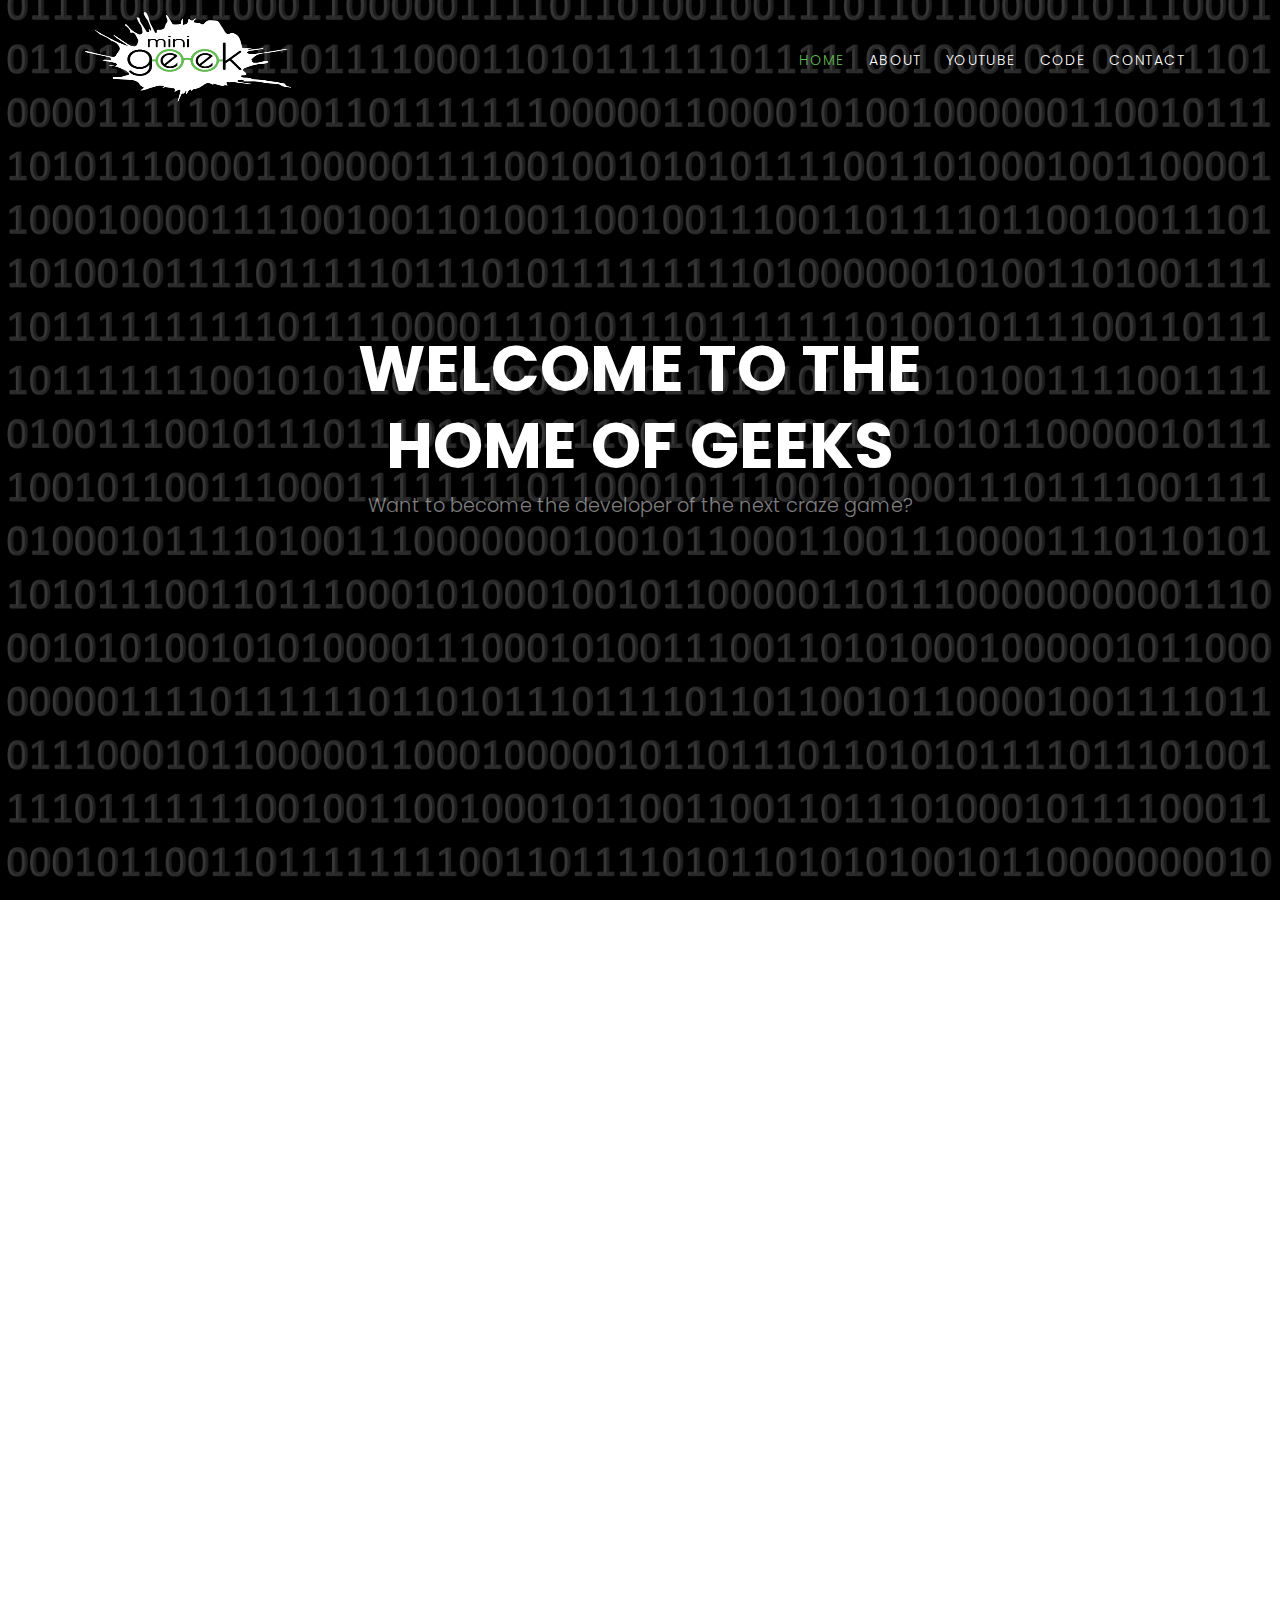
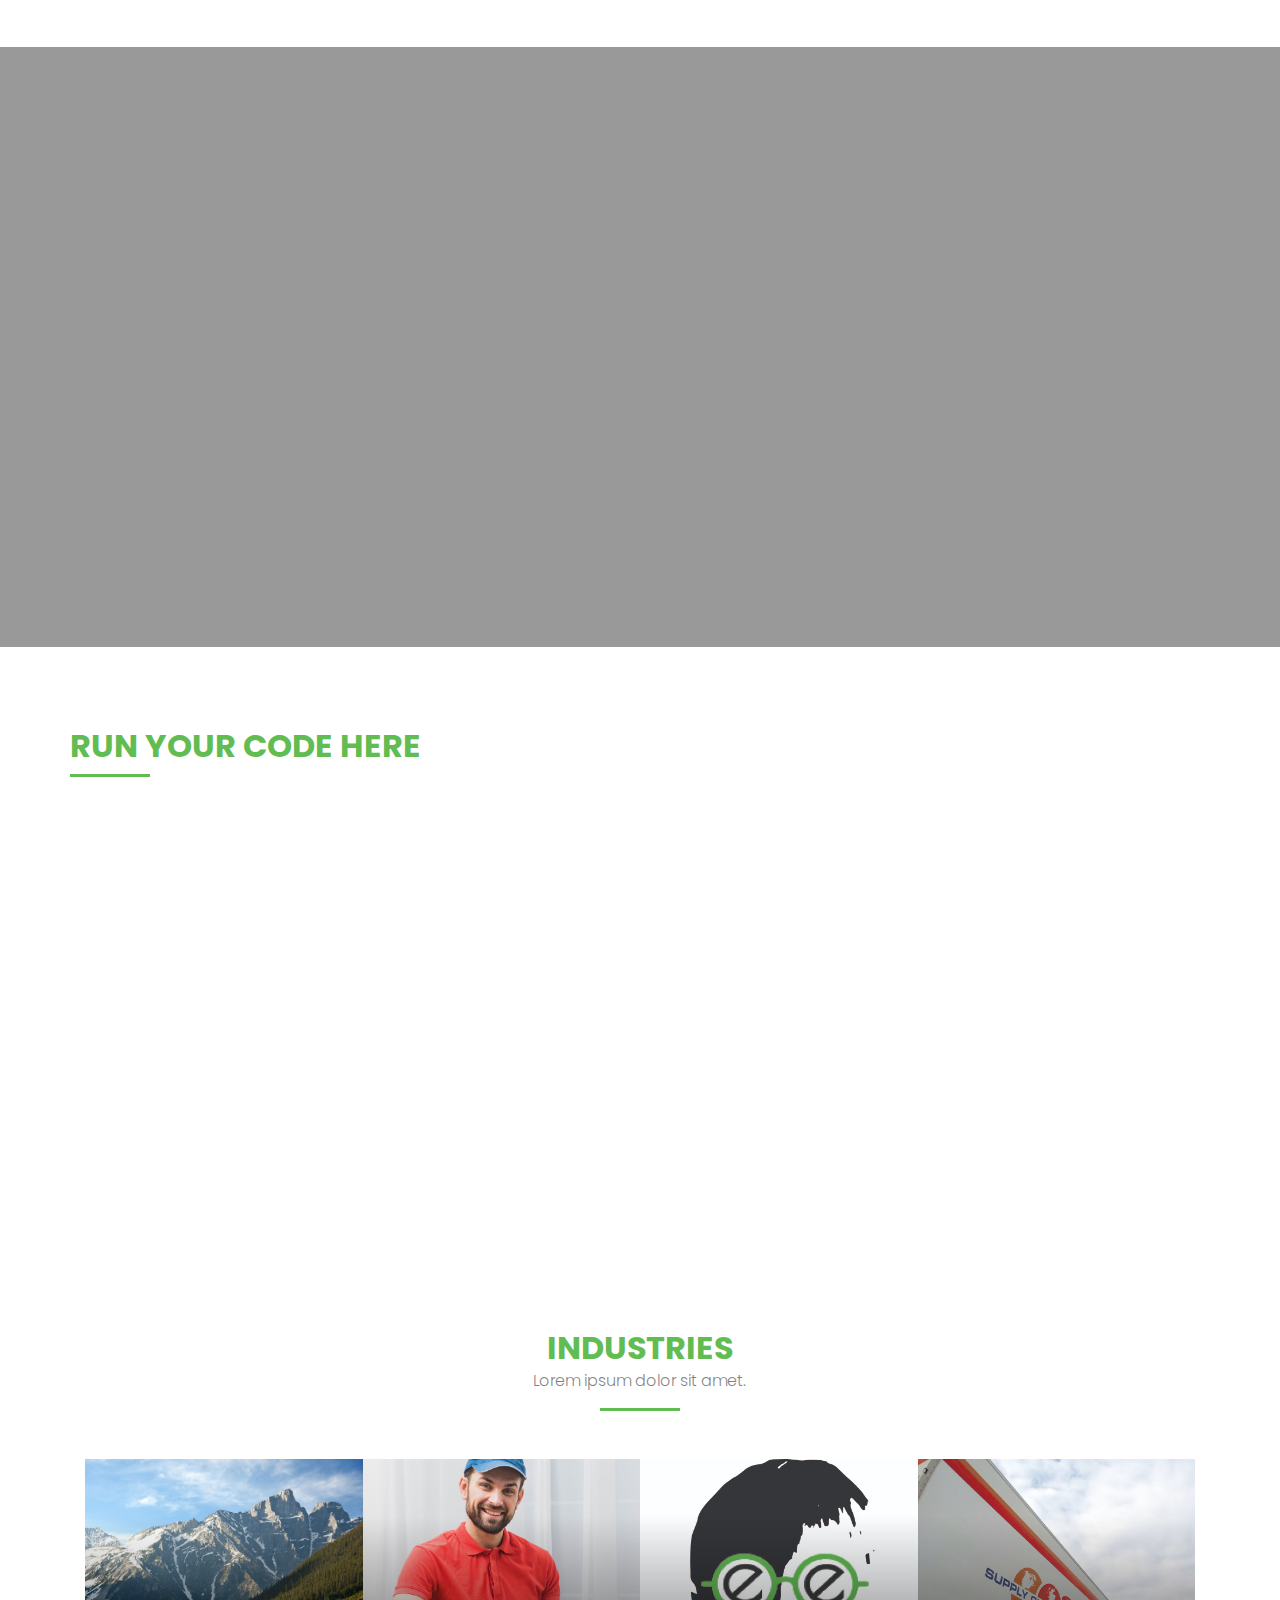
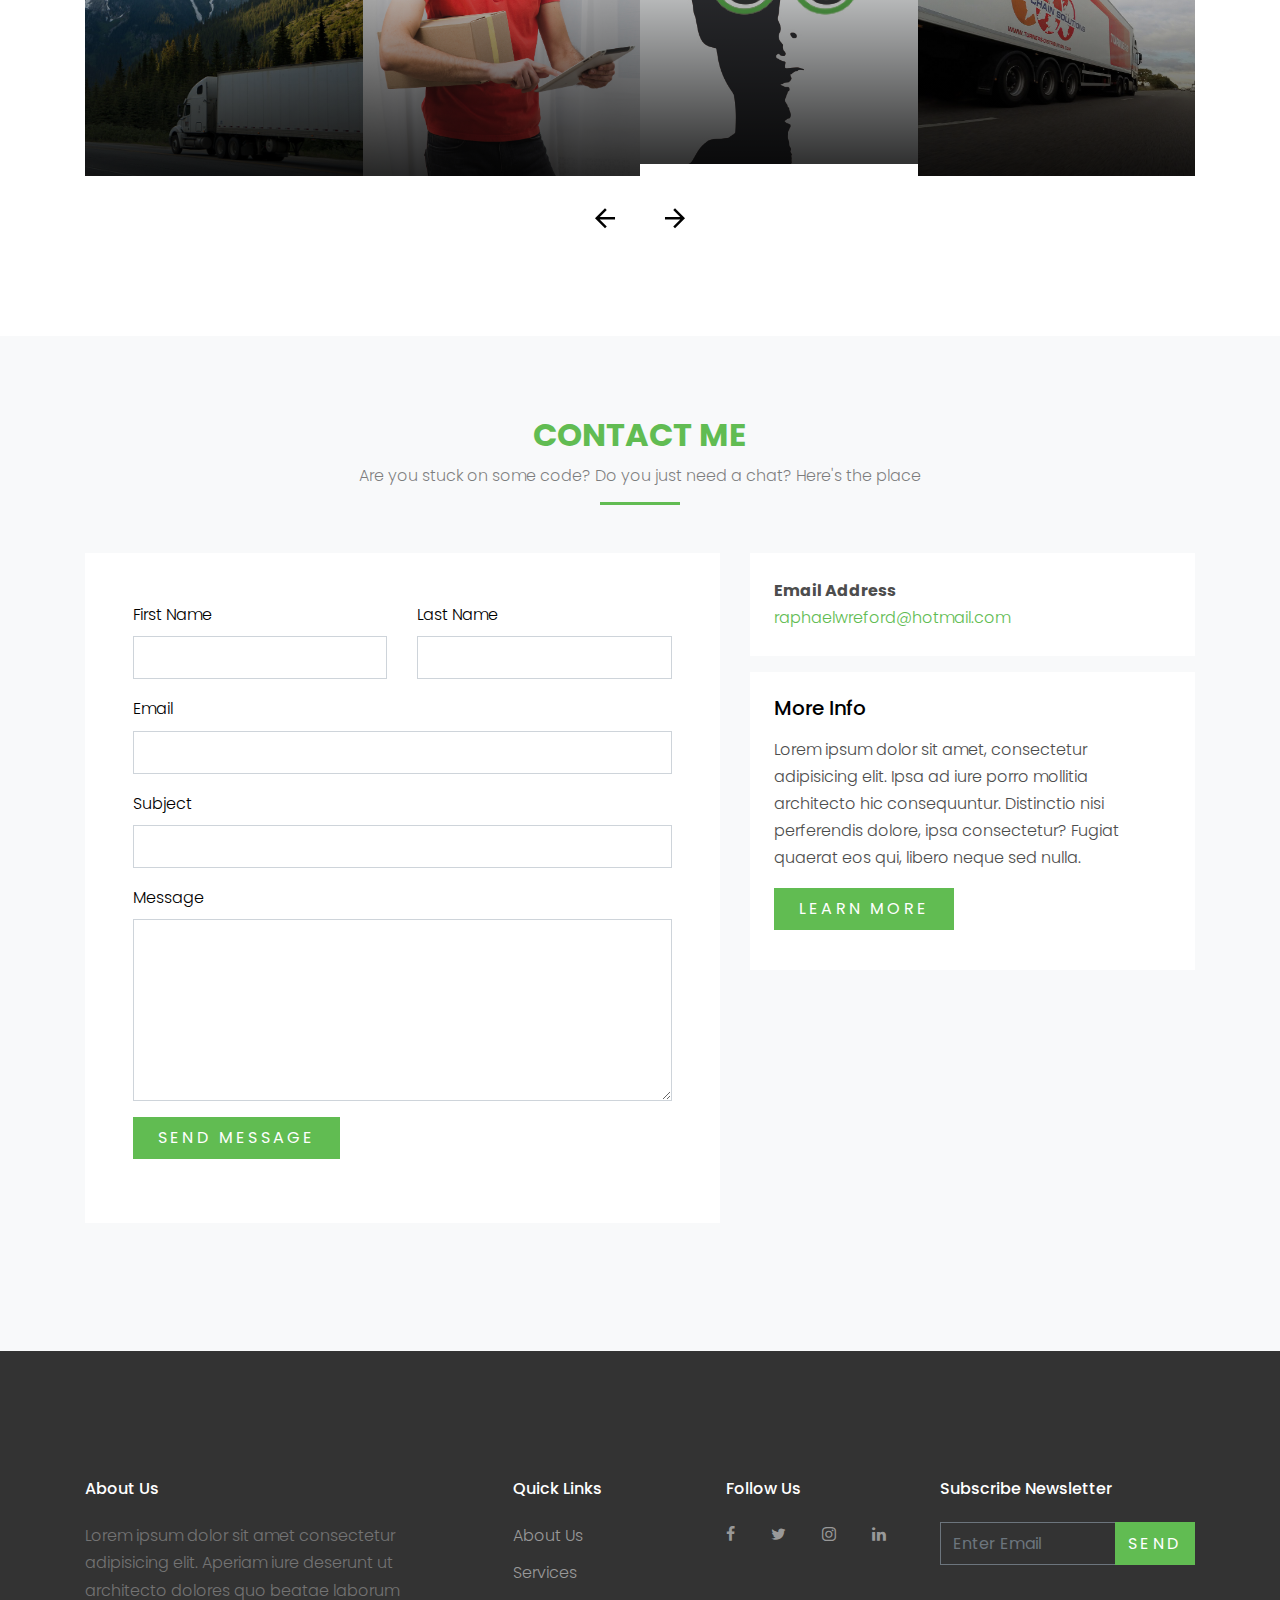
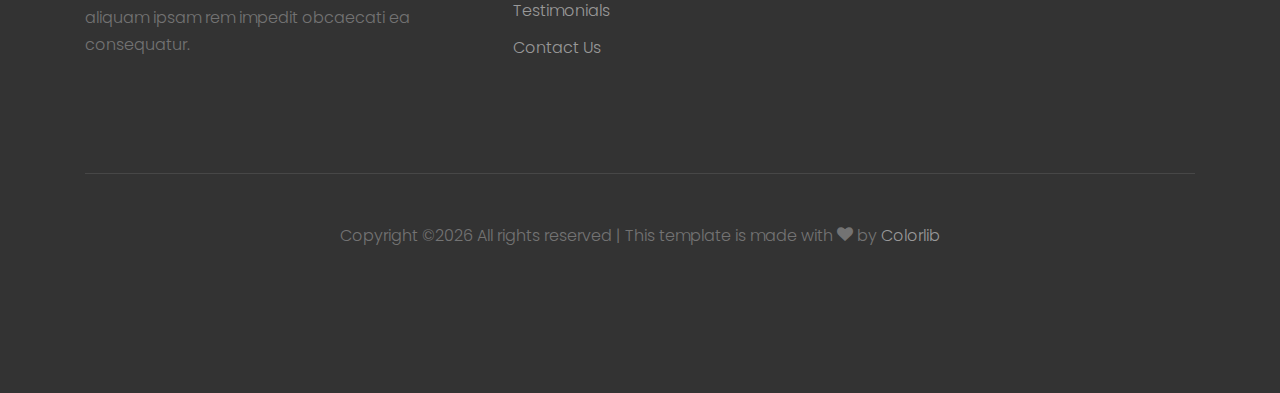
==== commit 0bfc3936: "Update index.html" ====
--- a/index.html
+++ b/index.html
@@ -150,6 +150,58 @@
         <iframe height="400px" width="100%" src="https://repl.it/repls/PitifulIdioticCookies?lite=true" scrolling="no" frameborder="no" allowtransparency="true" allowfullscreen="true" sandbox="allow-forms allow-pointer-lock allow-popups allow-same-origin allow-scripts allow-modals"></iframe>
             
           </div>
+	<div class="site-section block-13" id="section-industries">
+<div class="container">
+<div class="row justify-content-center mb-5">
+<div class="col-md-7 text-center border-primary">
+<h2 class="mb-0 text-primary">Industries</h2>
+<p class="color-black-opacity-5">Lorem ipsum dolor sit amet.</p>
+</div>
+</div>
+</div>
+<div class="owl-carousel nonloop-block-13">
+<div>
+<a href="#" class="unit-1 text-center">
+<img src="images/img_1.jpg" alt="Image" class="img-fluid">
+<div class="unit-1-text">
+<h3 class="unit-1-heading">Storage</h3>
+</div>
+</a>
+</div>
+<div>
+<a href="#" class="unit-1 text-center">
+<img src="images/img_2.jpg" alt="Image" class="img-fluid">
+<div class="unit-1-text">
+<h3 class="unit-1-heading">Air Transports</h3>
+</div>
+</a>
+</div>
+<div>
+<a href="#" class="unit-1 text-center">
+<img src="images/img_3.jpg" alt="Image" class="img-fluid">
+<div class="unit-1-text">
+<h3 class="unit-1-heading">Cargo Transports</h3>
+</div>
+</a>
+</div>
+<div>
+<a href="#" class="unit-1 text-center">
+<img src="images/img_4.jpg" alt="Image" class="img-fluid">
+<div class="unit-1-text">
+<h3 class="unit-1-heading">Cargo Ship</h3>
+</div>
+</a>
+</div>
+<div>
+<a href="#" class="unit-1 text-center">
+<img src="images/img_5.jpg" alt="Image" class="img-fluid">
+<div class="unit-1-text">
+<h3 class="unit-1-heading">Ware Housing</h3>
+</div>
+</a>
+</div>
+</div>
+</div>
           
         </div>
       </div>
@@ -167,8 +219,7 @@
           <div class="col-md-7 mb-5">
 
             
-
-            <form method="post" data-netlify="true" class="p-5 bg-white">
+            <form name="Contact" form method="post" form action = https://formspree.io/mpzyagda class="p-5 bg-white">
              
 
               <div class="row form-group">
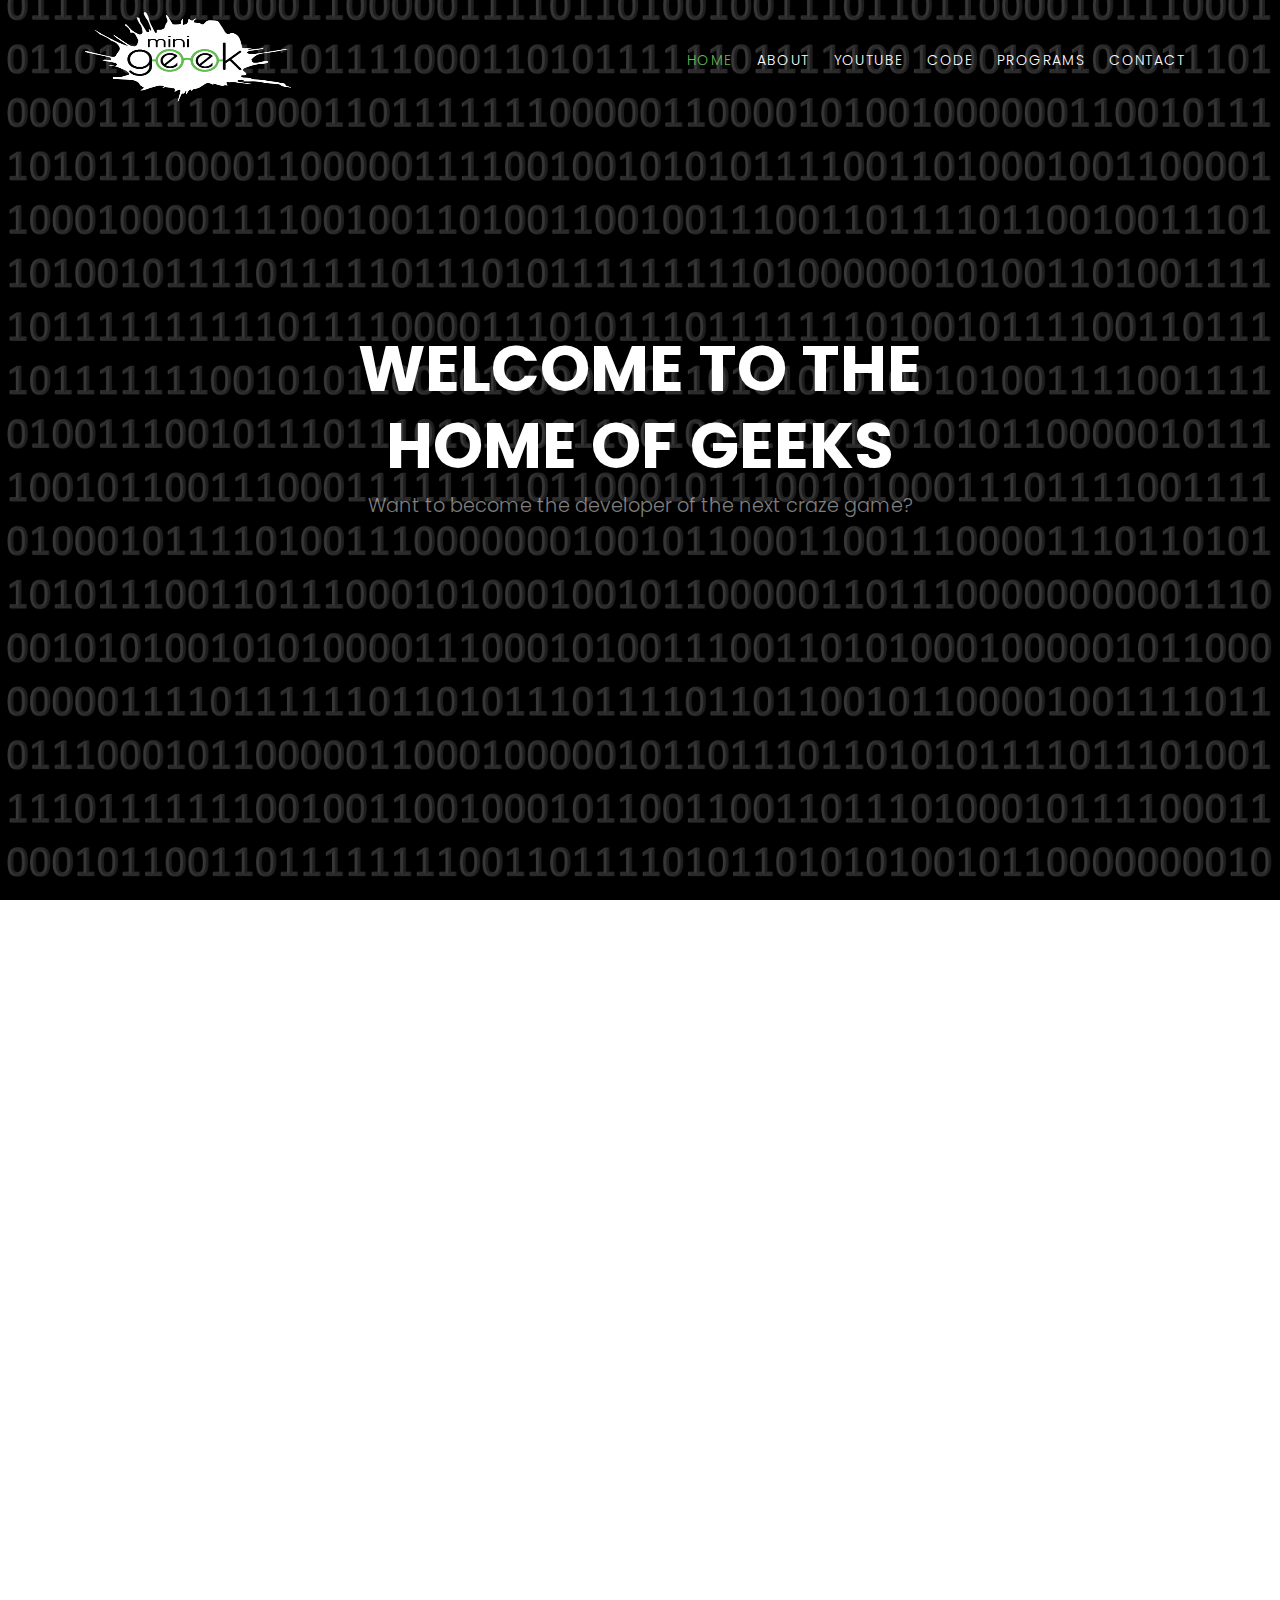
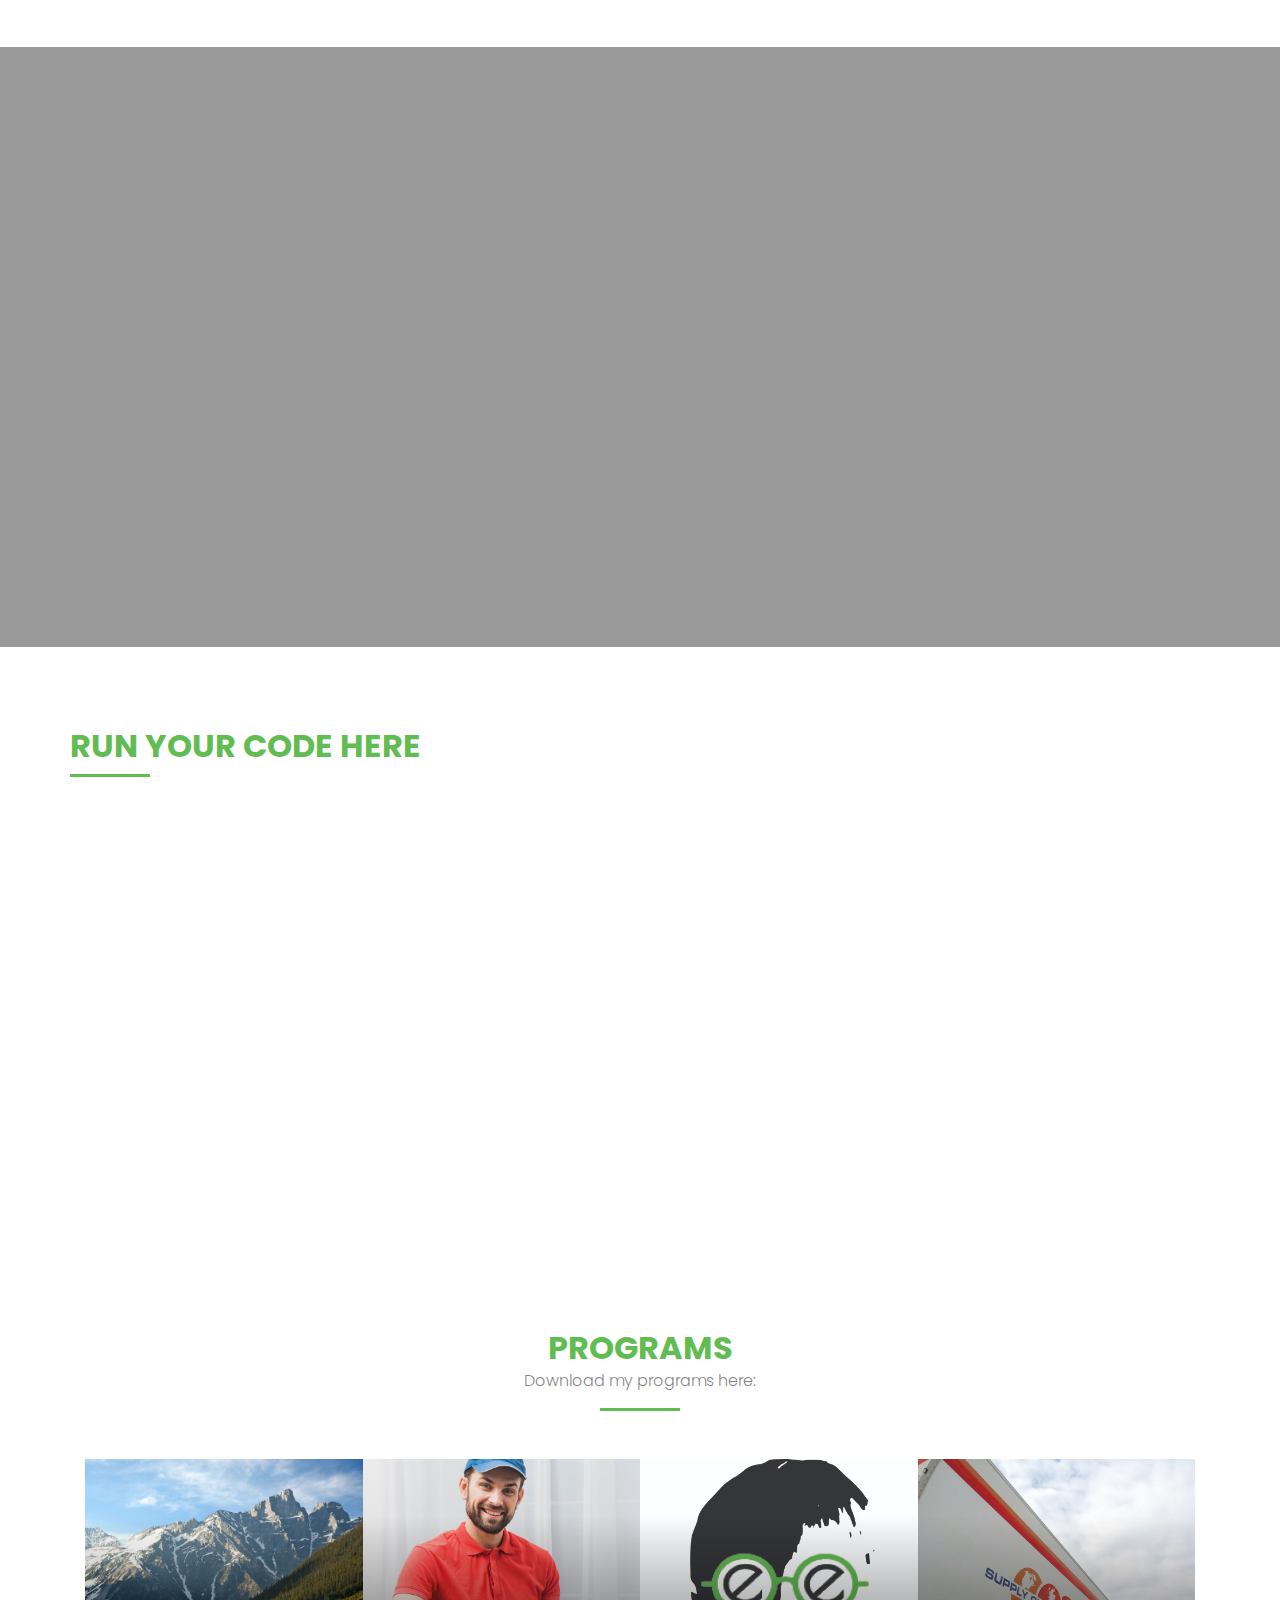
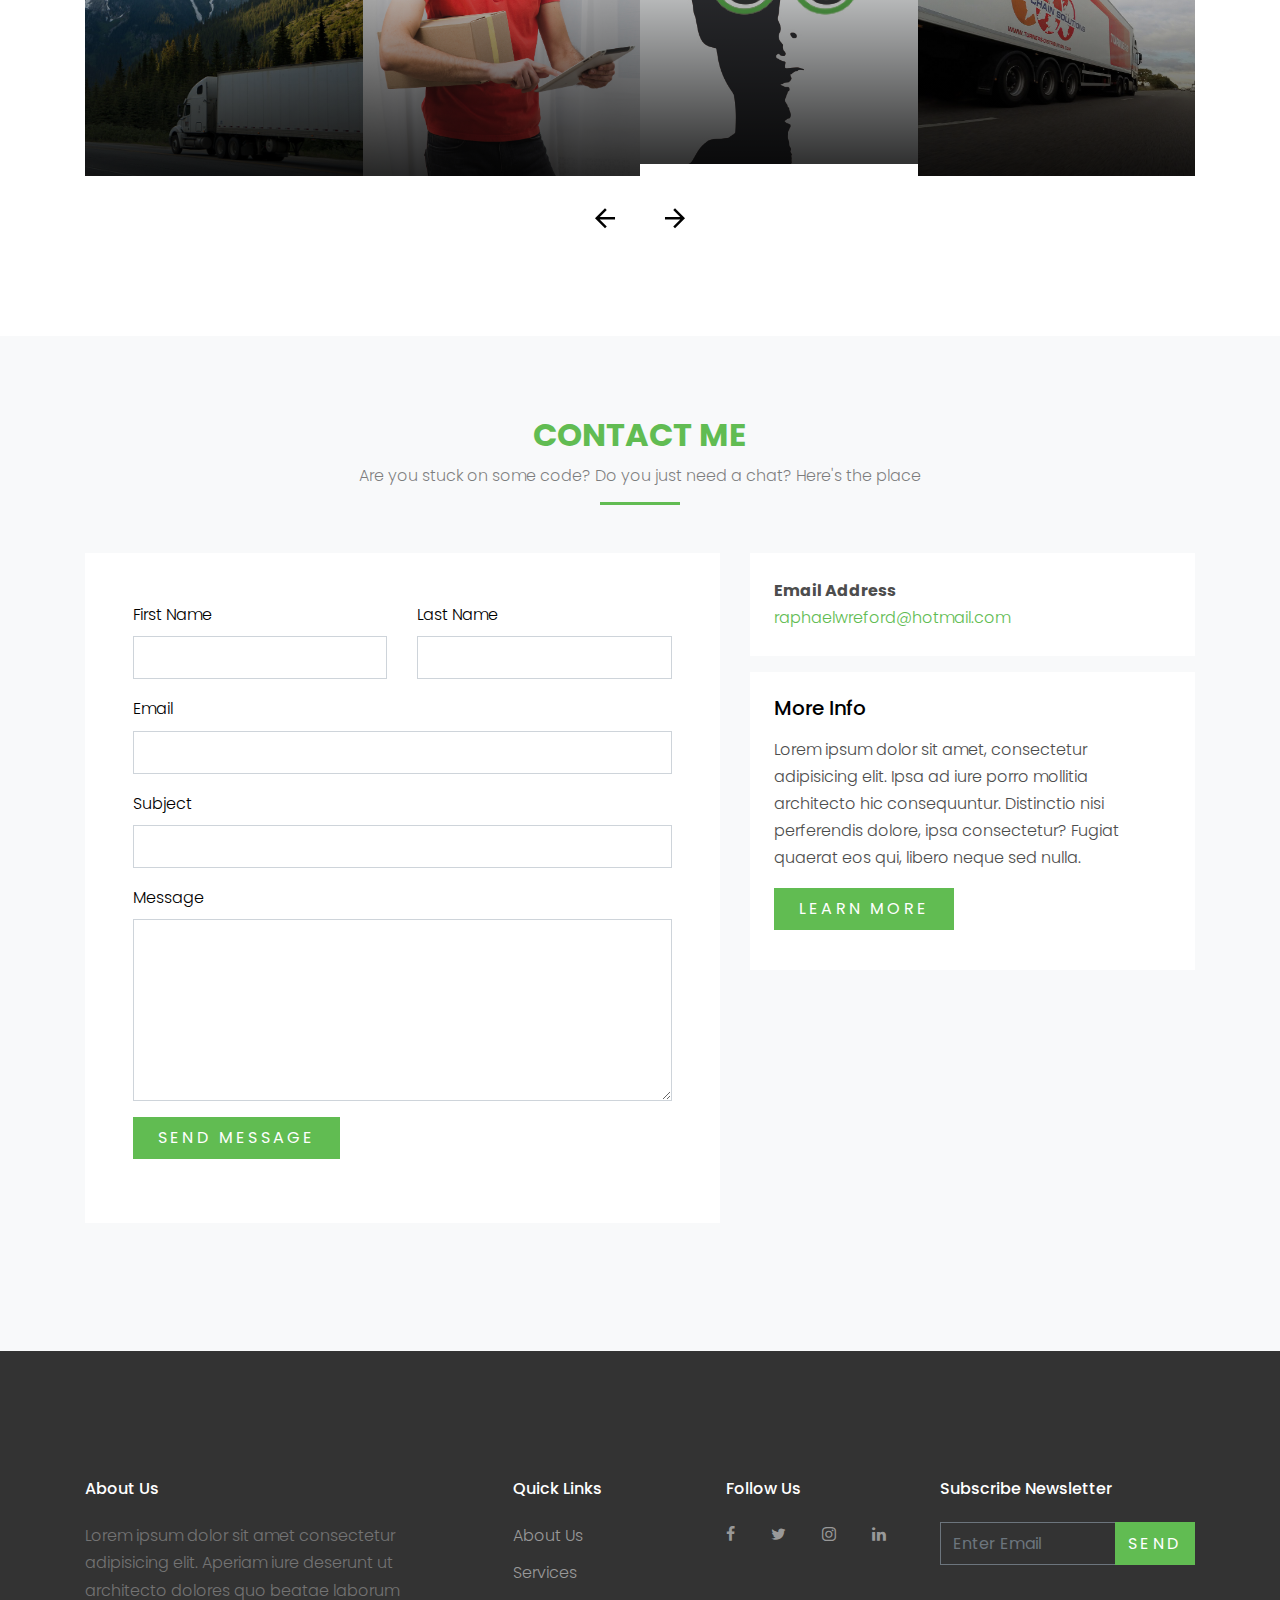
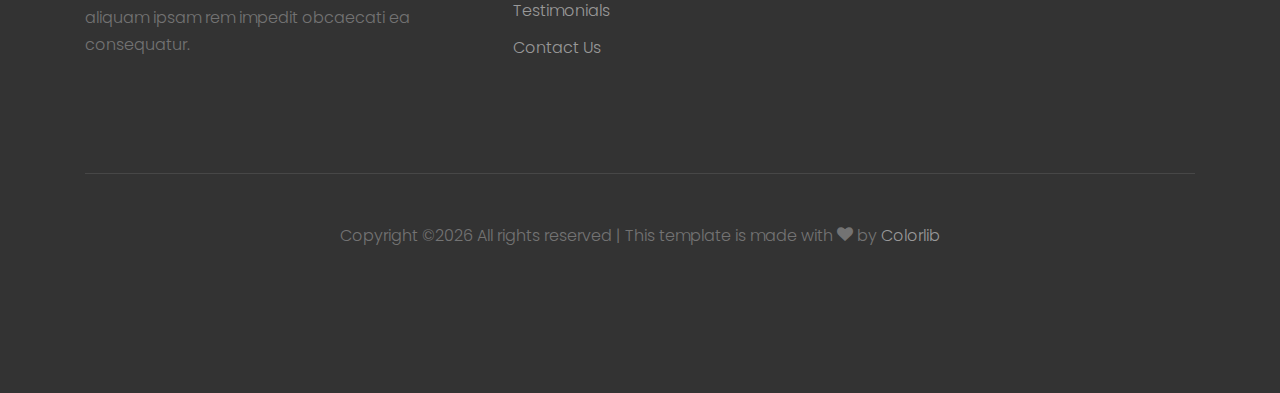
==== commit c9929e8e: "Update index.html" ====
--- a/index.html
+++ b/index.html
@@ -70,6 +70,7 @@
                 <li><a href="#section-about" class="nav-link">About</a></li>
                 <li><a href="#section-youtube" class="nav-link">Youtube</a></li>
                 <li><a href="#section-code" class="nav-link">Code</a></li>
+		<li><a href="#section-programs" class="nav-link">Programs</a></li>
                 <li><a href="#section-contact" class="nav-link">Contact</a></li>
               </ul>
             </nav>
@@ -150,12 +151,12 @@
         <iframe height="400px" width="100%" src="https://repl.it/repls/PitifulIdioticCookies?lite=true" scrolling="no" frameborder="no" allowtransparency="true" allowfullscreen="true" sandbox="allow-forms allow-pointer-lock allow-popups allow-same-origin allow-scripts allow-modals"></iframe>
             
           </div>
-	<div class="site-section block-13" id="section-industries">
+	<div class="site-section block-13" id="section-programs">
 <div class="container">
 <div class="row justify-content-center mb-5">
 <div class="col-md-7 text-center border-primary">
-<h2 class="mb-0 text-primary">Industries</h2>
-<p class="color-black-opacity-5">Lorem ipsum dolor sit amet.</p>
+<h2 class="mb-0 text-primary">Programs</h2>
+<p class="color-black-opacity-5">Download my programs here:</p>
 </div>
 </div>
 </div>
@@ -164,7 +165,7 @@
 <a href="#" class="unit-1 text-center">
 <img src="images/img_1.jpg" alt="Image" class="img-fluid">
 <div class="unit-1-text">
-<h3 class="unit-1-heading">Storage</h3>
+<h3 class="unit-1-heading">Whac-A-Mole AI</h3>
 </div>
 </a>
 </div>
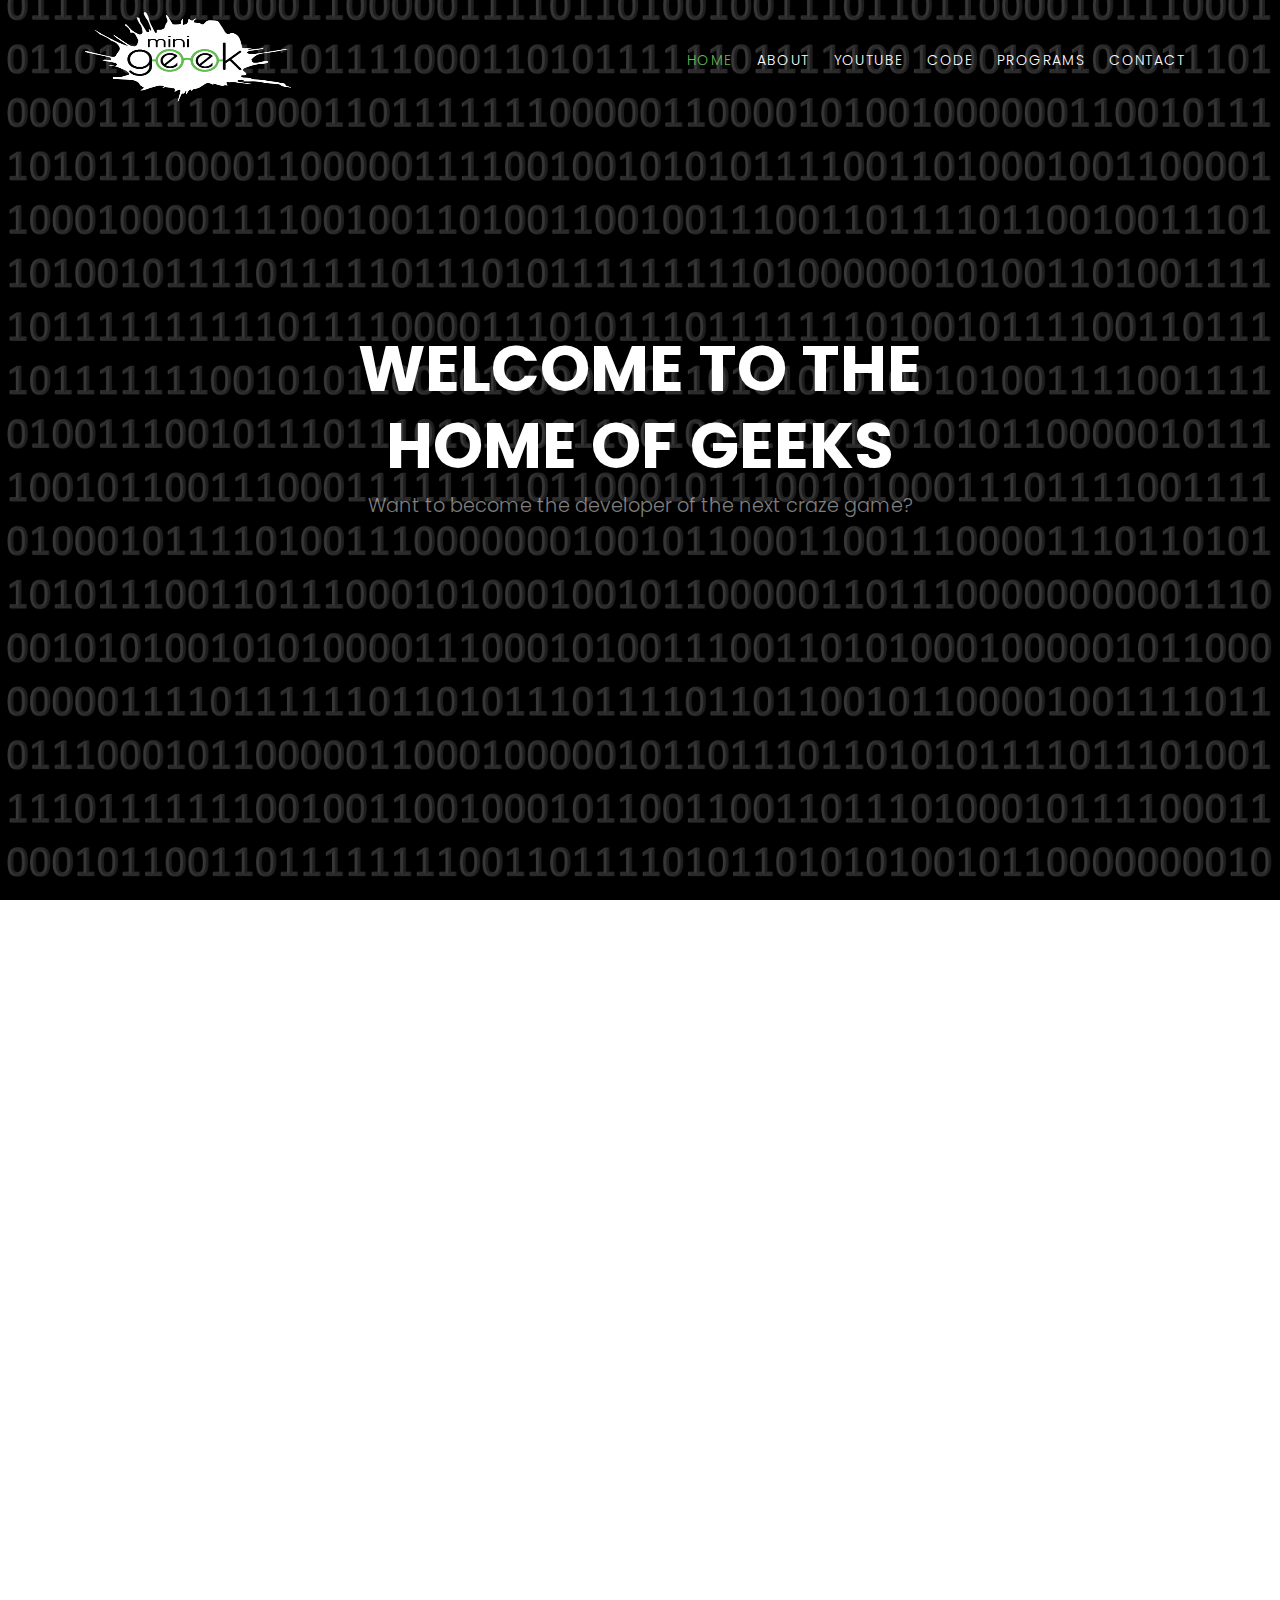
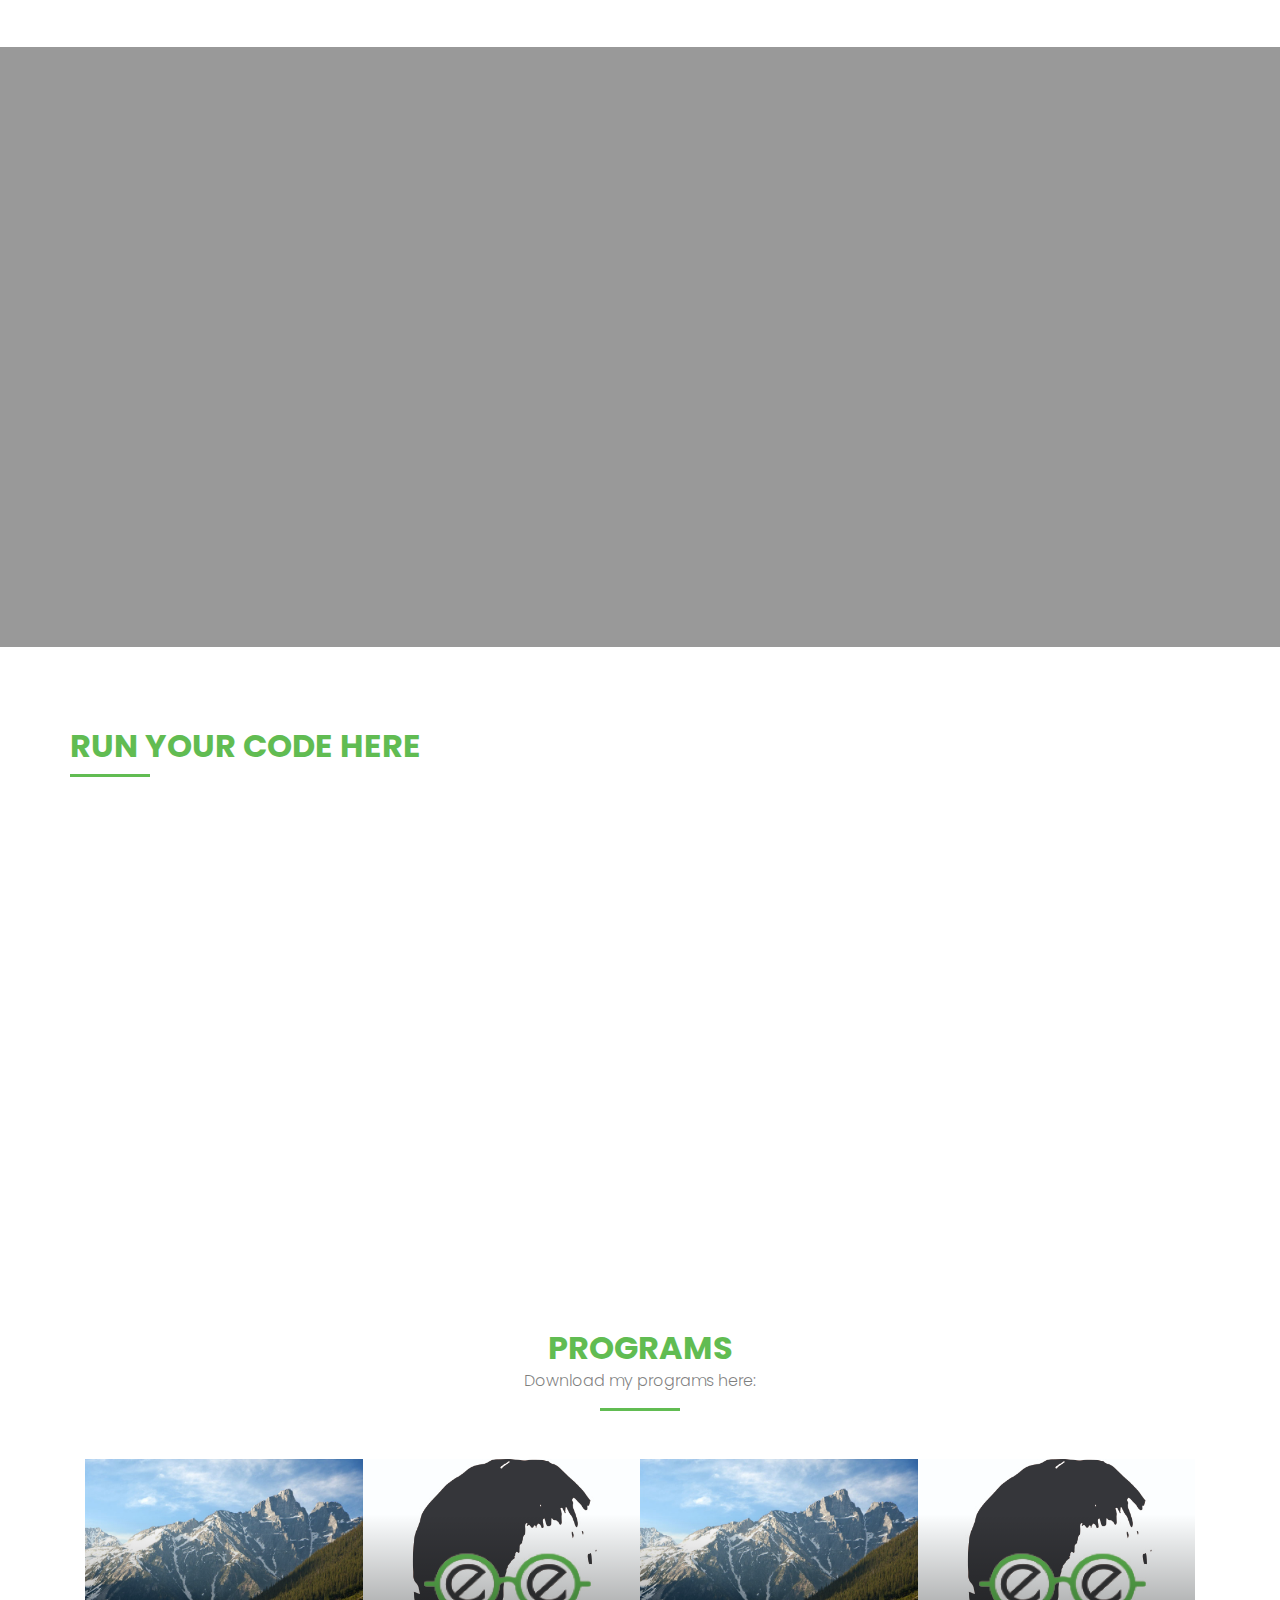
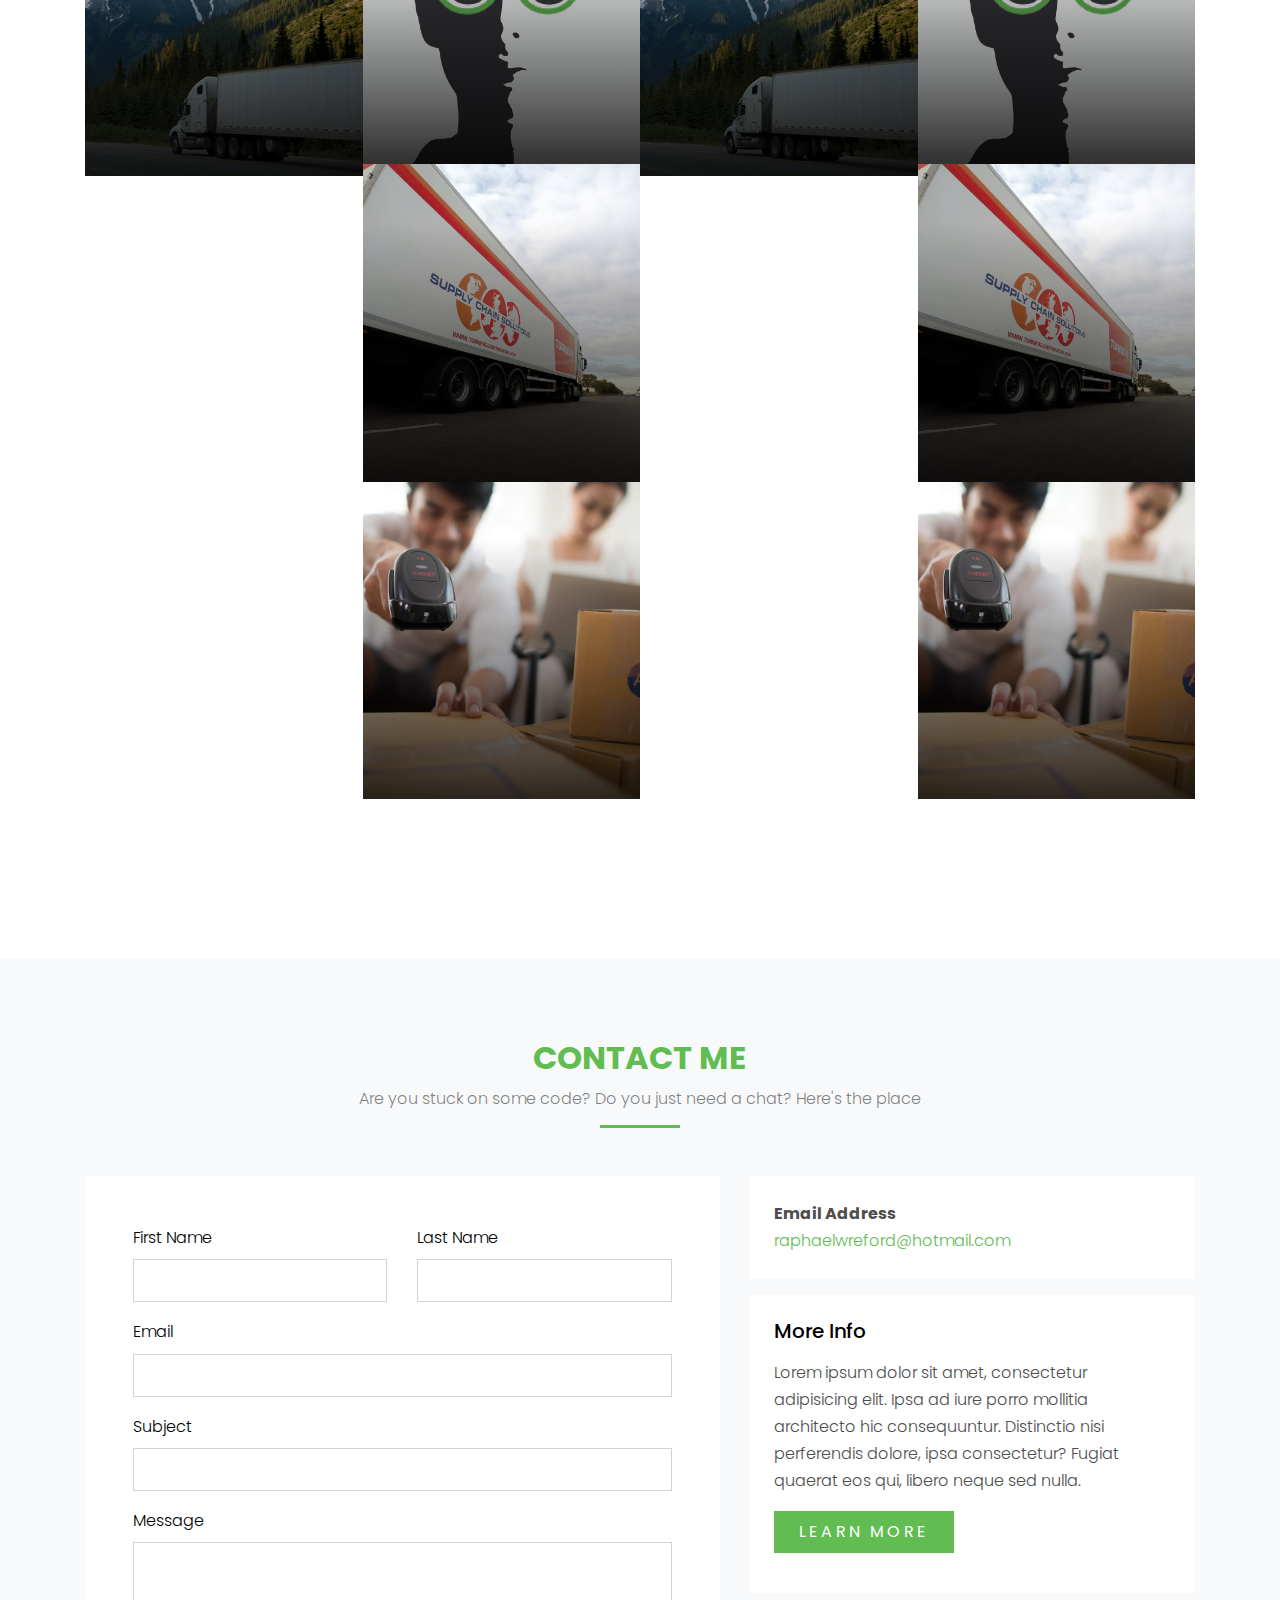
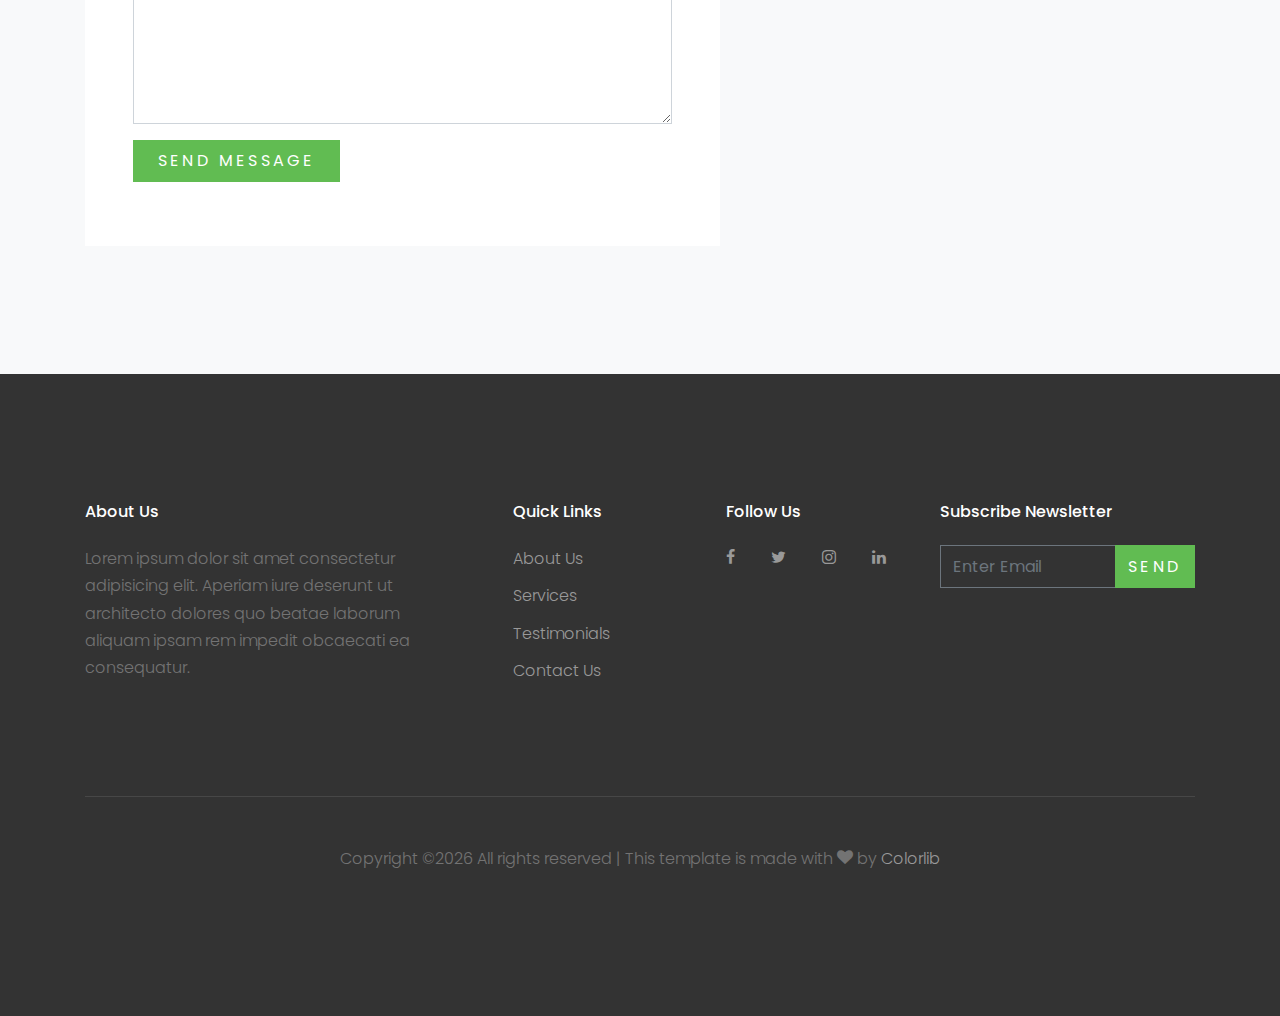
==== commit c6738a8f: "Update index.html" ====
--- a/index.html
+++ b/index.html
@@ -170,13 +170,7 @@
 </a>
 </div>
 <div>
-<a href="#" class="unit-1 text-center">
-<img src="images/img_2.jpg" alt="Image" class="img-fluid">
-<div class="unit-1-text">
-<h3 class="unit-1-heading">Air Transports</h3>
-</div>
-</a>
-</div>
+
 <div>
 <a href="#" class="unit-1 text-center">
 <img src="images/img_3.jpg" alt="Image" class="img-fluid">
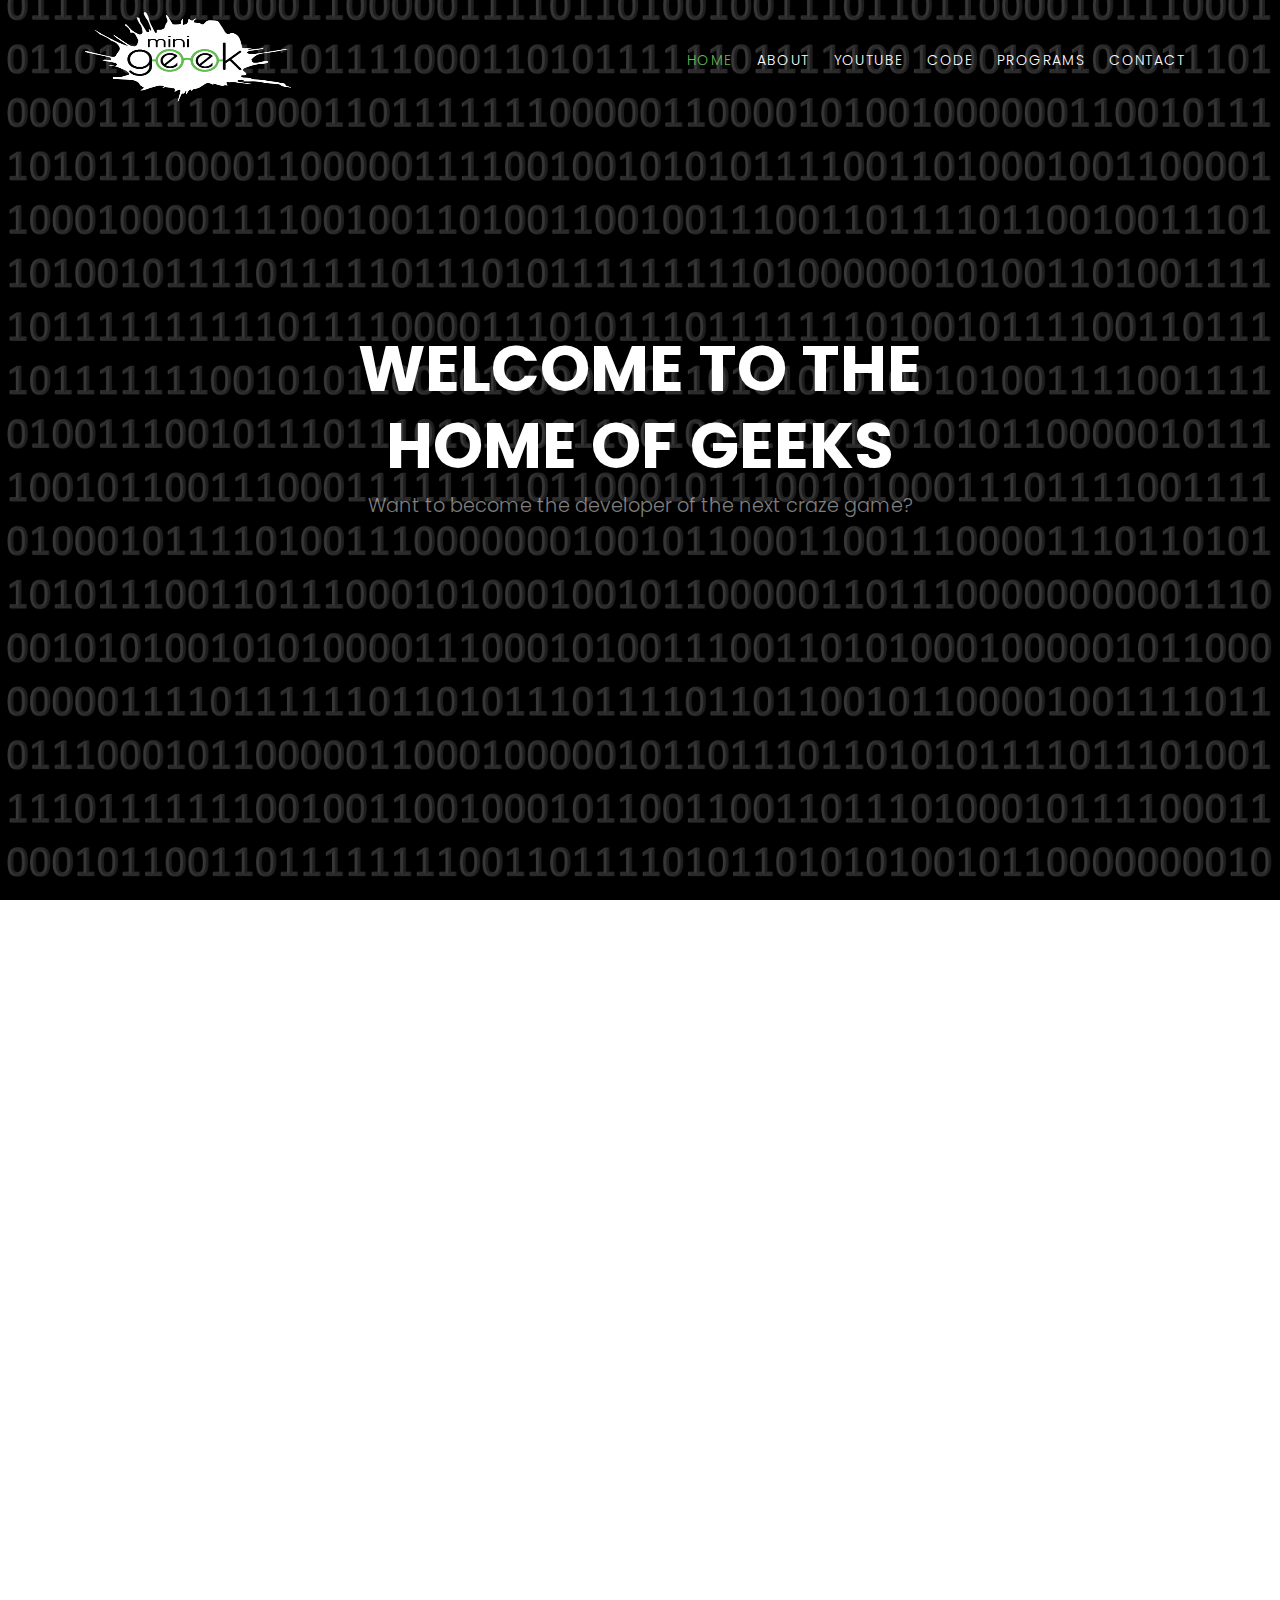
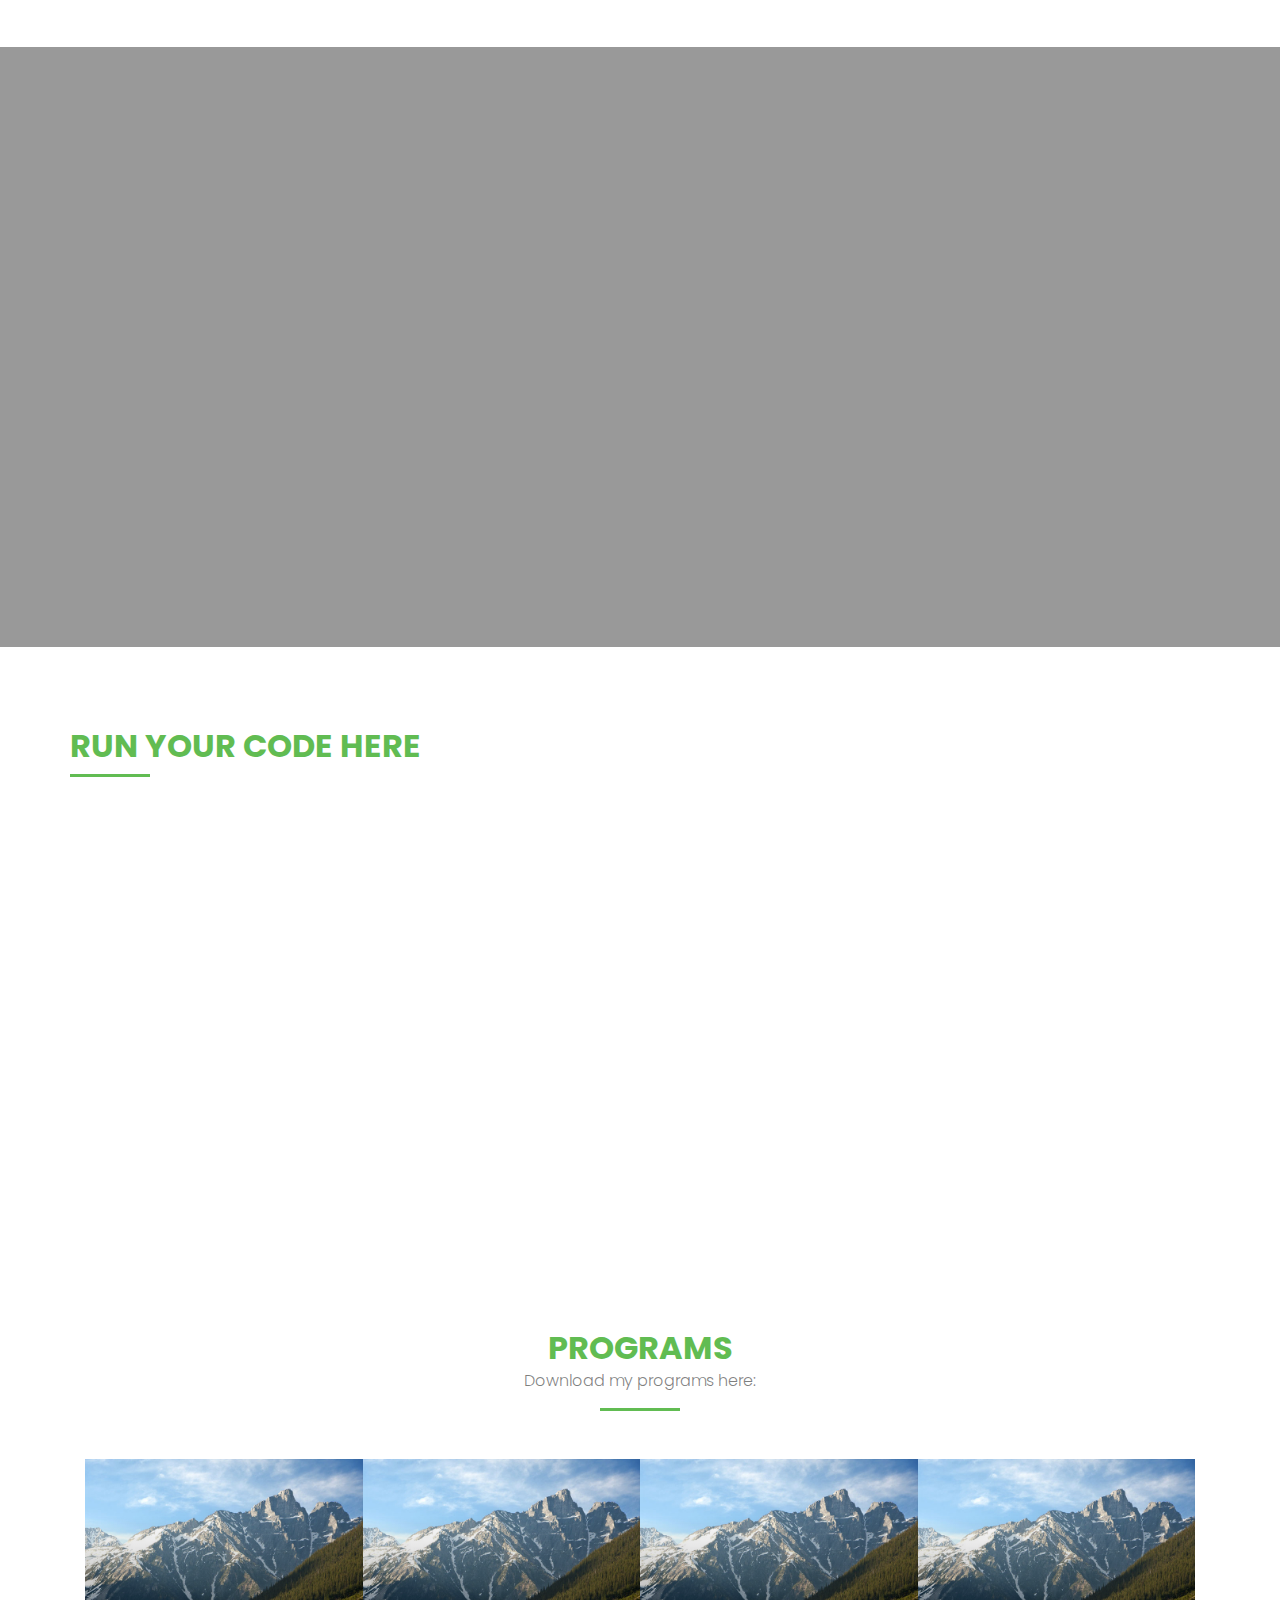
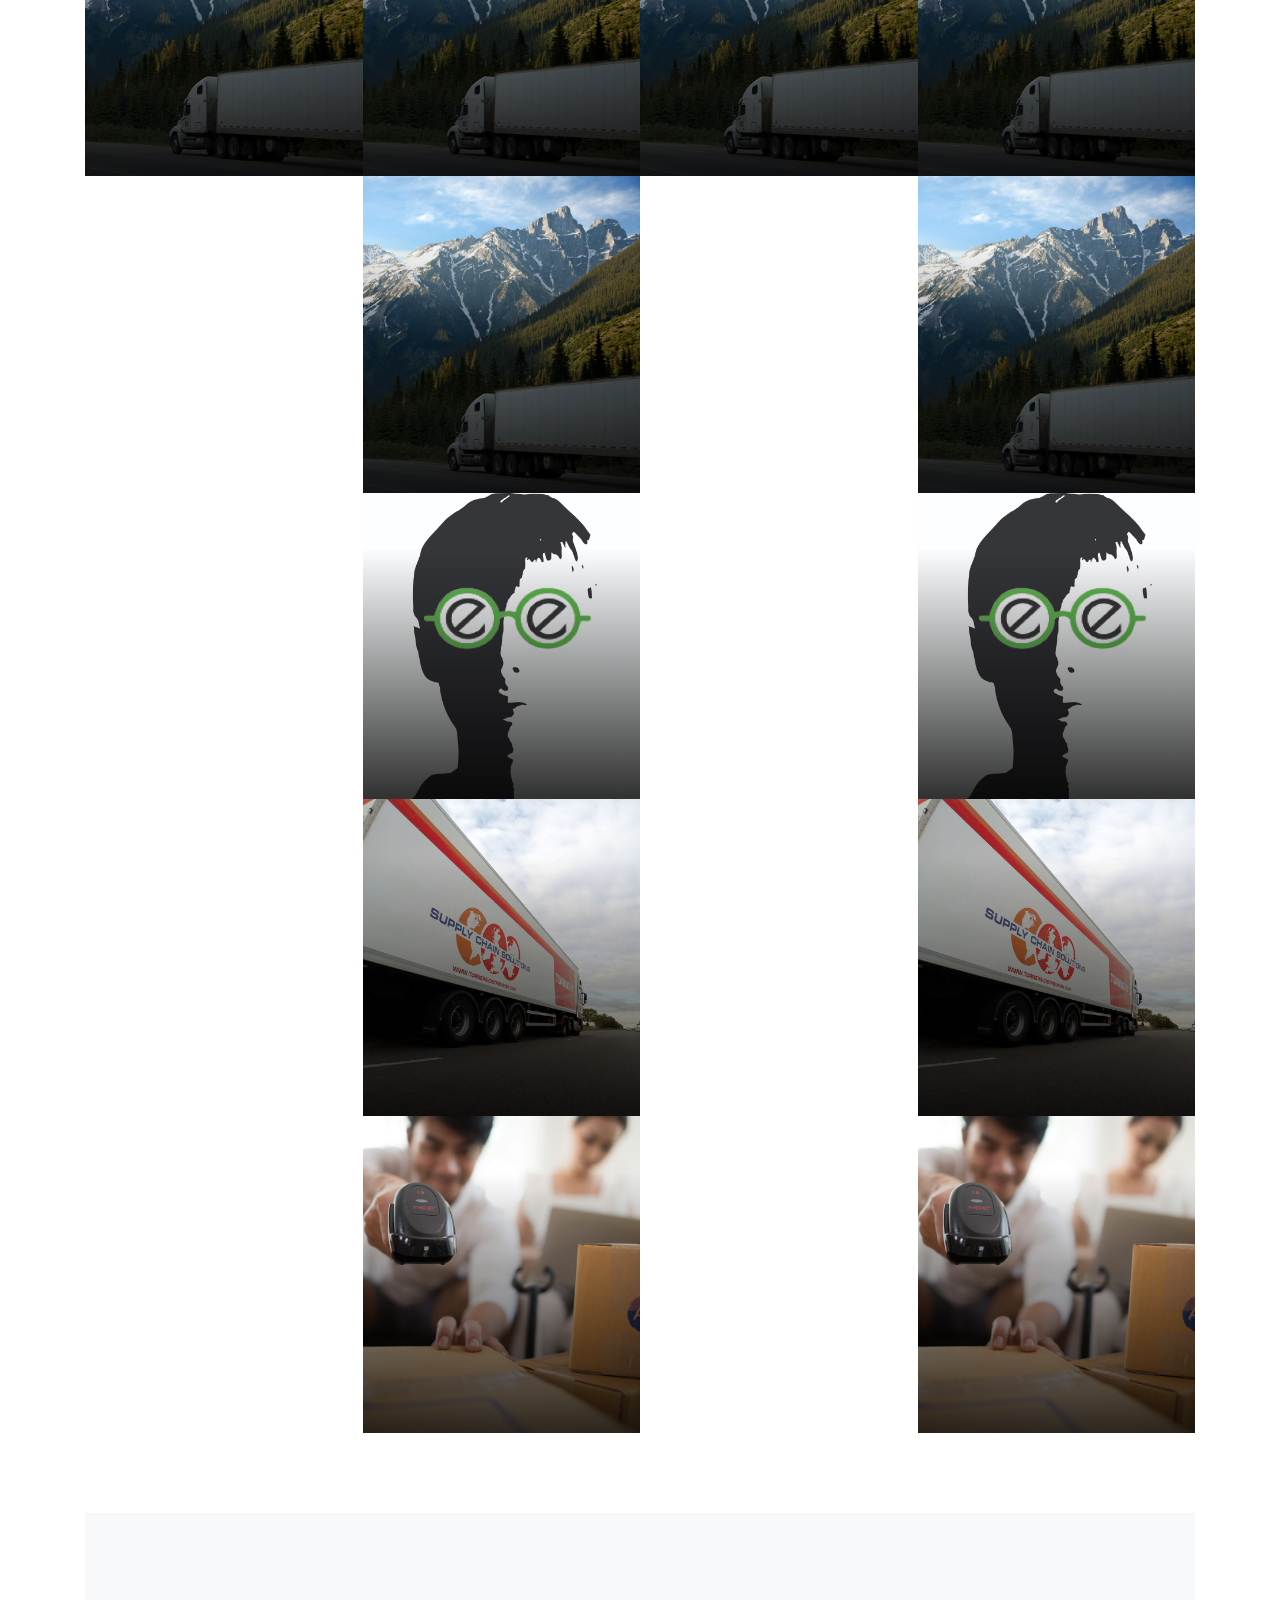
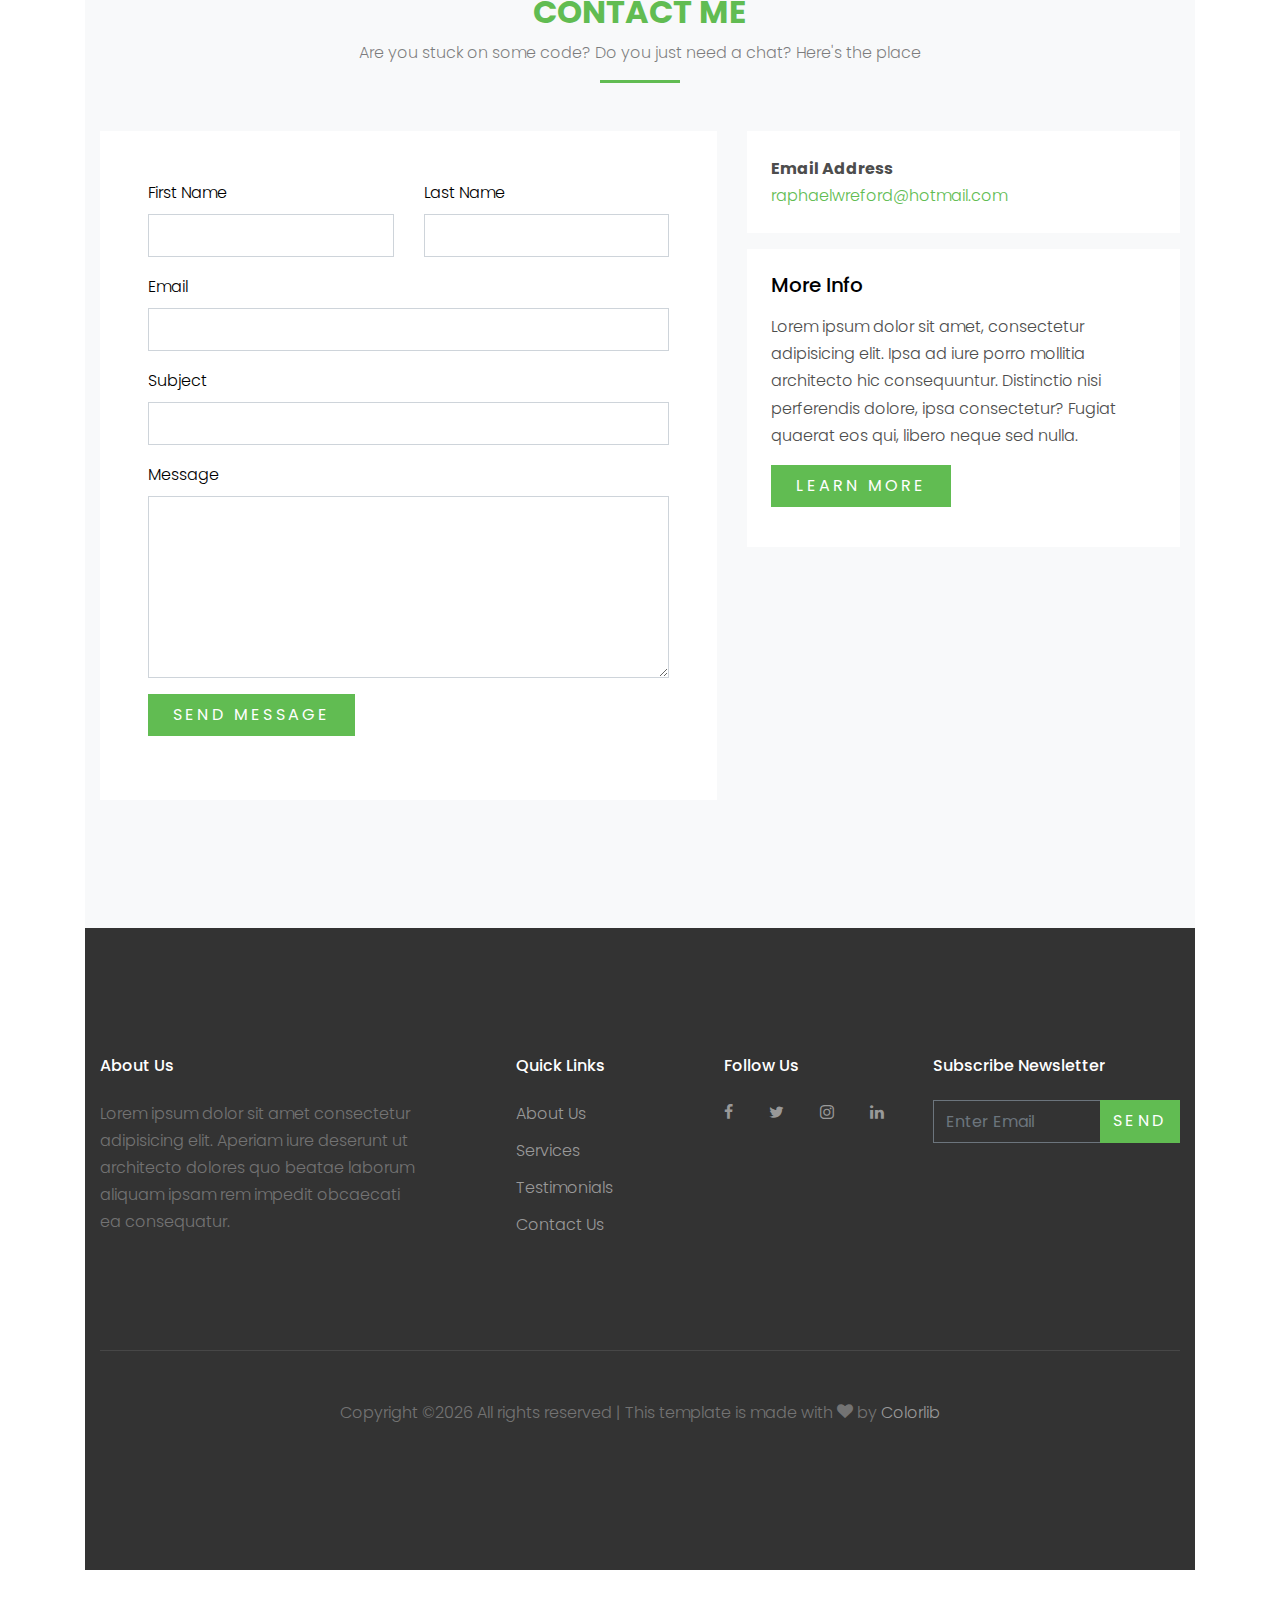
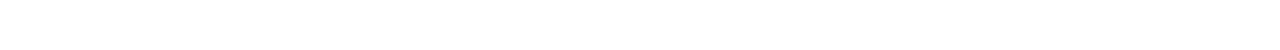
==== commit 94ad50e0: "Update index.html" ====
--- a/index.html
+++ b/index.html
@@ -170,7 +170,24 @@
 </a>
 </div>
 <div>
-
+<div>
+<a href="#" class="unit-1 text-center">
+<img src="images/img_1.jpg" alt="Image" class="img-fluid">
+<div class="unit-1-text">
+<h3 class="unit-1-heading">Whac-A-Mole AI</h3>
+</div>
+</a>
+</div>
+<div>
+<div>
+<a href="#" class="unit-1 text-center">
+<img src="images/img_1.jpg" alt="Image" class="img-fluid">
+<div class="unit-1-text">
+<h3 class="unit-1-heading">Whac-A-Mole AI</h3>
+</div>
+</a>
+</div>
+<div>
 <div>
 <a href="#" class="unit-1 text-center">
 <img src="images/img_3.jpg" alt="Image" class="img-fluid">
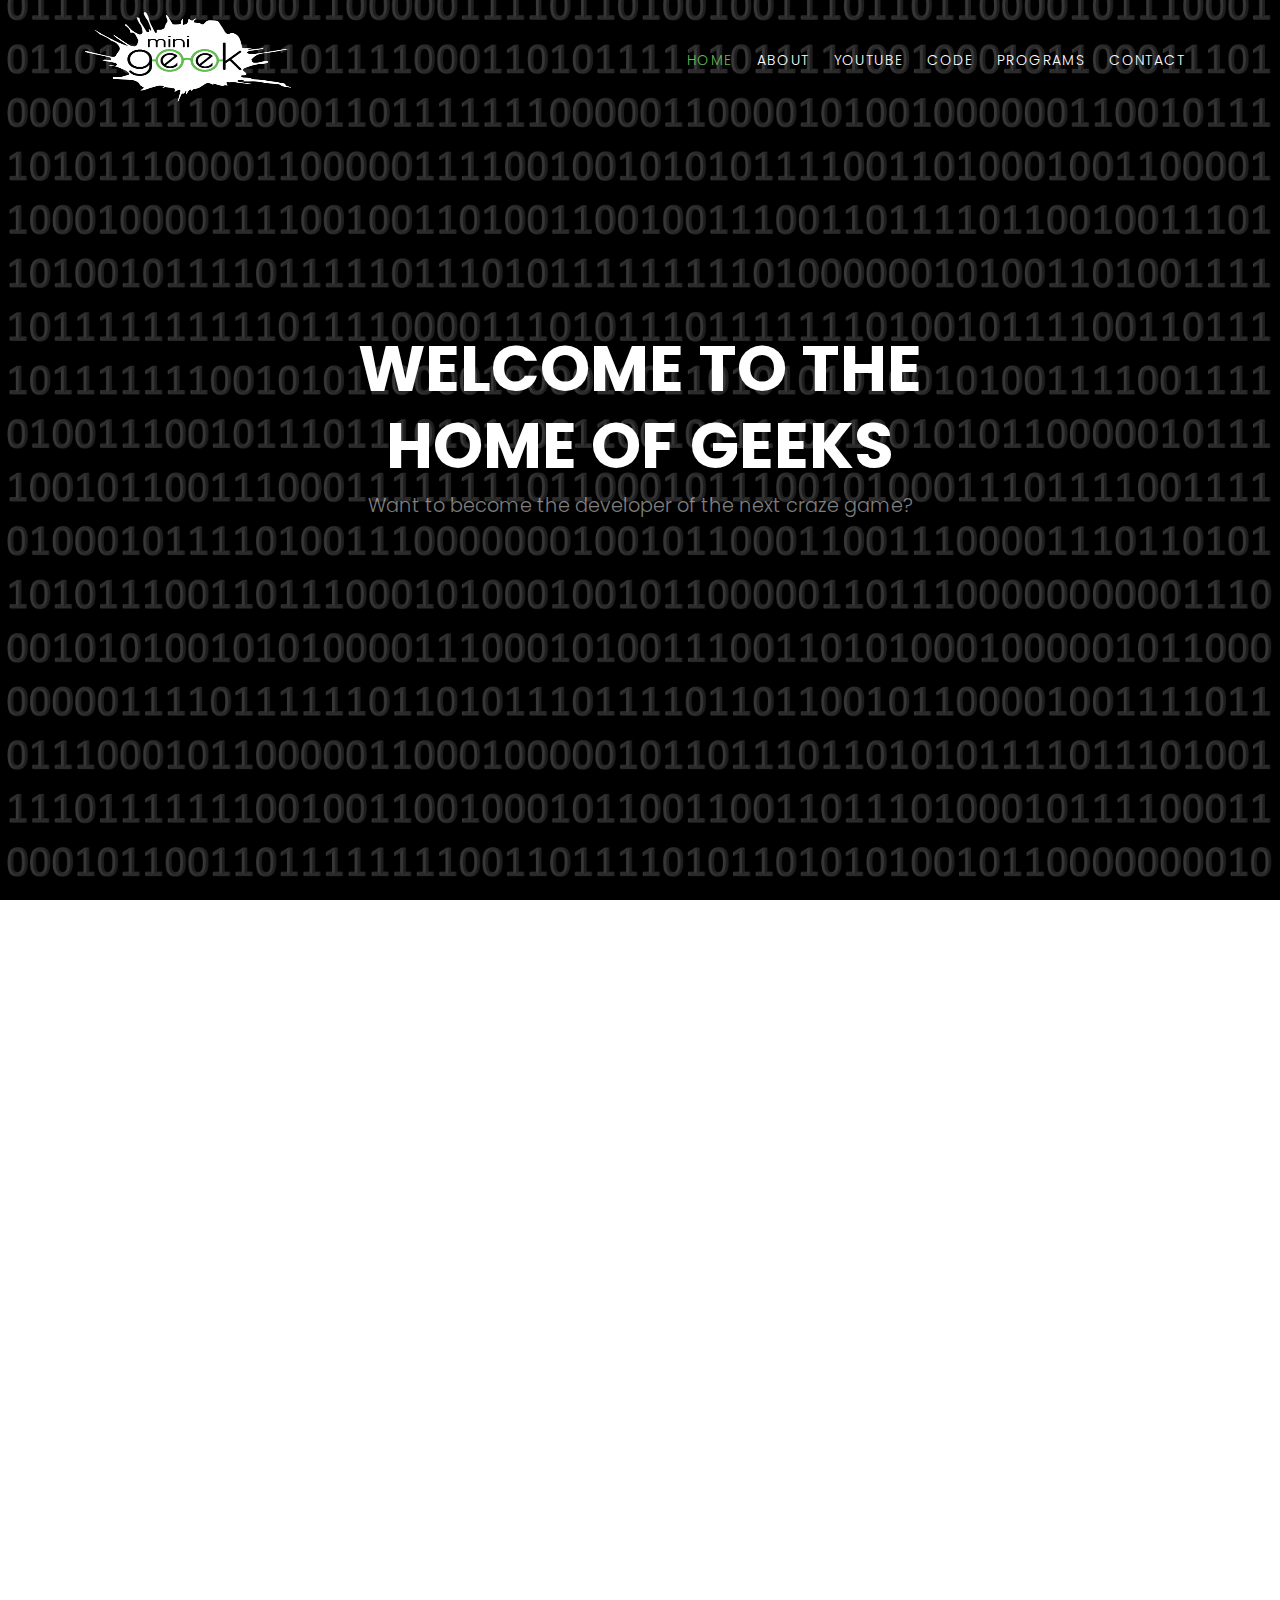
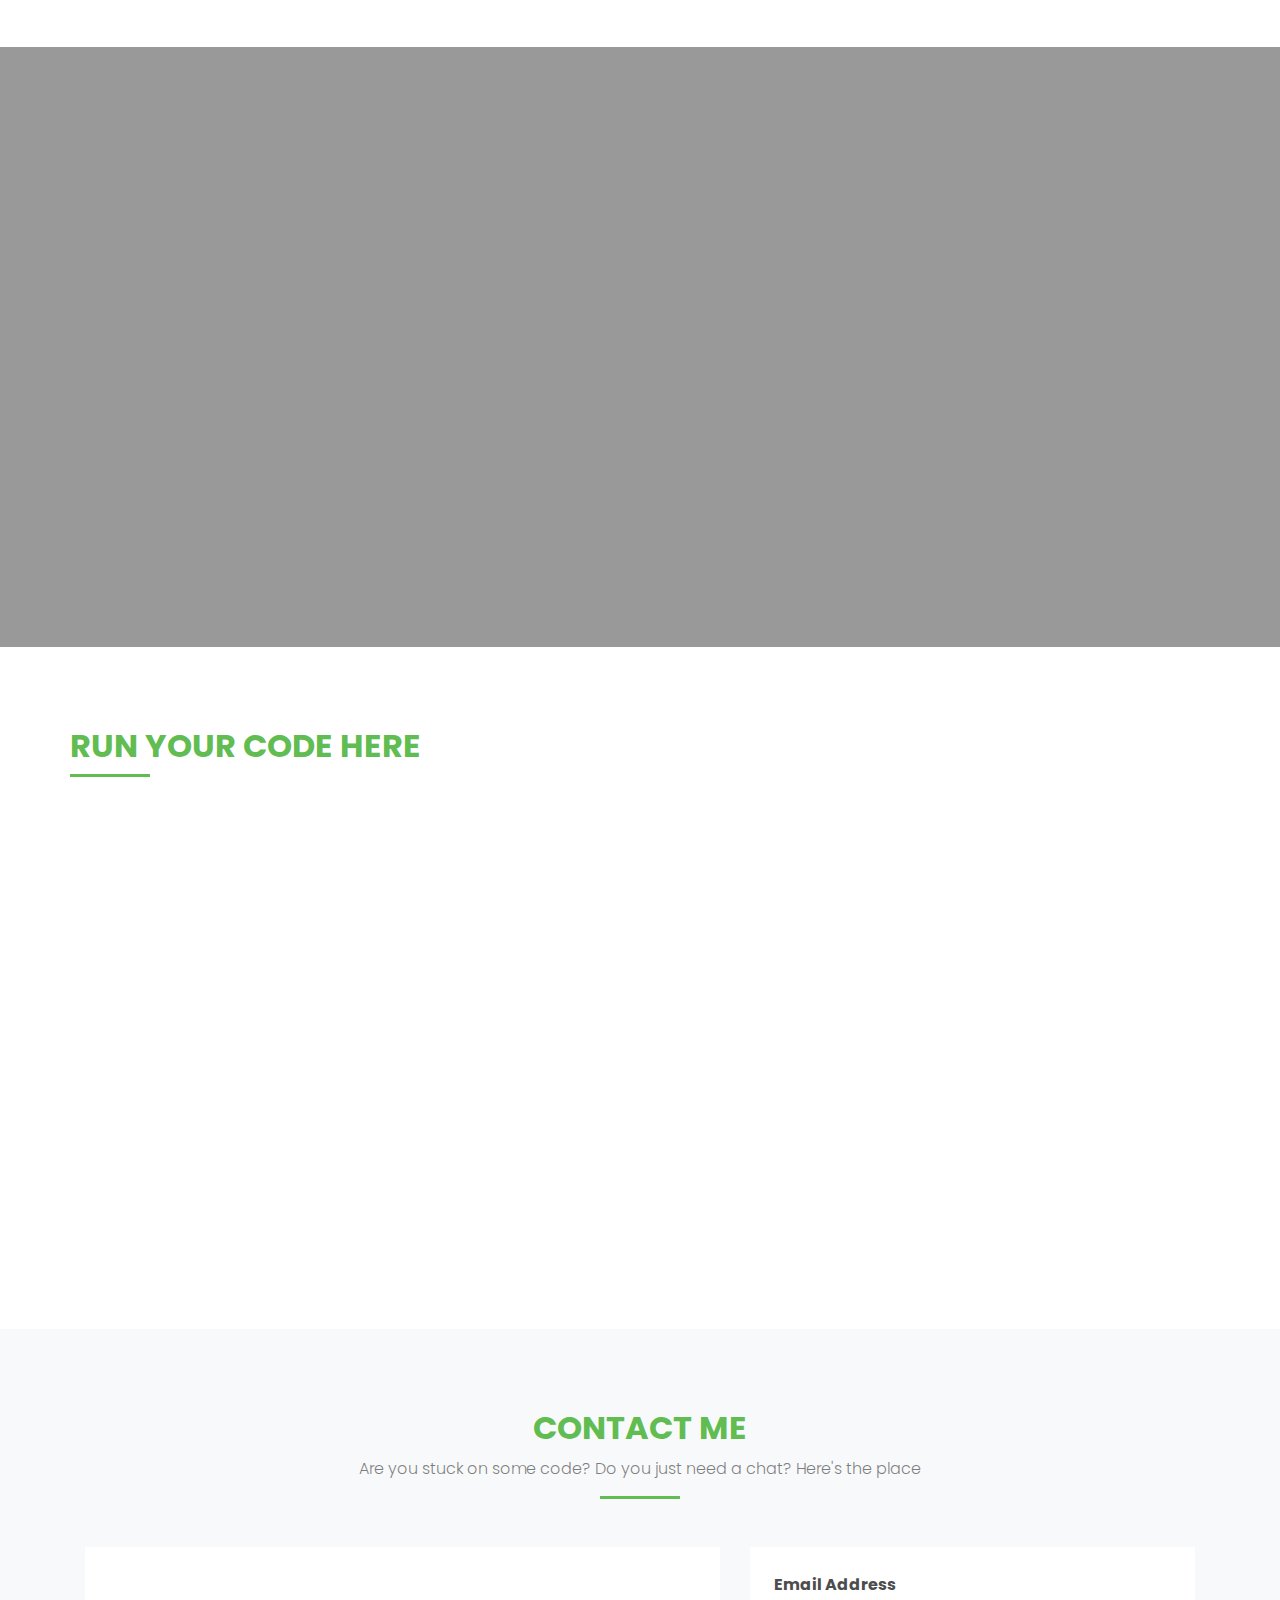
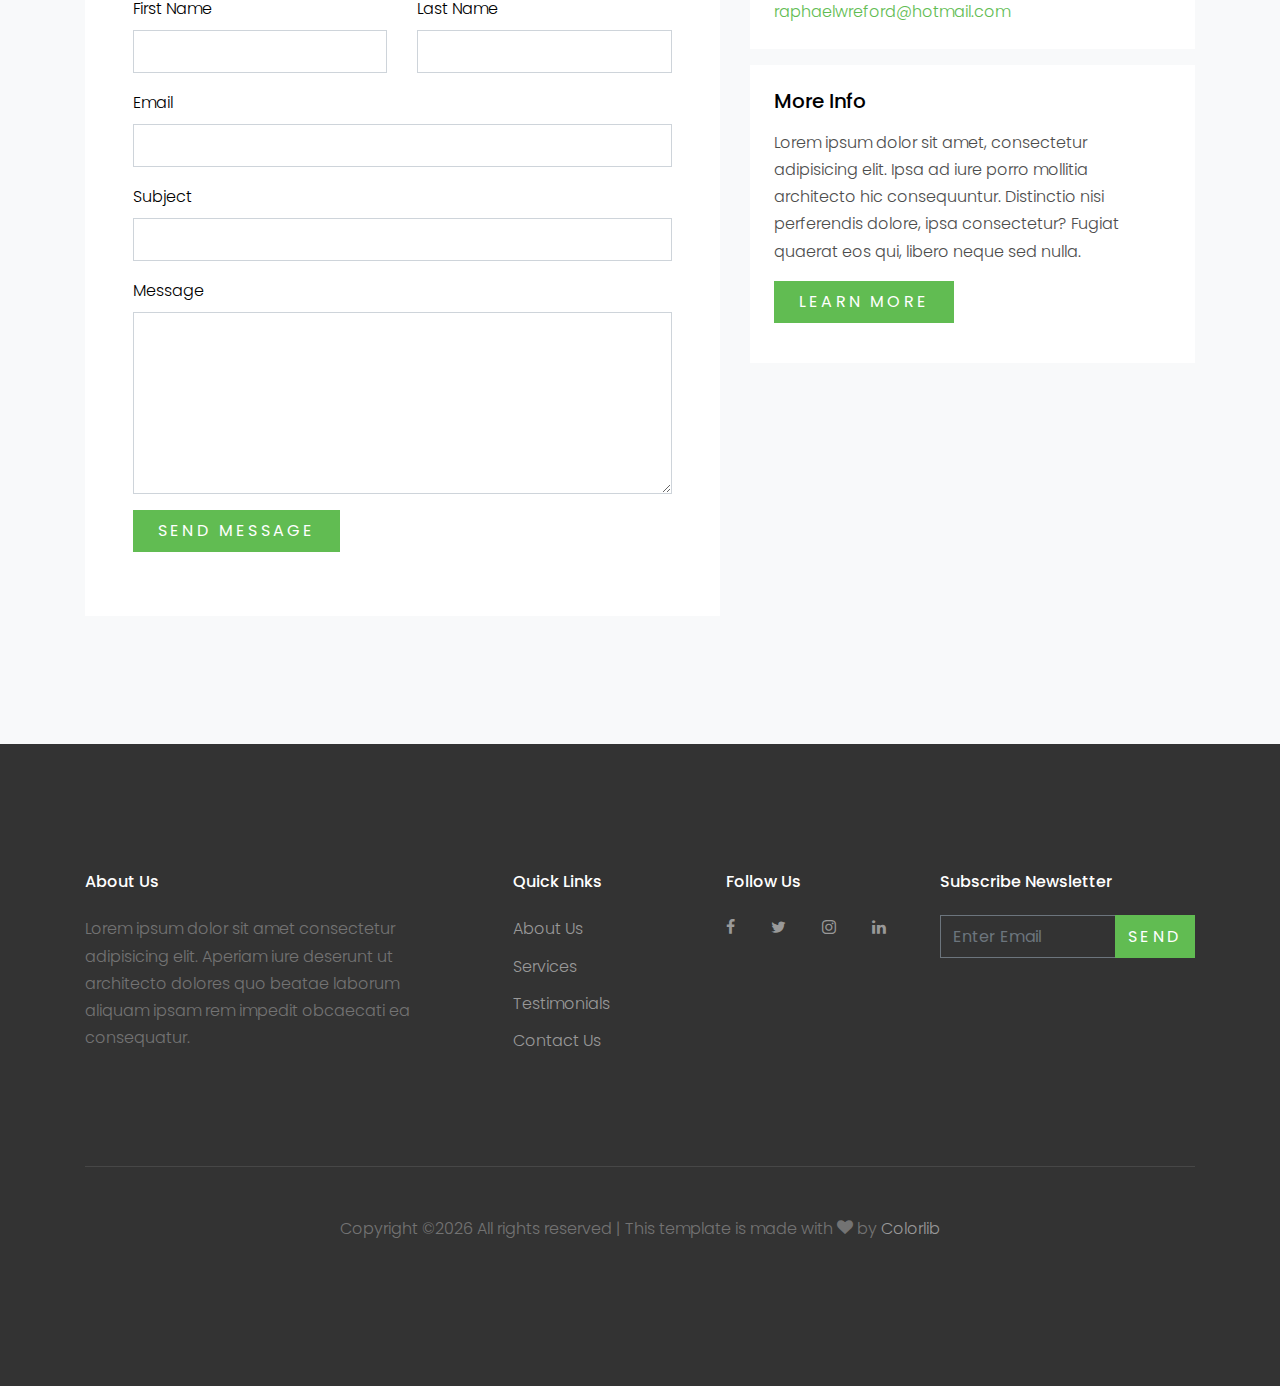
==== commit ed75a1e6: "Update index.html" ====
--- a/index.html
+++ b/index.html
@@ -151,70 +151,7 @@
         <iframe height="400px" width="100%" src="https://repl.it/repls/PitifulIdioticCookies?lite=true" scrolling="no" frameborder="no" allowtransparency="true" allowfullscreen="true" sandbox="allow-forms allow-pointer-lock allow-popups allow-same-origin allow-scripts allow-modals"></iframe>
             
           </div>
-	<div class="site-section block-13" id="section-programs">
-<div class="container">
-<div class="row justify-content-center mb-5">
-<div class="col-md-7 text-center border-primary">
-<h2 class="mb-0 text-primary">Programs</h2>
-<p class="color-black-opacity-5">Download my programs here:</p>
-</div>
-</div>
-</div>
-<div class="owl-carousel nonloop-block-13">
-<div>
-<a href="#" class="unit-1 text-center">
-<img src="images/img_1.jpg" alt="Image" class="img-fluid">
-<div class="unit-1-text">
-<h3 class="unit-1-heading">Whac-A-Mole AI</h3>
-</div>
-</a>
-</div>
-<div>
-<div>
-<a href="#" class="unit-1 text-center">
-<img src="images/img_1.jpg" alt="Image" class="img-fluid">
-<div class="unit-1-text">
-<h3 class="unit-1-heading">Whac-A-Mole AI</h3>
-</div>
-</a>
-</div>
-<div>
-<div>
-<a href="#" class="unit-1 text-center">
-<img src="images/img_1.jpg" alt="Image" class="img-fluid">
-<div class="unit-1-text">
-<h3 class="unit-1-heading">Whac-A-Mole AI</h3>
-</div>
-</a>
-</div>
-<div>
-<div>
-<a href="#" class="unit-1 text-center">
-<img src="images/img_3.jpg" alt="Image" class="img-fluid">
-<div class="unit-1-text">
-<h3 class="unit-1-heading">Cargo Transports</h3>
-</div>
-</a>
-</div>
-<div>
-<a href="#" class="unit-1 text-center">
-<img src="images/img_4.jpg" alt="Image" class="img-fluid">
-<div class="unit-1-text">
-<h3 class="unit-1-heading">Cargo Ship</h3>
-</div>
-</a>
-</div>
-<div>
-<a href="#" class="unit-1 text-center">
-<img src="images/img_5.jpg" alt="Image" class="img-fluid">
-<div class="unit-1-text">
-<h3 class="unit-1-heading">Ware Housing</h3>
-</div>
-</a>
-</div>
-</div>
-</div>
-          
+         
         </div>
       </div>
     </div>
